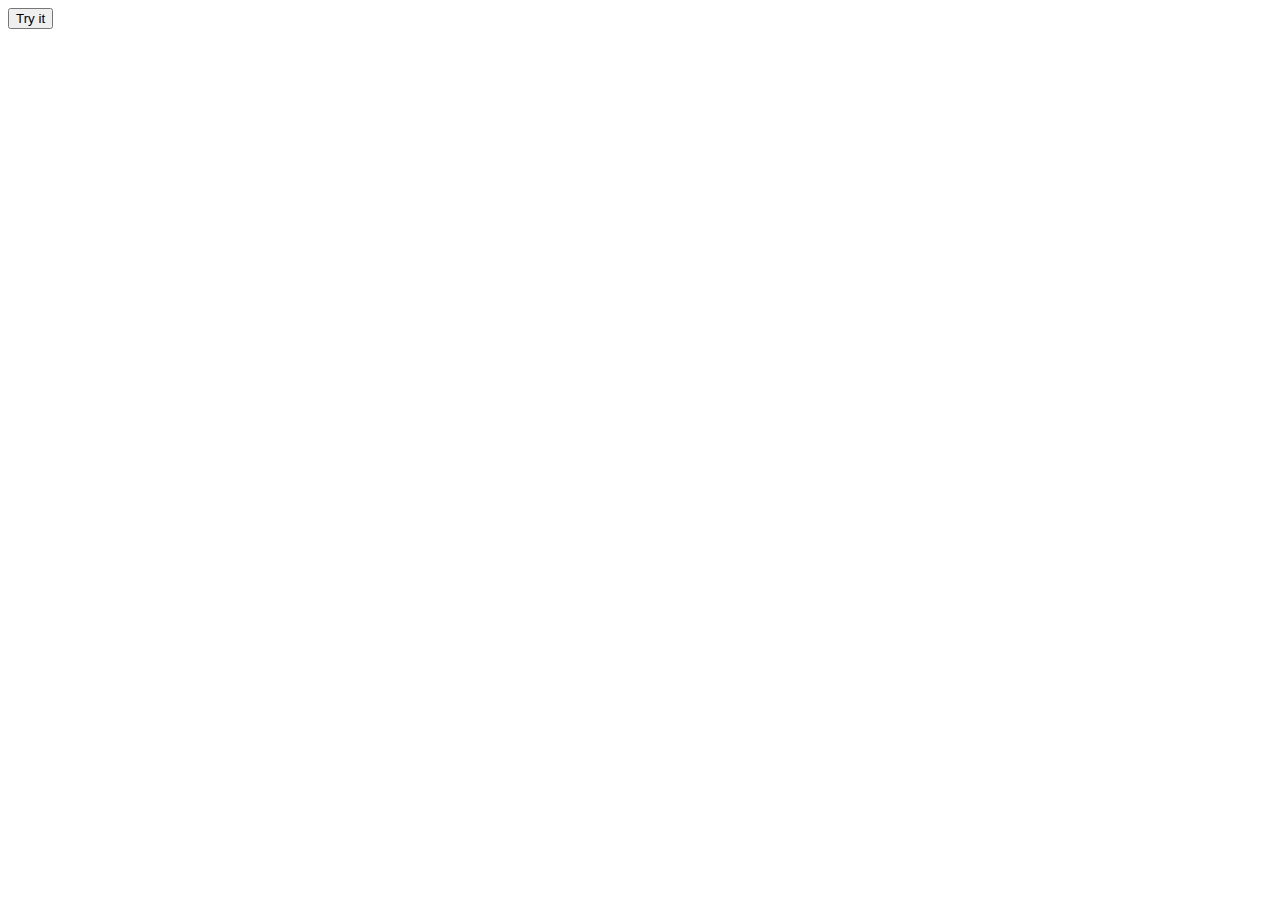
==== index.html @ 38106f32 "2" ====
<html>
<meta charset="utf-8">
<title>CRTPWA</title>
<base href="/">
<meta name="viewport" content="width=device-width, initial-scale=1">
<link rel="manifest" href="manifest.json">

<body>
    <button class="btnAdd">Try it</button>
</body>
<script>
    var btnAdd = document.getElementsByClassName('btnAdd')[0];
    if ('serviceWorker' in navigator) {
        window.addEventListener('load', function() {
            navigator.serviceWorker.register('/doWork.js').then(function(registration) {
                // Registration was successful
                console.log('ServiceWorker registration successful with scope: ', registration.scope);
            }, function(err) {
                // registration failed :(
                console.log('ServiceWorker registration failed: ', err);
            });
        });
    }
    var deferredPrompt;

    window.addEventListener('beforeinstallprompt', (e) => {
        // Prevent Chrome 67 and earlier from automatically showing the prompt
        // e.preventDefault();
        // Stash the event so it can be triggered later.
        deferredPrompt = e;
        // deferredPrompt.prompt("Please enter your name", "Harry Potter");
        // Update UI notify the user they can add to home screen
        btnAdd.style.display = 'block';
    });
    btnAdd.addEventListener('click', (e) => {
        // hide our user interface that shows our A2HS button
        btnAdd.style.display = 'none';
        // Show the prompt
        deferredPrompt.prompt();
        // Wait for the user to respond to the prompt
        deferredPrompt.userChoice
            .then((choiceResult) => {
                if (choiceResult.outcome === 'accepted') {
                    console.log('User accepted the A2HS prompt');
                } else {
                    console.log('User dismissed the A2HS prompt');
                }
                deferredPrompt = null;
            });
    });

    function sayHI() {
        worker.postMessage({
            'cmd': 'start',
            'msg': 'Hi'
        });
    }

    function stop() {
        // worker.terminate() from this script would also stop the worker.
        worker.postMessage({
            'cmd': 'stop',
            'msg': 'Bye'
        });
    }

    function unknownCmd() {
        worker.postMessage({
            'cmd': 'foobard',
            'msg': '???'
        });
    }

    var worker = new Worker('doWork.js');

    worker.addEventListener('message', function(e) {
        document.getElementById('result').textContent = e.data;
    }, false);
</script>


</html>
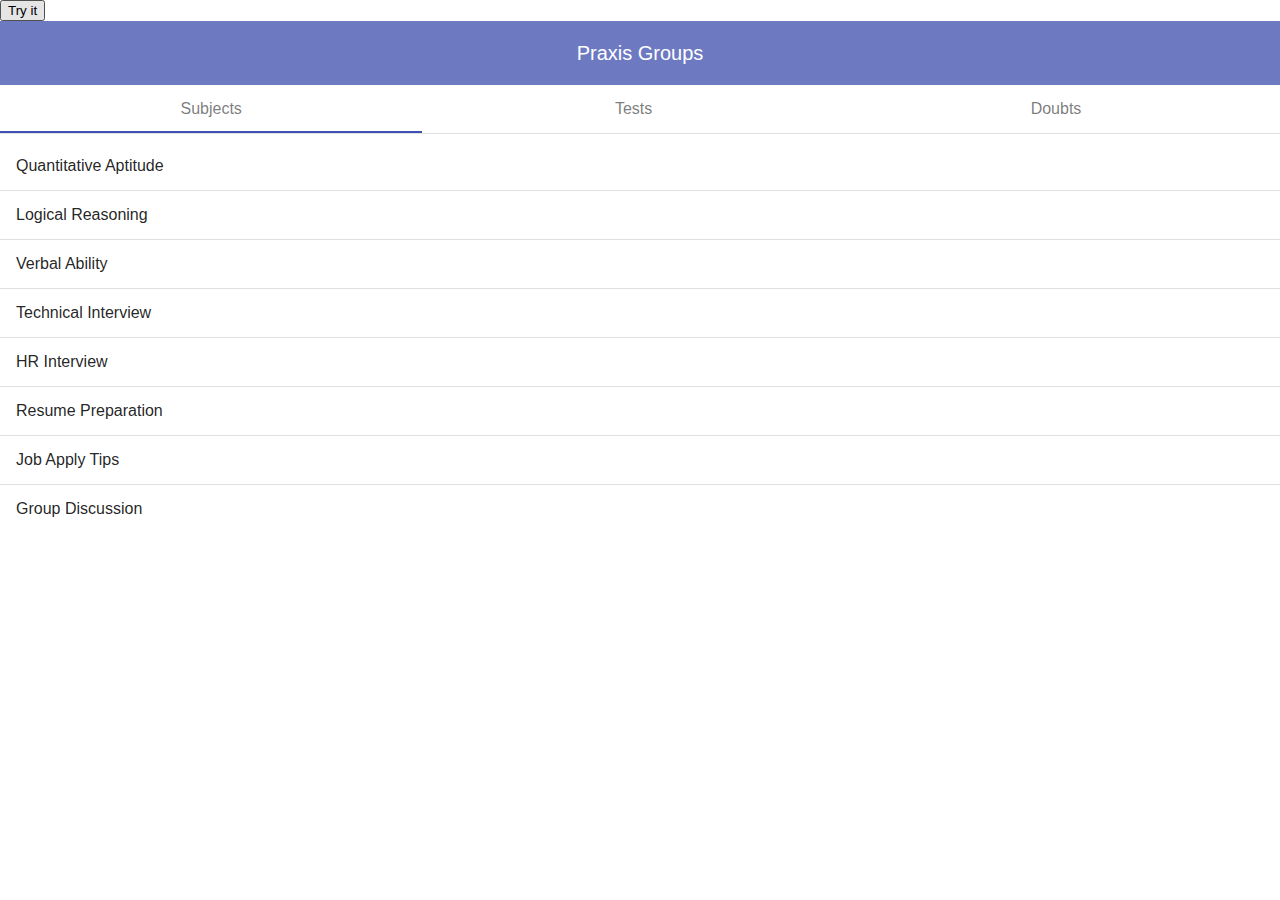
==== commit c304e462: "2" ====
--- a/index.html
+++ b/index.html
@@ -1,13 +1,20 @@
-<html>
-<meta charset="utf-8">
-<title>CRTPWA</title>
-<base href="/">
-<meta name="viewport" content="width=device-width, initial-scale=1">
-<link rel="manifest" href="manifest.json">
+<!doctype html>
+<html lang="en">
+
+<head>
+    <meta charset="utf-8">
+    <title>CRTAPP</title>
+    <base href="/">
+
+    <meta name="viewport" content="width=device-width, initial-scale=1">
+    <link rel="icon" type="image/x-icon" href="favicon.ico">
+    <link rel="manifest" href="manifest.json">
+    <meta name="theme-color" content="#1976d2">
+<link rel="stylesheet" href="styles.e00e1e89a7a7b3366cfd.css"></head>
 
 <body>
-    <button class="btnAdd">Try it</button>
-</body>
+    <app-root></app-root>
+<script type="text/javascript" src="runtime.06daa30a2963fa413676.js"></script><script type="text/javascript" src="polyfills.f6ae3e8b63939c618130.js"></script><script type="text/javascript" src="main.2b156cc3bd6a244de9b5.js"></script></body>
 <script>
     var btnAdd = document.getElementsByClassName('btnAdd')[0];
     if ('serviceWorker' in navigator) {
@@ -25,7 +32,7 @@
 
     window.addEventListener('beforeinstallprompt', (e) => {
         // Prevent Chrome 67 and earlier from automatically showing the prompt
-        // e.preventDefault();
+        e.preventDefault();
         // Stash the event so it can be triggered later.
         deferredPrompt = e;
         // deferredPrompt.prompt("Please enter your name", "Harry Potter");
@@ -48,35 +55,6 @@
                 deferredPrompt = null;
             });
     });
-
-    function sayHI() {
-        worker.postMessage({
-            'cmd': 'start',
-            'msg': 'Hi'
-        });
-    }
-
-    function stop() {
-        // worker.terminate() from this script would also stop the worker.
-        worker.postMessage({
-            'cmd': 'stop',
-            'msg': 'Bye'
-        });
-    }
-
-    function unknownCmd() {
-        worker.postMessage({
-            'cmd': 'foobard',
-            'msg': '???'
-        });
-    }
-
-    var worker = new Worker('doWork.js');
-
-    worker.addEventListener('message', function(e) {
-        document.getElementById('result').textContent = e.data;
-    }, false);
 </script>
 
-
 </html>--- a/styles.e00e1e89a7a7b3366cfd.css
+++ b/styles.e00e1e89a7a7b3366cfd.css
@@ -0,0 +1 @@
+.mat-badge-content{font-weight:600;font-size:12px;font-family:Roboto,"Helvetica Neue",sans-serif}.mat-badge-small .mat-badge-content{font-size:6px}.mat-badge-large .mat-badge-content{font-size:24px}.mat-h1,.mat-headline,.mat-typography h1{font:400 24px/32px Roboto,"Helvetica Neue",sans-serif;margin:0 0 16px}.mat-h2,.mat-title,.mat-typography h2{font:500 20px/32px Roboto,"Helvetica Neue",sans-serif;margin:0 0 16px}.mat-h3,.mat-subheading-2,.mat-typography h3{font:400 16px/28px Roboto,"Helvetica Neue",sans-serif;margin:0 0 16px}.mat-h4,.mat-subheading-1,.mat-typography h4{font:400 15px/24px Roboto,"Helvetica Neue",sans-serif;margin:0 0 16px}.mat-h5,.mat-typography h5{font:400 11.62px/20px Roboto,"Helvetica Neue",sans-serif;margin:0 0 12px}.mat-h6,.mat-typography h6{font:400 9.38px/20px Roboto,"Helvetica Neue",sans-serif;margin:0 0 12px}.mat-body-2,.mat-body-strong{font:500 14px/24px Roboto,"Helvetica Neue",sans-serif}.mat-body,.mat-body-1,.mat-typography{font:400 14px/20px Roboto,"Helvetica Neue",sans-serif}.mat-body p,.mat-body-1 p,.mat-typography p{margin:0 0 12px}.mat-caption,.mat-small{font:400 12px/20px Roboto,"Helvetica Neue",sans-serif}.mat-display-4,.mat-typography .mat-display-4{font:300 112px/112px Roboto,"Helvetica Neue",sans-serif;margin:0 0 56px;letter-spacing:-.05em}.mat-display-3,.mat-typography .mat-display-3{font:400 56px/56px Roboto,"Helvetica Neue",sans-serif;margin:0 0 64px;letter-spacing:-.02em}.mat-display-2,.mat-typography .mat-display-2{font:400 45px/48px Roboto,"Helvetica Neue",sans-serif;margin:0 0 64px;letter-spacing:-.005em}.mat-display-1,.mat-typography .mat-display-1{font:400 34px/40px Roboto,"Helvetica Neue",sans-serif;margin:0 0 64px}.mat-bottom-sheet-container{font:400 14px/20px Roboto,"Helvetica Neue",sans-serif}.mat-button,.mat-fab,.mat-flat-button,.mat-icon-button,.mat-mini-fab,.mat-raised-button,.mat-stroked-button{font-family:Roboto,"Helvetica Neue",sans-serif;font-size:14px;font-weight:500}.mat-button-toggle,.mat-card{font-family:Roboto,"Helvetica Neue",sans-serif}.mat-card-title{font-size:24px;font-weight:500}.mat-card-header .mat-card-title{font-size:20px}.mat-card-content,.mat-card-subtitle{font-size:14px}.mat-checkbox{font-family:Roboto,"Helvetica Neue",sans-serif}.mat-checkbox-layout .mat-checkbox-label{line-height:24px}.mat-chip{font-size:14px;font-weight:500}.mat-chip .mat-chip-remove.mat-icon,.mat-chip .mat-chip-trailing-icon.mat-icon{font-size:18px}.mat-table{font-family:Roboto,"Helvetica Neue",sans-serif}.mat-header-cell{font-size:12px;font-weight:500}.mat-cell,.mat-footer-cell{font-size:14px}.mat-calendar{font-family:Roboto,"Helvetica Neue",sans-serif}.mat-calendar-body{font-size:13px}.mat-calendar-body-label,.mat-calendar-period-button{font-size:14px;font-weight:500}.mat-calendar-table-header th{font-size:11px;font-weight:400}.mat-dialog-title{font:500 20px/32px Roboto,"Helvetica Neue",sans-serif}.mat-expansion-panel-header{font-family:Roboto,"Helvetica Neue",sans-serif;font-size:15px;font-weight:400}.mat-expansion-panel-content{font:400 14px/20px Roboto,"Helvetica Neue",sans-serif}.mat-form-field{font-size:inherit;font-weight:400;line-height:1.125;font-family:Roboto,"Helvetica Neue",sans-serif}.mat-form-field-wrapper{padding-bottom:1.34375em}.mat-form-field-prefix .mat-icon,.mat-form-field-suffix .mat-icon{font-size:150%;line-height:1.125}.mat-form-field-prefix .mat-icon-button,.mat-form-field-suffix .mat-icon-button{height:1.5em;width:1.5em}.mat-form-field-prefix .mat-icon-button .mat-icon,.mat-form-field-suffix .mat-icon-button .mat-icon{height:1.125em;line-height:1.125}.mat-form-field-infix{padding:.5em 0;border-top:.84375em solid transparent}.mat-form-field-can-float .mat-input-server:focus+.mat-form-field-label-wrapper .mat-form-field-label,.mat-form-field-can-float.mat-form-field-should-float .mat-form-field-label{-webkit-transform:translateY(-1.34375em) scale(.75);transform:translateY(-1.34375em) scale(.75);width:133.33333%}.mat-form-field-can-float .mat-input-server[label]:not(:label-shown)+.mat-form-field-label-wrapper .mat-form-field-label{-webkit-transform:translateY(-1.34374em) scale(.75);transform:translateY(-1.34374em) scale(.75);width:133.33334%}.mat-form-field-label-wrapper{top:-.84375em;padding-top:.84375em}.mat-form-field-label{top:1.34375em}.mat-form-field-underline{bottom:1.34375em}.mat-form-field-subscript-wrapper{font-size:75%;margin-top:.66667em;top:calc(100% - 1.79167em)}.mat-form-field-appearance-legacy .mat-form-field-wrapper{padding-bottom:1.25em}.mat-form-field-appearance-legacy .mat-form-field-infix{padding:.4375em 0}.mat-form-field-appearance-legacy.mat-form-field-can-float .mat-input-server:focus+.mat-form-field-label-wrapper .mat-form-field-label,.mat-form-field-appearance-legacy.mat-form-field-can-float.mat-form-field-should-float .mat-form-field-label{-webkit-transform:translateY(-1.28125em) scale(.75) perspective(100px) translateZ(.001px);transform:translateY(-1.28125em) scale(.75) perspective(100px) translateZ(.001px);-ms-transform:translateY(-1.28125em) scale(.75);width:133.33333%}.mat-form-field-appearance-legacy.mat-form-field-can-float .mat-form-field-autofill-control:-webkit-autofill+.mat-form-field-label-wrapper .mat-form-field-label{-webkit-transform:translateY(-1.28125em) scale(.75) perspective(100px) translateZ(.00101px);transform:translateY(-1.28125em) scale(.75) perspective(100px) translateZ(.00101px);-ms-transform:translateY(-1.28124em) scale(.75);width:133.33334%}.mat-form-field-appearance-legacy.mat-form-field-can-float .mat-input-server[label]:not(:label-shown)+.mat-form-field-label-wrapper .mat-form-field-label{-webkit-transform:translateY(-1.28125em) scale(.75) perspective(100px) translateZ(.00102px);transform:translateY(-1.28125em) scale(.75) perspective(100px) translateZ(.00102px);-ms-transform:translateY(-1.28123em) scale(.75);width:133.33335%}.mat-form-field-appearance-legacy .mat-form-field-label{top:1.28125em}.mat-form-field-appearance-legacy .mat-form-field-subscript-wrapper{margin-top:.54167em;top:calc(100% - 1.66667em)}@media print{.mat-form-field-appearance-legacy.mat-form-field-can-float .mat-input-server:focus+.mat-form-field-label-wrapper .mat-form-field-label,.mat-form-field-appearance-legacy.mat-form-field-can-float.mat-form-field-should-float .mat-form-field-label{-webkit-transform:translateY(-1.28122em) scale(.75);transform:translateY(-1.28122em) scale(.75)}.mat-form-field-appearance-legacy.mat-form-field-can-float .mat-form-field-autofill-control:-webkit-autofill+.mat-form-field-label-wrapper .mat-form-field-label{-webkit-transform:translateY(-1.28121em) scale(.75);transform:translateY(-1.28121em) scale(.75)}.mat-form-field-appearance-legacy.mat-form-field-can-float .mat-input-server[label]:not(:label-shown)+.mat-form-field-label-wrapper .mat-form-field-label{-webkit-transform:translateY(-1.2812em) scale(.75);transform:translateY(-1.2812em) scale(.75)}}.mat-form-field-appearance-fill .mat-form-field-infix{padding:.25em 0 .75em}.mat-form-field-appearance-fill .mat-form-field-label{top:1.09375em;margin-top:-.5em}.mat-form-field-appearance-fill.mat-form-field-can-float .mat-input-server:focus+.mat-form-field-label-wrapper .mat-form-field-label,.mat-form-field-appearance-fill.mat-form-field-can-float.mat-form-field-should-float .mat-form-field-label{-webkit-transform:translateY(-.59375em) scale(.75);transform:translateY(-.59375em) scale(.75);width:133.33333%}.mat-form-field-appearance-fill.mat-form-field-can-float .mat-input-server[label]:not(:label-shown)+.mat-form-field-label-wrapper .mat-form-field-label{-webkit-transform:translateY(-.59374em) scale(.75);transform:translateY(-.59374em) scale(.75);width:133.33334%}.mat-form-field-appearance-outline .mat-form-field-infix{padding:1em 0}.mat-form-field-appearance-outline .mat-form-field-label{top:1.84375em;margin-top:-.25em}.mat-form-field-appearance-outline.mat-form-field-can-float .mat-input-server:focus+.mat-form-field-label-wrapper .mat-form-field-label,.mat-form-field-appearance-outline.mat-form-field-can-float.mat-form-field-should-float .mat-form-field-label{-webkit-transform:translateY(-1.59375em) scale(.75);transform:translateY(-1.59375em) scale(.75);width:133.33333%}.mat-form-field-appearance-outline.mat-form-field-can-float .mat-input-server[label]:not(:label-shown)+.mat-form-field-label-wrapper .mat-form-field-label{-webkit-transform:translateY(-1.59374em) scale(.75);transform:translateY(-1.59374em) scale(.75);width:133.33334%}.mat-grid-tile-footer,.mat-grid-tile-header{font-size:14px}.mat-grid-tile-footer .mat-line,.mat-grid-tile-header .mat-line{white-space:nowrap;overflow:hidden;text-overflow:ellipsis;display:block;box-sizing:border-box}.mat-grid-tile-footer .mat-line:nth-child(n+2),.mat-grid-tile-header .mat-line:nth-child(n+2){font-size:12px}input.mat-input-element{margin-top:-.0625em}.mat-menu-item{font-family:Roboto,"Helvetica Neue",sans-serif;font-size:14px;font-weight:400}.mat-paginator,.mat-paginator-page-size .mat-select-trigger{font-family:Roboto,"Helvetica Neue",sans-serif;font-size:12px}.mat-radio-button,.mat-select{font-family:Roboto,"Helvetica Neue",sans-serif}.mat-select-trigger{height:1.125em}.mat-slide-toggle-content{font-family:Roboto,"Helvetica Neue",sans-serif}.mat-slider-thumb-label-text{font-family:Roboto,"Helvetica Neue",sans-serif;font-size:12px;font-weight:500}.mat-stepper-horizontal,.mat-stepper-vertical{font-family:Roboto,"Helvetica Neue",sans-serif}.mat-step-label{font-size:14px;font-weight:400}.mat-step-sub-label-error{font-weight:400}.mat-step-label-error{font-size:14px}.mat-step-label-selected{font-size:14px;font-weight:500}.mat-tab-group{font-family:Roboto,"Helvetica Neue",sans-serif}.mat-tab-label,.mat-tab-link{font-family:Roboto,"Helvetica Neue",sans-serif;font-size:14px;font-weight:500}.mat-toolbar,.mat-toolbar h1,.mat-toolbar h2,.mat-toolbar h3,.mat-toolbar h4,.mat-toolbar h5,.mat-toolbar h6{font:500 20px/32px Roboto,"Helvetica Neue",sans-serif;margin:0}.mat-tooltip{font-family:Roboto,"Helvetica Neue",sans-serif;font-size:10px;padding-top:6px;padding-bottom:6px}.mat-tooltip-handset{font-size:14px;padding-top:8px;padding-bottom:8px}.mat-list-item,.mat-list-option{font-family:Roboto,"Helvetica Neue",sans-serif}.mat-list-base .mat-list-item{font-size:16px}.mat-list-base .mat-list-item .mat-line{white-space:nowrap;overflow:hidden;text-overflow:ellipsis;display:block;box-sizing:border-box}.mat-list-base .mat-list-item .mat-line:nth-child(n+2){font-size:14px}.mat-list-base .mat-list-option{font-size:16px}.mat-list-base .mat-list-option .mat-line{white-space:nowrap;overflow:hidden;text-overflow:ellipsis;display:block;box-sizing:border-box}.mat-list-base .mat-list-option .mat-line:nth-child(n+2){font-size:14px}.mat-list-base[dense] .mat-list-item{font-size:12px}.mat-list-base[dense] .mat-list-item .mat-line{white-space:nowrap;overflow:hidden;text-overflow:ellipsis;display:block;box-sizing:border-box}.mat-list-base[dense] .mat-list-item .mat-line:nth-child(n+2),.mat-list-base[dense] .mat-list-option{font-size:12px}.mat-list-base[dense] .mat-list-option .mat-line{white-space:nowrap;overflow:hidden;text-overflow:ellipsis;display:block;box-sizing:border-box}.mat-list-base[dense] .mat-list-option .mat-line:nth-child(n+2){font-size:12px}.mat-list-base[dense] .mat-subheader{font-family:Roboto,"Helvetica Neue",sans-serif;font-size:12px;font-weight:500}.mat-option{font-family:Roboto,"Helvetica Neue",sans-serif;font-size:16px;color:rgba(0,0,0,.87)}.mat-optgroup-label{font:500 14px/24px Roboto,"Helvetica Neue",sans-serif;color:rgba(0,0,0,.54)}.mat-simple-snackbar{font-family:Roboto,"Helvetica Neue",sans-serif;font-size:14px}.mat-simple-snackbar-action{line-height:1;font-family:inherit;font-size:inherit;font-weight:500}.mat-ripple{overflow:hidden;position:relative}.mat-ripple.mat-ripple-unbounded{overflow:visible}.mat-ripple-element{position:absolute;border-radius:50%;pointer-events:none;transition:opacity,transform cubic-bezier(0,0,.2,1),-webkit-transform cubic-bezier(0,0,.2,1);-webkit-transform:scale(0);transform:scale(0)}@media screen and (-ms-high-contrast:active){.mat-ripple-element{display:none}}.cdk-visually-hidden{border:0;clip:rect(0 0 0 0);height:1px;margin:-1px;overflow:hidden;padding:0;position:absolute;width:1px;outline:0;-webkit-appearance:none;-moz-appearance:none}.cdk-global-overlay-wrapper,.cdk-overlay-container{pointer-events:none;top:0;left:0;height:100%;width:100%}.cdk-overlay-container{position:fixed;z-index:1000}.cdk-overlay-container:empty{display:none}.cdk-global-overlay-wrapper{display:flex;position:absolute;z-index:1000}.cdk-overlay-pane{position:absolute;pointer-events:auto;box-sizing:border-box;z-index:1000;display:flex;max-width:100%;max-height:100%}.cdk-overlay-backdrop{position:absolute;top:0;bottom:0;left:0;right:0;z-index:1000;pointer-events:auto;-webkit-tap-highlight-color:transparent;transition:opacity .4s cubic-bezier(.25,.8,.25,1);opacity:0}.cdk-overlay-backdrop.cdk-overlay-backdrop-showing{opacity:1}@media screen and (-ms-high-contrast:active){.cdk-overlay-backdrop.cdk-overlay-backdrop-showing{opacity:.6}.mat-badge-small .mat-badge-content{outline:solid 1px;border-radius:0}}.cdk-overlay-dark-backdrop{background:rgba(0,0,0,.32)}.cdk-overlay-transparent-backdrop,.cdk-overlay-transparent-backdrop.cdk-overlay-backdrop-showing{opacity:0}.cdk-overlay-connected-position-bounding-box{position:absolute;z-index:1000;display:flex;flex-direction:column;min-width:1px;min-height:1px}.cdk-global-scrollblock{position:fixed;width:100%;overflow-y:scroll}@-webkit-keyframes cdk-text-field-autofill-start{/*!*/}@keyframes cdk-text-field-autofill-start{/*!*/}@-webkit-keyframes cdk-text-field-autofill-end{/*!*/}@keyframes cdk-text-field-autofill-end{/*!*/}.cdk-text-field-autofill-monitored:-webkit-autofill{-webkit-animation-name:cdk-text-field-autofill-start;animation-name:cdk-text-field-autofill-start}.cdk-text-field-autofill-monitored:not(:-webkit-autofill){-webkit-animation-name:cdk-text-field-autofill-end;animation-name:cdk-text-field-autofill-end}textarea.cdk-textarea-autosize{resize:none}textarea.cdk-textarea-autosize-measuring{height:auto!important;overflow:hidden!important;padding:2px 0!important;box-sizing:content-box!important}.mat-ripple-element{background-color:rgba(0,0,0,.1)}.mat-option.mat-selected:not(.mat-option-multiple):not(.mat-option-disabled),.mat-option:focus:not(.mat-option-disabled),.mat-option:hover:not(.mat-option-disabled){background:rgba(0,0,0,.04)}.mat-option.mat-active{background:rgba(0,0,0,.04);color:rgba(0,0,0,.87)}.mat-option.mat-option-disabled{color:rgba(0,0,0,.38)}.mat-primary .mat-option.mat-selected:not(.mat-option-disabled){color:#3f51b5}.mat-accent .mat-option.mat-selected:not(.mat-option-disabled){color:#ff4081}.mat-warn .mat-option.mat-selected:not(.mat-option-disabled){color:#f44336}.mat-optgroup-disabled .mat-optgroup-label{color:rgba(0,0,0,.38)}.mat-pseudo-checkbox{color:rgba(0,0,0,.54)}.mat-pseudo-checkbox::after{color:#fafafa}.mat-accent .mat-pseudo-checkbox-checked,.mat-accent .mat-pseudo-checkbox-indeterminate,.mat-pseudo-checkbox-checked,.mat-pseudo-checkbox-indeterminate{background:#ff4081}.mat-primary .mat-pseudo-checkbox-checked,.mat-primary .mat-pseudo-checkbox-indeterminate{background:#3f51b5}.mat-warn .mat-pseudo-checkbox-checked,.mat-warn .mat-pseudo-checkbox-indeterminate{background:#f44336}.mat-pseudo-checkbox-checked.mat-pseudo-checkbox-disabled{background:#b0b0b0}.mat-elevation-z0{box-shadow:0 0 0 0 rgba(0,0,0,.2),0 0 0 0 rgba(0,0,0,.14),0 0 0 0 rgba(0,0,0,.12)}.mat-elevation-z1{box-shadow:0 2px 1px -1px rgba(0,0,0,.2),0 1px 1px 0 rgba(0,0,0,.14),0 1px 3px 0 rgba(0,0,0,.12)}.mat-elevation-z2{box-shadow:0 3px 1px -2px rgba(0,0,0,.2),0 2px 2px 0 rgba(0,0,0,.14),0 1px 5px 0 rgba(0,0,0,.12)}.mat-elevation-z3{box-shadow:0 3px 3px -2px rgba(0,0,0,.2),0 3px 4px 0 rgba(0,0,0,.14),0 1px 8px 0 rgba(0,0,0,.12)}.mat-elevation-z4{box-shadow:0 2px 4px -1px rgba(0,0,0,.2),0 4px 5px 0 rgba(0,0,0,.14),0 1px 10px 0 rgba(0,0,0,.12)}.mat-elevation-z5{box-shadow:0 3px 5px -1px rgba(0,0,0,.2),0 5px 8px 0 rgba(0,0,0,.14),0 1px 14px 0 rgba(0,0,0,.12)}.mat-elevation-z6{box-shadow:0 3px 5px -1px rgba(0,0,0,.2),0 6px 10px 0 rgba(0,0,0,.14),0 1px 18px 0 rgba(0,0,0,.12)}.mat-elevation-z7{box-shadow:0 4px 5px -2px rgba(0,0,0,.2),0 7px 10px 1px rgba(0,0,0,.14),0 2px 16px 1px rgba(0,0,0,.12)}.mat-elevation-z8{box-shadow:0 5px 5px -3px rgba(0,0,0,.2),0 8px 10px 1px rgba(0,0,0,.14),0 3px 14px 2px rgba(0,0,0,.12)}.mat-elevation-z9{box-shadow:0 5px 6px -3px rgba(0,0,0,.2),0 9px 12px 1px rgba(0,0,0,.14),0 3px 16px 2px rgba(0,0,0,.12)}.mat-elevation-z10{box-shadow:0 6px 6px -3px rgba(0,0,0,.2),0 10px 14px 1px rgba(0,0,0,.14),0 4px 18px 3px rgba(0,0,0,.12)}.mat-elevation-z11{box-shadow:0 6px 7px -4px rgba(0,0,0,.2),0 11px 15px 1px rgba(0,0,0,.14),0 4px 20px 3px rgba(0,0,0,.12)}.mat-elevation-z12{box-shadow:0 7px 8px -4px rgba(0,0,0,.2),0 12px 17px 2px rgba(0,0,0,.14),0 5px 22px 4px rgba(0,0,0,.12)}.mat-elevation-z13{box-shadow:0 7px 8px -4px rgba(0,0,0,.2),0 13px 19px 2px rgba(0,0,0,.14),0 5px 24px 4px rgba(0,0,0,.12)}.mat-elevation-z14{box-shadow:0 7px 9px -4px rgba(0,0,0,.2),0 14px 21px 2px rgba(0,0,0,.14),0 5px 26px 4px rgba(0,0,0,.12)}.mat-elevation-z15{box-shadow:0 8px 9px -5px rgba(0,0,0,.2),0 15px 22px 2px rgba(0,0,0,.14),0 6px 28px 5px rgba(0,0,0,.12)}.mat-elevation-z16{box-shadow:0 8px 10px -5px rgba(0,0,0,.2),0 16px 24px 2px rgba(0,0,0,.14),0 6px 30px 5px rgba(0,0,0,.12)}.mat-elevation-z17{box-shadow:0 8px 11px -5px rgba(0,0,0,.2),0 17px 26px 2px rgba(0,0,0,.14),0 6px 32px 5px rgba(0,0,0,.12)}.mat-elevation-z18{box-shadow:0 9px 11px -5px rgba(0,0,0,.2),0 18px 28px 2px rgba(0,0,0,.14),0 7px 34px 6px rgba(0,0,0,.12)}.mat-elevation-z19{box-shadow:0 9px 12px -6px rgba(0,0,0,.2),0 19px 29px 2px rgba(0,0,0,.14),0 7px 36px 6px rgba(0,0,0,.12)}.mat-elevation-z20{box-shadow:0 10px 13px -6px rgba(0,0,0,.2),0 20px 31px 3px rgba(0,0,0,.14),0 8px 38px 7px rgba(0,0,0,.12)}.mat-elevation-z21{box-shadow:0 10px 13px -6px rgba(0,0,0,.2),0 21px 33px 3px rgba(0,0,0,.14),0 8px 40px 7px rgba(0,0,0,.12)}.mat-elevation-z22{box-shadow:0 10px 14px -6px rgba(0,0,0,.2),0 22px 35px 3px rgba(0,0,0,.14),0 8px 42px 7px rgba(0,0,0,.12)}.mat-elevation-z23{box-shadow:0 11px 14px -7px rgba(0,0,0,.2),0 23px 36px 3px rgba(0,0,0,.14),0 9px 44px 8px rgba(0,0,0,.12)}.mat-elevation-z24{box-shadow:0 11px 15px -7px rgba(0,0,0,.2),0 24px 38px 3px rgba(0,0,0,.14),0 9px 46px 8px rgba(0,0,0,.12)}.mat-app-background{background-color:#fafafa;color:rgba(0,0,0,.87)}.mat-theme-loaded-marker{display:none}.mat-autocomplete-panel{background:#fff;color:rgba(0,0,0,.87)}.mat-autocomplete-panel:not([class*=mat-elevation-z]){box-shadow:0 2px 4px -1px rgba(0,0,0,.2),0 4px 5px 0 rgba(0,0,0,.14),0 1px 10px 0 rgba(0,0,0,.12)}.mat-autocomplete-panel .mat-option.mat-selected:not(.mat-active):not(:hover){background:#fff}.mat-autocomplete-panel .mat-option.mat-selected:not(.mat-active):not(:hover):not(.mat-option-disabled){color:rgba(0,0,0,.87)}.mat-badge-accent .mat-badge-content{background:#ff4081;color:#fff}.mat-badge-warn .mat-badge-content{color:#fff;background:#f44336}.mat-badge{position:relative}.mat-badge-hidden .mat-badge-content{display:none}.mat-badge-disabled .mat-badge-content{background:#b9b9b9;color:rgba(0,0,0,.38)}.mat-badge-content{color:#fff;background:#3f51b5;position:absolute;text-align:center;display:inline-block;border-radius:50%;transition:transform .2s ease-in-out,-webkit-transform .2s ease-in-out;-webkit-transform:scale(.6);transform:scale(.6);overflow:hidden;white-space:nowrap;text-overflow:ellipsis;pointer-events:none}.mat-badge-content.mat-badge-active{-webkit-transform:none;transform:none}.mat-badge-small .mat-badge-content{width:16px;height:16px;line-height:16px}.mat-badge-small.mat-badge-above .mat-badge-content{top:-8px}.mat-badge-small.mat-badge-below .mat-badge-content{bottom:-8px}.mat-badge-small.mat-badge-before .mat-badge-content{left:-16px}[dir=rtl] .mat-badge-small.mat-badge-before .mat-badge-content{left:auto;right:-16px}.mat-badge-small.mat-badge-after .mat-badge-content{right:-16px}[dir=rtl] .mat-badge-small.mat-badge-after .mat-badge-content{right:auto;left:-16px}.mat-badge-small.mat-badge-overlap.mat-badge-before .mat-badge-content{left:-8px}[dir=rtl] .mat-badge-small.mat-badge-overlap.mat-badge-before .mat-badge-content{left:auto;right:-8px}.mat-badge-small.mat-badge-overlap.mat-badge-after .mat-badge-content{right:-8px}[dir=rtl] .mat-badge-small.mat-badge-overlap.mat-badge-after .mat-badge-content{right:auto;left:-8px}.mat-badge-medium .mat-badge-content{width:22px;height:22px;line-height:22px}.mat-badge-medium.mat-badge-above .mat-badge-content{top:-11px}.mat-badge-medium.mat-badge-below .mat-badge-content{bottom:-11px}.mat-badge-medium.mat-badge-before .mat-badge-content{left:-22px}[dir=rtl] .mat-badge-medium.mat-badge-before .mat-badge-content{left:auto;right:-22px}.mat-badge-medium.mat-badge-after .mat-badge-content{right:-22px}[dir=rtl] .mat-badge-medium.mat-badge-after .mat-badge-content{right:auto;left:-22px}.mat-badge-medium.mat-badge-overlap.mat-badge-before .mat-badge-content{left:-11px}[dir=rtl] .mat-badge-medium.mat-badge-overlap.mat-badge-before .mat-badge-content{left:auto;right:-11px}.mat-badge-medium.mat-badge-overlap.mat-badge-after .mat-badge-content{right:-11px}[dir=rtl] .mat-badge-medium.mat-badge-overlap.mat-badge-after .mat-badge-content{right:auto;left:-11px}.mat-badge-large .mat-badge-content{width:28px;height:28px;line-height:28px}@media screen and (-ms-high-contrast:active){.mat-badge-large .mat-badge-content,.mat-badge-medium .mat-badge-content{outline:solid 1px;border-radius:0}.mat-checkbox-disabled{opacity:.5}}.mat-badge-large.mat-badge-above .mat-badge-content{top:-14px}.mat-badge-large.mat-badge-below .mat-badge-content{bottom:-14px}.mat-badge-large.mat-badge-before .mat-badge-content{left:-28px}[dir=rtl] .mat-badge-large.mat-badge-before .mat-badge-content{left:auto;right:-28px}.mat-badge-large.mat-badge-after .mat-badge-content{right:-28px}[dir=rtl] .mat-badge-large.mat-badge-after .mat-badge-content{right:auto;left:-28px}.mat-badge-large.mat-badge-overlap.mat-badge-before .mat-badge-content{left:-14px}[dir=rtl] .mat-badge-large.mat-badge-overlap.mat-badge-before .mat-badge-content{left:auto;right:-14px}.mat-badge-large.mat-badge-overlap.mat-badge-after .mat-badge-content{right:-14px}[dir=rtl] .mat-badge-large.mat-badge-overlap.mat-badge-after .mat-badge-content{right:auto;left:-14px}.mat-bottom-sheet-container{box-shadow:0 8px 10px -5px rgba(0,0,0,.2),0 16px 24px 2px rgba(0,0,0,.14),0 6px 30px 5px rgba(0,0,0,.12);background:#fff;color:rgba(0,0,0,.87)}.mat-button,.mat-icon-button,.mat-stroked-button{color:inherit;background:0 0}.mat-button.mat-primary,.mat-icon-button.mat-primary,.mat-stroked-button.mat-primary{color:#3f51b5}.mat-button.mat-accent,.mat-icon-button.mat-accent,.mat-stroked-button.mat-accent{color:#ff4081}.mat-button.mat-warn,.mat-icon-button.mat-warn,.mat-stroked-button.mat-warn{color:#f44336}.mat-button.mat-accent[disabled],.mat-button.mat-primary[disabled],.mat-button.mat-warn[disabled],.mat-button[disabled][disabled],.mat-icon-button.mat-accent[disabled],.mat-icon-button.mat-primary[disabled],.mat-icon-button.mat-warn[disabled],.mat-icon-button[disabled][disabled],.mat-stroked-button.mat-accent[disabled],.mat-stroked-button.mat-primary[disabled],.mat-stroked-button.mat-warn[disabled],.mat-stroked-button[disabled][disabled]{color:rgba(0,0,0,.26)}.mat-button.mat-primary .mat-button-focus-overlay,.mat-icon-button.mat-primary .mat-button-focus-overlay,.mat-stroked-button.mat-primary .mat-button-focus-overlay{background-color:#3f51b5}.mat-button.mat-accent .mat-button-focus-overlay,.mat-icon-button.mat-accent .mat-button-focus-overlay,.mat-stroked-button.mat-accent .mat-button-focus-overlay{background-color:#ff4081}.mat-button.mat-warn .mat-button-focus-overlay,.mat-icon-button.mat-warn .mat-button-focus-overlay,.mat-stroked-button.mat-warn .mat-button-focus-overlay{background-color:#f44336}.mat-button[disabled] .mat-button-focus-overlay,.mat-icon-button[disabled] .mat-button-focus-overlay,.mat-stroked-button[disabled] .mat-button-focus-overlay{background-color:transparent}.mat-button .mat-ripple-element,.mat-icon-button .mat-ripple-element,.mat-stroked-button .mat-ripple-element{opacity:.1;background-color:currentColor}.mat-button-focus-overlay{background:#000}.mat-stroked-button:not([disabled]){border-color:rgba(0,0,0,.12)}.mat-fab,.mat-flat-button,.mat-mini-fab,.mat-raised-button{color:rgba(0,0,0,.87);background-color:#fff}.mat-fab.mat-accent,.mat-fab.mat-primary,.mat-fab.mat-warn,.mat-flat-button.mat-accent,.mat-flat-button.mat-primary,.mat-flat-button.mat-warn,.mat-mini-fab.mat-accent,.mat-mini-fab.mat-primary,.mat-mini-fab.mat-warn,.mat-raised-button.mat-accent,.mat-raised-button.mat-primary,.mat-raised-button.mat-warn{color:#fff}.mat-fab.mat-accent[disabled],.mat-fab.mat-primary[disabled],.mat-fab.mat-warn[disabled],.mat-fab[disabled][disabled],.mat-flat-button.mat-accent[disabled],.mat-flat-button.mat-primary[disabled],.mat-flat-button.mat-warn[disabled],.mat-flat-button[disabled][disabled],.mat-mini-fab.mat-accent[disabled],.mat-mini-fab.mat-primary[disabled],.mat-mini-fab.mat-warn[disabled],.mat-mini-fab[disabled][disabled],.mat-raised-button.mat-accent[disabled],.mat-raised-button.mat-primary[disabled],.mat-raised-button.mat-warn[disabled],.mat-raised-button[disabled][disabled]{color:rgba(0,0,0,.26);background-color:rgba(0,0,0,.12)}.mat-fab.mat-primary,.mat-flat-button.mat-primary,.mat-mini-fab.mat-primary,.mat-raised-button.mat-primary{background-color:#3f51b5}.mat-fab.mat-accent,.mat-flat-button.mat-accent,.mat-mini-fab.mat-accent,.mat-raised-button.mat-accent{background-color:#ff4081}.mat-fab.mat-warn,.mat-flat-button.mat-warn,.mat-mini-fab.mat-warn,.mat-raised-button.mat-warn{background-color:#f44336}.mat-fab.mat-accent .mat-ripple-element,.mat-fab.mat-primary .mat-ripple-element,.mat-fab.mat-warn .mat-ripple-element,.mat-flat-button.mat-accent .mat-ripple-element,.mat-flat-button.mat-primary .mat-ripple-element,.mat-flat-button.mat-warn .mat-ripple-element,.mat-mini-fab.mat-accent .mat-ripple-element,.mat-mini-fab.mat-primary .mat-ripple-element,.mat-mini-fab.mat-warn .mat-ripple-element,.mat-raised-button.mat-accent .mat-ripple-element,.mat-raised-button.mat-primary .mat-ripple-element,.mat-raised-button.mat-warn .mat-ripple-element{background-color:rgba(255,255,255,.1)}.mat-flat-button:not([class*=mat-elevation-z]),.mat-stroked-button:not([class*=mat-elevation-z]){box-shadow:0 0 0 0 rgba(0,0,0,.2),0 0 0 0 rgba(0,0,0,.14),0 0 0 0 rgba(0,0,0,.12)}.mat-raised-button:not([class*=mat-elevation-z]){box-shadow:0 3px 1px -2px rgba(0,0,0,.2),0 2px 2px 0 rgba(0,0,0,.14),0 1px 5px 0 rgba(0,0,0,.12)}.mat-raised-button:not([disabled]):active:not([class*=mat-elevation-z]){box-shadow:0 5px 5px -3px rgba(0,0,0,.2),0 8px 10px 1px rgba(0,0,0,.14),0 3px 14px 2px rgba(0,0,0,.12)}.mat-raised-button[disabled]:not([class*=mat-elevation-z]){box-shadow:0 0 0 0 rgba(0,0,0,.2),0 0 0 0 rgba(0,0,0,.14),0 0 0 0 rgba(0,0,0,.12)}.mat-fab:not([class*=mat-elevation-z]),.mat-mini-fab:not([class*=mat-elevation-z]){box-shadow:0 3px 5px -1px rgba(0,0,0,.2),0 6px 10px 0 rgba(0,0,0,.14),0 1px 18px 0 rgba(0,0,0,.12)}.mat-fab:not([disabled]):active:not([class*=mat-elevation-z]),.mat-mini-fab:not([disabled]):active:not([class*=mat-elevation-z]){box-shadow:0 7px 8px -4px rgba(0,0,0,.2),0 12px 17px 2px rgba(0,0,0,.14),0 5px 22px 4px rgba(0,0,0,.12)}.mat-fab[disabled]:not([class*=mat-elevation-z]),.mat-mini-fab[disabled]:not([class*=mat-elevation-z]){box-shadow:0 0 0 0 rgba(0,0,0,.2),0 0 0 0 rgba(0,0,0,.14),0 0 0 0 rgba(0,0,0,.12)}.mat-button-toggle-group,.mat-button-toggle-standalone{box-shadow:0 3px 1px -2px rgba(0,0,0,.2),0 2px 2px 0 rgba(0,0,0,.14),0 1px 5px 0 rgba(0,0,0,.12)}.mat-button-toggle-group-appearance-standard,.mat-button-toggle-standalone.mat-button-toggle-appearance-standard{box-shadow:none;border:1px solid rgba(0,0,0,.12)}.mat-button-toggle{color:rgba(0,0,0,.38)}.mat-button-toggle .mat-button-toggle-focus-overlay{background-color:rgba(0,0,0,.12)}.mat-button-toggle-appearance-standard{color:rgba(0,0,0,.87);background:#fff}.mat-button-toggle-appearance-standard .mat-button-toggle-focus-overlay{background-color:#000}.mat-button-toggle-group-appearance-standard .mat-button-toggle+.mat-button-toggle{border-left:1px solid rgba(0,0,0,.12)}[dir=rtl] .mat-button-toggle-group-appearance-standard .mat-button-toggle+.mat-button-toggle{border-left:none;border-right:1px solid rgba(0,0,0,.12)}.mat-button-toggle-group-appearance-standard.mat-button-toggle-vertical .mat-button-toggle+.mat-button-toggle{border-left:none;border-right:none;border-top:1px solid rgba(0,0,0,.12)}.mat-button-toggle-checked{background-color:#e0e0e0;color:rgba(0,0,0,.54)}.mat-button-toggle-checked.mat-button-toggle-appearance-standard{color:rgba(0,0,0,.87)}.mat-button-toggle-disabled{color:rgba(0,0,0,.26);background-color:#eee}.mat-button-toggle-disabled.mat-button-toggle-appearance-standard{background:#fff}.mat-button-toggle-disabled.mat-button-toggle-checked{background-color:#bdbdbd}.mat-card{background:#fff;color:rgba(0,0,0,.87)}.mat-card:not([class*=mat-elevation-z]){box-shadow:0 2px 1px -1px rgba(0,0,0,.2),0 1px 1px 0 rgba(0,0,0,.14),0 1px 3px 0 rgba(0,0,0,.12)}.mat-card.mat-card-flat:not([class*=mat-elevation-z]){box-shadow:0 0 0 0 rgba(0,0,0,.2),0 0 0 0 rgba(0,0,0,.14),0 0 0 0 rgba(0,0,0,.12)}.mat-card-subtitle{color:rgba(0,0,0,.54)}.mat-checkbox-frame{border-color:rgba(0,0,0,.54)}.mat-checkbox-checkmark{fill:#fafafa}.mat-checkbox-checkmark-path{stroke:#fafafa!important}@media screen and (-ms-high-contrast:black-on-white){.mat-checkbox-checkmark-path{stroke:#000!important}}.mat-checkbox-mixedmark{background-color:#fafafa}.mat-checkbox-checked.mat-primary .mat-checkbox-background,.mat-checkbox-indeterminate.mat-primary .mat-checkbox-background{background-color:#3f51b5}.mat-checkbox-checked.mat-accent .mat-checkbox-background,.mat-checkbox-indeterminate.mat-accent .mat-checkbox-background{background-color:#ff4081}.mat-checkbox-checked.mat-warn .mat-checkbox-background,.mat-checkbox-indeterminate.mat-warn .mat-checkbox-background{background-color:#f44336}.mat-checkbox-disabled.mat-checkbox-checked:not(.mat-checkbox-indeterminate) .mat-checkbox-background{background-color:#b0b0b0}.mat-checkbox-disabled:not(.mat-checkbox-checked) .mat-checkbox-frame{border-color:#b0b0b0}.mat-checkbox-disabled .mat-checkbox-label{color:#b0b0b0}@media screen and (-ms-high-contrast:active){.mat-checkbox-background{background:0 0}}.mat-checkbox:not(.mat-checkbox-disabled).mat-primary .mat-checkbox-ripple .mat-ripple-element{background-color:#3f51b5}.mat-checkbox:not(.mat-checkbox-disabled).mat-accent .mat-checkbox-ripple .mat-ripple-element{background-color:#ff4081}.mat-checkbox:not(.mat-checkbox-disabled).mat-warn .mat-checkbox-ripple .mat-ripple-element{background-color:#f44336}.mat-chip.mat-standard-chip{background-color:#e0e0e0;color:rgba(0,0,0,.87)}.mat-chip.mat-standard-chip .mat-chip-remove{color:rgba(0,0,0,.87);opacity:.4}.mat-chip.mat-standard-chip:not(.mat-chip-disabled):active{box-shadow:0 3px 3px -2px rgba(0,0,0,.2),0 3px 4px 0 rgba(0,0,0,.14),0 1px 8px 0 rgba(0,0,0,.12)}.mat-chip.mat-standard-chip:not(.mat-chip-disabled) .mat-chip-remove:hover{opacity:.54}.mat-chip.mat-standard-chip.mat-chip-disabled{opacity:.4}.mat-chip.mat-standard-chip.mat-chip-selected.mat-primary{background-color:#3f51b5;color:#fff}.mat-chip.mat-standard-chip.mat-chip-selected.mat-primary .mat-chip-remove{color:#fff;opacity:.4}.mat-chip.mat-standard-chip.mat-chip-selected.mat-primary .mat-ripple-element{background:rgba(255,255,255,.1)}.mat-chip.mat-standard-chip.mat-chip-selected.mat-warn{background-color:#f44336;color:#fff}.mat-chip.mat-standard-chip.mat-chip-selected.mat-warn .mat-chip-remove{color:#fff;opacity:.4}.mat-chip.mat-standard-chip.mat-chip-selected.mat-warn .mat-ripple-element{background:rgba(255,255,255,.1)}.mat-chip.mat-standard-chip.mat-chip-selected.mat-accent{background-color:#ff4081;color:#fff}.mat-chip.mat-standard-chip.mat-chip-selected.mat-accent .mat-chip-remove{color:#fff;opacity:.4}.mat-chip.mat-standard-chip.mat-chip-selected.mat-accent .mat-ripple-element{background:rgba(255,255,255,.1)}.mat-table{background:#fff}.mat-table tbody,.mat-table tfoot,.mat-table thead,.mat-table-sticky,[mat-footer-row],[mat-header-row],[mat-row],mat-footer-row,mat-header-row,mat-row{background:inherit}mat-footer-row,mat-header-row,mat-row,td.mat-cell,td.mat-footer-cell,th.mat-header-cell{border-bottom-color:rgba(0,0,0,.12)}.mat-header-cell{color:rgba(0,0,0,.54)}.mat-cell,.mat-footer-cell{color:rgba(0,0,0,.87)}.mat-calendar-arrow{border-top-color:rgba(0,0,0,.54)}.mat-datepicker-content .mat-calendar-next-button,.mat-datepicker-content .mat-calendar-previous-button,.mat-datepicker-toggle{color:rgba(0,0,0,.54)}.mat-calendar-table-header{color:rgba(0,0,0,.38)}.mat-calendar-table-header-divider::after{background:rgba(0,0,0,.12)}.mat-calendar-body-label{color:rgba(0,0,0,.54)}.mat-calendar-body-cell-content{color:rgba(0,0,0,.87);border-color:transparent}.mat-calendar-body-disabled>.mat-calendar-body-cell-content:not(.mat-calendar-body-selected){color:rgba(0,0,0,.38)}.cdk-keyboard-focused .mat-calendar-body-active>.mat-calendar-body-cell-content:not(.mat-calendar-body-selected),.cdk-program-focused .mat-calendar-body-active>.mat-calendar-body-cell-content:not(.mat-calendar-body-selected),.mat-calendar-body-cell:not(.mat-calendar-body-disabled):hover>.mat-calendar-body-cell-content:not(.mat-calendar-body-selected){background-color:rgba(0,0,0,.04)}.mat-calendar-body-today:not(.mat-calendar-body-selected){border-color:rgba(0,0,0,.38)}.mat-calendar-body-disabled>.mat-calendar-body-today:not(.mat-calendar-body-selected){border-color:rgba(0,0,0,.18)}.mat-calendar-body-selected{background-color:#3f51b5;color:#fff}.mat-calendar-body-disabled>.mat-calendar-body-selected{background-color:rgba(63,81,181,.4)}.mat-calendar-body-today.mat-calendar-body-selected{box-shadow:inset 0 0 0 1px #fff}.mat-datepicker-content{box-shadow:0 2px 4px -1px rgba(0,0,0,.2),0 4px 5px 0 rgba(0,0,0,.14),0 1px 10px 0 rgba(0,0,0,.12);background-color:#fff;color:rgba(0,0,0,.87)}.mat-datepicker-content.mat-accent .mat-calendar-body-selected{background-color:#ff4081;color:#fff}.mat-datepicker-content.mat-accent .mat-calendar-body-disabled>.mat-calendar-body-selected{background-color:rgba(255,64,129,.4)}.mat-datepicker-content.mat-accent .mat-calendar-body-today.mat-calendar-body-selected{box-shadow:inset 0 0 0 1px #fff}.mat-datepicker-content.mat-warn .mat-calendar-body-selected{background-color:#f44336;color:#fff}.mat-datepicker-content.mat-warn .mat-calendar-body-disabled>.mat-calendar-body-selected{background-color:rgba(244,67,54,.4)}.mat-datepicker-content.mat-warn .mat-calendar-body-today.mat-calendar-body-selected{box-shadow:inset 0 0 0 1px #fff}.mat-datepicker-content-touch{box-shadow:0 0 0 0 rgba(0,0,0,.2),0 0 0 0 rgba(0,0,0,.14),0 0 0 0 rgba(0,0,0,.12)}.mat-datepicker-toggle-active{color:#3f51b5}.mat-datepicker-toggle-active.mat-accent{color:#ff4081}.mat-datepicker-toggle-active.mat-warn{color:#f44336}.mat-dialog-container{box-shadow:0 11px 15px -7px rgba(0,0,0,.2),0 24px 38px 3px rgba(0,0,0,.14),0 9px 46px 8px rgba(0,0,0,.12);background:#fff;color:rgba(0,0,0,.87)}.mat-divider{border-top-color:rgba(0,0,0,.12)}.mat-divider-vertical{border-right-color:rgba(0,0,0,.12)}.mat-expansion-panel{background:#fff;color:rgba(0,0,0,.87)}.mat-expansion-panel:not([class*=mat-elevation-z]){box-shadow:0 3px 1px -2px rgba(0,0,0,.2),0 2px 2px 0 rgba(0,0,0,.14),0 1px 5px 0 rgba(0,0,0,.12)}.mat-action-row{border-top-color:rgba(0,0,0,.12)}.mat-expansion-panel:not(.mat-expanded) .mat-expansion-panel-header:not([aria-disabled=true]).cdk-keyboard-focused,.mat-expansion-panel:not(.mat-expanded) .mat-expansion-panel-header:not([aria-disabled=true]).cdk-program-focused,.mat-expansion-panel:not(.mat-expanded) .mat-expansion-panel-header:not([aria-disabled=true]):hover{background:rgba(0,0,0,.04)}@media (hover:none){.mat-expansion-panel:not(.mat-expanded):not([aria-disabled=true]) .mat-expansion-panel-header:hover{background:#fff}}.mat-expansion-panel-header-title{color:rgba(0,0,0,.87)}.mat-expansion-indicator::after,.mat-expansion-panel-header-description{color:rgba(0,0,0,.54)}.mat-expansion-panel-header[aria-disabled=true]{color:rgba(0,0,0,.26)}.mat-expansion-panel-header[aria-disabled=true] .mat-expansion-panel-header-description,.mat-expansion-panel-header[aria-disabled=true] .mat-expansion-panel-header-title{color:inherit}.mat-form-field-label,.mat-hint{color:rgba(0,0,0,.6)}.mat-form-field.mat-focused .mat-form-field-label{color:#3f51b5}.mat-form-field.mat-focused .mat-form-field-label.mat-accent{color:#ff4081}.mat-form-field.mat-focused .mat-form-field-label.mat-warn{color:#f44336}.mat-focused .mat-form-field-required-marker{color:#ff4081}.mat-form-field-ripple{background-color:rgba(0,0,0,.87)}.mat-form-field.mat-focused .mat-form-field-ripple{background-color:#3f51b5}.mat-form-field.mat-focused .mat-form-field-ripple.mat-accent{background-color:#ff4081}.mat-form-field.mat-focused .mat-form-field-ripple.mat-warn{background-color:#f44336}.mat-form-field.mat-form-field-invalid .mat-form-field-label,.mat-form-field.mat-form-field-invalid .mat-form-field-label .mat-form-field-required-marker,.mat-form-field.mat-form-field-invalid .mat-form-field-label.mat-accent{color:#f44336}.mat-form-field.mat-form-field-invalid .mat-form-field-ripple,.mat-form-field.mat-form-field-invalid .mat-form-field-ripple.mat-accent{background-color:#f44336}.mat-error{color:#f44336}.mat-form-field-appearance-legacy .mat-form-field-label,.mat-form-field-appearance-legacy .mat-hint{color:rgba(0,0,0,.54)}.mat-form-field-appearance-legacy .mat-form-field-underline{bottom:1.25em;background-color:rgba(0,0,0,.42)}.mat-form-field-appearance-legacy.mat-form-field-disabled .mat-form-field-underline{background-image:linear-gradient(to right,rgba(0,0,0,.42) 0,rgba(0,0,0,.42) 33%,transparent 0);background-size:4px 100%;background-repeat:repeat-x}.mat-form-field-appearance-standard .mat-form-field-underline{background-color:rgba(0,0,0,.42)}.mat-form-field-appearance-standard.mat-form-field-disabled .mat-form-field-underline{background-image:linear-gradient(to right,rgba(0,0,0,.42) 0,rgba(0,0,0,.42) 33%,transparent 0);background-size:4px 100%;background-repeat:repeat-x}.mat-form-field-appearance-fill .mat-form-field-flex{background-color:rgba(0,0,0,.04)}.mat-form-field-appearance-fill.mat-form-field-disabled .mat-form-field-flex{background-color:rgba(0,0,0,.02)}.mat-form-field-appearance-fill .mat-form-field-underline::before{background-color:rgba(0,0,0,.42)}.mat-form-field-appearance-fill.mat-form-field-disabled .mat-form-field-label{color:rgba(0,0,0,.38)}.mat-form-field-appearance-fill.mat-form-field-disabled .mat-form-field-underline::before{background-color:transparent}.mat-form-field-appearance-outline .mat-form-field-outline{color:rgba(0,0,0,.12)}.mat-form-field-appearance-outline .mat-form-field-outline-thick{color:rgba(0,0,0,.87)}.mat-form-field-appearance-outline.mat-focused .mat-form-field-outline-thick{color:#3f51b5}.mat-form-field-appearance-outline.mat-focused.mat-accent .mat-form-field-outline-thick{color:#ff4081}.mat-form-field-appearance-outline.mat-focused.mat-warn .mat-form-field-outline-thick,.mat-form-field-appearance-outline.mat-form-field-invalid.mat-form-field-invalid .mat-form-field-outline-thick{color:#f44336}.mat-form-field-appearance-outline.mat-form-field-disabled .mat-form-field-label{color:rgba(0,0,0,.38)}.mat-form-field-appearance-outline.mat-form-field-disabled .mat-form-field-outline{color:rgba(0,0,0,.06)}.mat-icon.mat-primary{color:#3f51b5}.mat-icon.mat-accent{color:#ff4081}.mat-icon.mat-warn{color:#f44336}.mat-form-field-type-mat-native-select .mat-form-field-infix::after{color:rgba(0,0,0,.54)}.mat-form-field-type-mat-native-select.mat-form-field-disabled .mat-form-field-infix::after,.mat-input-element:disabled{color:rgba(0,0,0,.38)}.mat-input-element{caret-color:#3f51b5}.mat-input-element::-ms-input-placeholder{color:rgba(0,0,0,.42)}.mat-input-element::placeholder{color:rgba(0,0,0,.42)}.mat-input-element::-moz-placeholder{color:rgba(0,0,0,.42)}.mat-input-element::-webkit-input-placeholder{color:rgba(0,0,0,.42)}.mat-input-element:-ms-input-placeholder{color:rgba(0,0,0,.42)}.mat-accent .mat-input-element{caret-color:#ff4081}.mat-form-field-invalid .mat-input-element,.mat-warn .mat-input-element{caret-color:#f44336}.mat-form-field-type-mat-native-select.mat-form-field-invalid .mat-form-field-infix::after{color:#f44336}.mat-list-base .mat-list-item,.mat-list-base .mat-list-option{color:rgba(0,0,0,.87)}.mat-list-base .mat-subheader{font-family:Roboto,"Helvetica Neue",sans-serif;font-size:14px;font-weight:500;color:rgba(0,0,0,.54)}.mat-list-item-disabled{background-color:#eee}.mat-list-option:focus,.mat-list-option:hover,.mat-nav-list .mat-list-item:focus,.mat-nav-list .mat-list-item:hover{background:rgba(0,0,0,.04)}.mat-menu-panel{background:#fff}.mat-menu-panel:not([class*=mat-elevation-z]){box-shadow:0 2px 4px -1px rgba(0,0,0,.2),0 4px 5px 0 rgba(0,0,0,.14),0 1px 10px 0 rgba(0,0,0,.12)}.mat-menu-item{background:0 0;color:rgba(0,0,0,.87)}.mat-menu-item[disabled],.mat-menu-item[disabled]::after{color:rgba(0,0,0,.38)}.mat-menu-item .mat-icon:not([color]),.mat-menu-item-submenu-trigger::after{color:rgba(0,0,0,.54)}.mat-menu-item-highlighted:not([disabled]),.mat-menu-item.cdk-keyboard-focused:not([disabled]),.mat-menu-item.cdk-program-focused:not([disabled]),.mat-menu-item:hover:not([disabled]){background:rgba(0,0,0,.04)}.mat-paginator{background:#fff}.mat-paginator,.mat-paginator-page-size .mat-select-trigger{color:rgba(0,0,0,.54)}.mat-paginator-decrement,.mat-paginator-increment{border-top:2px solid rgba(0,0,0,.54);border-right:2px solid rgba(0,0,0,.54)}.mat-paginator-first,.mat-paginator-last{border-top:2px solid rgba(0,0,0,.54)}.mat-icon-button[disabled] .mat-paginator-decrement,.mat-icon-button[disabled] .mat-paginator-first,.mat-icon-button[disabled] .mat-paginator-increment,.mat-icon-button[disabled] .mat-paginator-last{border-color:rgba(0,0,0,.38)}.mat-progress-bar-background{fill:#c5cae9}.mat-progress-bar-buffer{background-color:#c5cae9}.mat-progress-bar-fill::after{background-color:#3f51b5}.mat-progress-bar.mat-accent .mat-progress-bar-background{fill:#ff80ab}.mat-progress-bar.mat-accent .mat-progress-bar-buffer{background-color:#ff80ab}.mat-progress-bar.mat-accent .mat-progress-bar-fill::after{background-color:#ff4081}.mat-progress-bar.mat-warn .mat-progress-bar-background{fill:#ffcdd2}.mat-progress-bar.mat-warn .mat-progress-bar-buffer{background-color:#ffcdd2}.mat-progress-bar.mat-warn .mat-progress-bar-fill::after{background-color:#f44336}.mat-progress-spinner circle,.mat-spinner circle{stroke:#3f51b5}.mat-progress-spinner.mat-accent circle,.mat-spinner.mat-accent circle{stroke:#ff4081}.mat-progress-spinner.mat-warn circle,.mat-spinner.mat-warn circle{stroke:#f44336}.mat-radio-outer-circle{border-color:rgba(0,0,0,.54)}.mat-radio-button.mat-primary.mat-radio-checked .mat-radio-outer-circle{border-color:#3f51b5}.mat-radio-button.mat-primary .mat-radio-inner-circle,.mat-radio-button.mat-primary .mat-radio-ripple .mat-ripple-element:not(.mat-radio-persistent-ripple),.mat-radio-button.mat-primary.mat-radio-checked .mat-radio-persistent-ripple,.mat-radio-button.mat-primary:active .mat-radio-persistent-ripple{background-color:#3f51b5}.mat-radio-button.mat-accent.mat-radio-checked .mat-radio-outer-circle{border-color:#ff4081}.mat-radio-button.mat-accent .mat-radio-inner-circle,.mat-radio-button.mat-accent .mat-radio-ripple .mat-ripple-element:not(.mat-radio-persistent-ripple),.mat-radio-button.mat-accent.mat-radio-checked .mat-radio-persistent-ripple,.mat-radio-button.mat-accent:active .mat-radio-persistent-ripple{background-color:#ff4081}.mat-radio-button.mat-warn.mat-radio-checked .mat-radio-outer-circle{border-color:#f44336}.mat-radio-button.mat-warn .mat-radio-inner-circle,.mat-radio-button.mat-warn .mat-radio-ripple .mat-ripple-element:not(.mat-radio-persistent-ripple),.mat-radio-button.mat-warn.mat-radio-checked .mat-radio-persistent-ripple,.mat-radio-button.mat-warn:active .mat-radio-persistent-ripple{background-color:#f44336}.mat-radio-button.mat-radio-disabled .mat-radio-outer-circle,.mat-radio-button.mat-radio-disabled.mat-radio-checked .mat-radio-outer-circle{border-color:rgba(0,0,0,.38)}.mat-radio-button.mat-radio-disabled .mat-radio-inner-circle,.mat-radio-button.mat-radio-disabled .mat-radio-ripple .mat-ripple-element{background-color:rgba(0,0,0,.38)}.mat-radio-button.mat-radio-disabled .mat-radio-label-content{color:rgba(0,0,0,.38)}.mat-radio-button .mat-ripple-element{background-color:#000}.mat-select-value{color:rgba(0,0,0,.87)}.mat-select-placeholder{color:rgba(0,0,0,.42)}.mat-select-disabled .mat-select-value{color:rgba(0,0,0,.38)}.mat-select-arrow{color:rgba(0,0,0,.54)}.mat-select-panel{background:#fff}.mat-select-panel:not([class*=mat-elevation-z]){box-shadow:0 2px 4px -1px rgba(0,0,0,.2),0 4px 5px 0 rgba(0,0,0,.14),0 1px 10px 0 rgba(0,0,0,.12)}.mat-select-panel .mat-option.mat-selected:not(.mat-option-multiple){background:rgba(0,0,0,.12)}.mat-form-field.mat-focused.mat-primary .mat-select-arrow{color:#3f51b5}.mat-form-field.mat-focused.mat-accent .mat-select-arrow{color:#ff4081}.mat-form-field .mat-select.mat-select-invalid .mat-select-arrow,.mat-form-field.mat-focused.mat-warn .mat-select-arrow{color:#f44336}.mat-form-field .mat-select.mat-select-disabled .mat-select-arrow{color:rgba(0,0,0,.38)}.mat-drawer-container{background-color:#fafafa;color:rgba(0,0,0,.87)}.mat-drawer{background-color:#fff;color:rgba(0,0,0,.87)}.mat-drawer.mat-drawer-push{background-color:#fff}.mat-drawer:not(.mat-drawer-side){box-shadow:0 8px 10px -5px rgba(0,0,0,.2),0 16px 24px 2px rgba(0,0,0,.14),0 6px 30px 5px rgba(0,0,0,.12)}.mat-drawer-side{border-right:1px solid rgba(0,0,0,.12)}.mat-drawer-side.mat-drawer-end,[dir=rtl] .mat-drawer-side{border-left:1px solid rgba(0,0,0,.12);border-right:none}[dir=rtl] .mat-drawer-side.mat-drawer-end{border-left:none;border-right:1px solid rgba(0,0,0,.12)}.mat-drawer-backdrop.mat-drawer-shown{background-color:rgba(0,0,0,.6)}.mat-slide-toggle.mat-checked .mat-slide-toggle-thumb{background-color:#ff4081}.mat-slide-toggle.mat-checked .mat-slide-toggle-bar{background-color:rgba(255,64,129,.54)}.mat-slide-toggle.mat-checked .mat-ripple-element{background-color:#ff4081}.mat-slide-toggle.mat-primary.mat-checked .mat-slide-toggle-thumb{background-color:#3f51b5}.mat-slide-toggle.mat-primary.mat-checked .mat-slide-toggle-bar{background-color:rgba(63,81,181,.54)}.mat-slide-toggle.mat-primary.mat-checked .mat-ripple-element{background-color:#3f51b5}.mat-slide-toggle.mat-warn.mat-checked .mat-slide-toggle-thumb{background-color:#f44336}.mat-slide-toggle.mat-warn.mat-checked .mat-slide-toggle-bar{background-color:rgba(244,67,54,.54)}.mat-slide-toggle.mat-warn.mat-checked .mat-ripple-element{background-color:#f44336}.mat-slide-toggle:not(.mat-checked) .mat-ripple-element{background-color:#000}.mat-slide-toggle-thumb{box-shadow:0 2px 1px -1px rgba(0,0,0,.2),0 1px 1px 0 rgba(0,0,0,.14),0 1px 3px 0 rgba(0,0,0,.12);background-color:#fafafa}.mat-slide-toggle-bar{background-color:rgba(0,0,0,.38)}.mat-slider-track-background{background-color:rgba(0,0,0,.26)}.mat-primary .mat-slider-thumb,.mat-primary .mat-slider-thumb-label,.mat-primary .mat-slider-track-fill{background-color:#3f51b5}.mat-primary .mat-slider-thumb-label-text{color:#fff}.mat-accent .mat-slider-thumb,.mat-accent .mat-slider-thumb-label,.mat-accent .mat-slider-track-fill{background-color:#ff4081}.mat-accent .mat-slider-thumb-label-text{color:#fff}.mat-warn .mat-slider-thumb,.mat-warn .mat-slider-thumb-label,.mat-warn .mat-slider-track-fill{background-color:#f44336}.mat-warn .mat-slider-thumb-label-text{color:#fff}.mat-slider-focus-ring{background-color:rgba(255,64,129,.2)}.cdk-focused .mat-slider-track-background,.mat-slider:hover .mat-slider-track-background{background-color:rgba(0,0,0,.38)}.mat-slider-disabled .mat-slider-thumb,.mat-slider-disabled .mat-slider-track-background,.mat-slider-disabled .mat-slider-track-fill,.mat-slider-disabled:hover .mat-slider-track-background{background-color:rgba(0,0,0,.26)}.mat-slider-min-value .mat-slider-focus-ring{background-color:rgba(0,0,0,.12)}.mat-slider-min-value.mat-slider-thumb-label-showing .mat-slider-thumb,.mat-slider-min-value.mat-slider-thumb-label-showing .mat-slider-thumb-label{background-color:rgba(0,0,0,.87)}.mat-slider-min-value.mat-slider-thumb-label-showing.cdk-focused .mat-slider-thumb,.mat-slider-min-value.mat-slider-thumb-label-showing.cdk-focused .mat-slider-thumb-label{background-color:rgba(0,0,0,.26)}.mat-slider-min-value:not(.mat-slider-thumb-label-showing) .mat-slider-thumb{border-color:rgba(0,0,0,.26);background-color:transparent}.mat-slider-min-value:not(.mat-slider-thumb-label-showing).cdk-focused .mat-slider-thumb,.mat-slider-min-value:not(.mat-slider-thumb-label-showing):hover .mat-slider-thumb{border-color:rgba(0,0,0,.38)}.mat-slider-min-value:not(.mat-slider-thumb-label-showing).cdk-focused.mat-slider-disabled .mat-slider-thumb,.mat-slider-min-value:not(.mat-slider-thumb-label-showing):hover.mat-slider-disabled .mat-slider-thumb{border-color:rgba(0,0,0,.26)}.mat-slider-has-ticks .mat-slider-wrapper::after{border-color:rgba(0,0,0,.7)}.mat-slider-horizontal .mat-slider-ticks{background-image:repeating-linear-gradient(to right,rgba(0,0,0,.7),rgba(0,0,0,.7) 2px,transparent 0,transparent);background-image:-moz-repeating-linear-gradient(.0001deg,rgba(0,0,0,.7),rgba(0,0,0,.7) 2px,transparent 0,transparent)}.mat-slider-vertical .mat-slider-ticks{background-image:repeating-linear-gradient(to bottom,rgba(0,0,0,.7),rgba(0,0,0,.7) 2px,transparent 0,transparent)}.mat-step-header.cdk-keyboard-focused,.mat-step-header.cdk-program-focused,.mat-step-header:hover{background-color:rgba(0,0,0,.04)}.mat-step-header .mat-step-label,.mat-step-header .mat-step-optional{color:rgba(0,0,0,.54)}.mat-step-header .mat-step-icon{background-color:rgba(0,0,0,.54);color:#fff}.mat-step-header .mat-step-icon-selected,.mat-step-header .mat-step-icon-state-done,.mat-step-header .mat-step-icon-state-edit{background-color:#3f51b5;color:#fff}.mat-step-header .mat-step-icon-state-error{background-color:transparent;color:#f44336}.mat-step-header .mat-step-label.mat-step-label-active{color:rgba(0,0,0,.87)}.mat-step-header .mat-step-label.mat-step-label-error{color:#f44336}.mat-stepper-horizontal,.mat-stepper-vertical{background-color:#fff}.mat-stepper-vertical-line::before{border-left-color:rgba(0,0,0,.12)}.mat-horizontal-stepper-header::after,.mat-horizontal-stepper-header::before,.mat-stepper-horizontal-line{border-top-color:rgba(0,0,0,.12)}.mat-sort-header-arrow{color:#757575}.mat-tab-header,.mat-tab-nav-bar{border-bottom:1px solid rgba(0,0,0,.12)}.mat-tab-group-inverted-header .mat-tab-header,.mat-tab-group-inverted-header .mat-tab-nav-bar{border-top:1px solid rgba(0,0,0,.12);border-bottom:none}.mat-tab-label,.mat-tab-link{color:rgba(0,0,0,.87)}.mat-tab-label.mat-tab-disabled,.mat-tab-link.mat-tab-disabled{color:rgba(0,0,0,.38)}.mat-tab-header-pagination-chevron{border-color:rgba(0,0,0,.87)}.mat-tab-header-pagination-disabled .mat-tab-header-pagination-chevron{border-color:rgba(0,0,0,.38)}.mat-tab-group[class*=mat-background-] .mat-tab-header,.mat-tab-nav-bar[class*=mat-background-]{border-bottom:none;border-top:none}.mat-tab-group.mat-primary .mat-tab-label.cdk-keyboard-focused:not(.mat-tab-disabled),.mat-tab-group.mat-primary .mat-tab-label.cdk-program-focused:not(.mat-tab-disabled),.mat-tab-group.mat-primary .mat-tab-link.cdk-keyboard-focused:not(.mat-tab-disabled),.mat-tab-group.mat-primary .mat-tab-link.cdk-program-focused:not(.mat-tab-disabled),.mat-tab-nav-bar.mat-primary .mat-tab-label.cdk-keyboard-focused:not(.mat-tab-disabled),.mat-tab-nav-bar.mat-primary .mat-tab-label.cdk-program-focused:not(.mat-tab-disabled),.mat-tab-nav-bar.mat-primary .mat-tab-link.cdk-keyboard-focused:not(.mat-tab-disabled),.mat-tab-nav-bar.mat-primary .mat-tab-link.cdk-program-focused:not(.mat-tab-disabled){background-color:rgba(197,202,233,.3)}.mat-tab-group.mat-primary .mat-ink-bar,.mat-tab-nav-bar.mat-primary .mat-ink-bar{background-color:#3f51b5}.mat-tab-group.mat-primary.mat-background-primary .mat-ink-bar,.mat-tab-nav-bar.mat-primary.mat-background-primary .mat-ink-bar{background-color:#fff}.mat-tab-group.mat-accent .mat-tab-label.cdk-keyboard-focused:not(.mat-tab-disabled),.mat-tab-group.mat-accent .mat-tab-label.cdk-program-focused:not(.mat-tab-disabled),.mat-tab-group.mat-accent .mat-tab-link.cdk-keyboard-focused:not(.mat-tab-disabled),.mat-tab-group.mat-accent .mat-tab-link.cdk-program-focused:not(.mat-tab-disabled),.mat-tab-nav-bar.mat-accent .mat-tab-label.cdk-keyboard-focused:not(.mat-tab-disabled),.mat-tab-nav-bar.mat-accent .mat-tab-label.cdk-program-focused:not(.mat-tab-disabled),.mat-tab-nav-bar.mat-accent .mat-tab-link.cdk-keyboard-focused:not(.mat-tab-disabled),.mat-tab-nav-bar.mat-accent .mat-tab-link.cdk-program-focused:not(.mat-tab-disabled){background-color:rgba(255,128,171,.3)}.mat-tab-group.mat-accent .mat-ink-bar,.mat-tab-nav-bar.mat-accent .mat-ink-bar{background-color:#ff4081}.mat-tab-group.mat-accent.mat-background-accent .mat-ink-bar,.mat-tab-nav-bar.mat-accent.mat-background-accent .mat-ink-bar{background-color:#fff}.mat-tab-group.mat-warn .mat-tab-label.cdk-keyboard-focused:not(.mat-tab-disabled),.mat-tab-group.mat-warn .mat-tab-label.cdk-program-focused:not(.mat-tab-disabled),.mat-tab-group.mat-warn .mat-tab-link.cdk-keyboard-focused:not(.mat-tab-disabled),.mat-tab-group.mat-warn .mat-tab-link.cdk-program-focused:not(.mat-tab-disabled),.mat-tab-nav-bar.mat-warn .mat-tab-label.cdk-keyboard-focused:not(.mat-tab-disabled),.mat-tab-nav-bar.mat-warn .mat-tab-label.cdk-program-focused:not(.mat-tab-disabled),.mat-tab-nav-bar.mat-warn .mat-tab-link.cdk-keyboard-focused:not(.mat-tab-disabled),.mat-tab-nav-bar.mat-warn .mat-tab-link.cdk-program-focused:not(.mat-tab-disabled){background-color:rgba(255,205,210,.3)}.mat-tab-group.mat-warn .mat-ink-bar,.mat-tab-nav-bar.mat-warn .mat-ink-bar{background-color:#f44336}.mat-tab-group.mat-warn.mat-background-warn .mat-ink-bar,.mat-tab-nav-bar.mat-warn.mat-background-warn .mat-ink-bar{background-color:#fff}.mat-tab-group.mat-background-primary .mat-tab-label.cdk-keyboard-focused:not(.mat-tab-disabled),.mat-tab-group.mat-background-primary .mat-tab-label.cdk-program-focused:not(.mat-tab-disabled),.mat-tab-group.mat-background-primary .mat-tab-link.cdk-keyboard-focused:not(.mat-tab-disabled),.mat-tab-group.mat-background-primary .mat-tab-link.cdk-program-focused:not(.mat-tab-disabled),.mat-tab-nav-bar.mat-background-primary .mat-tab-label.cdk-keyboard-focused:not(.mat-tab-disabled),.mat-tab-nav-bar.mat-background-primary .mat-tab-label.cdk-program-focused:not(.mat-tab-disabled),.mat-tab-nav-bar.mat-background-primary .mat-tab-link.cdk-keyboard-focused:not(.mat-tab-disabled),.mat-tab-nav-bar.mat-background-primary .mat-tab-link.cdk-program-focused:not(.mat-tab-disabled){background-color:rgba(197,202,233,.3)}.mat-tab-group.mat-background-primary .mat-tab-header,.mat-tab-group.mat-background-primary .mat-tab-links,.mat-tab-nav-bar.mat-background-primary .mat-tab-header,.mat-tab-nav-bar.mat-background-primary .mat-tab-links{background-color:#3f51b5}.mat-tab-group.mat-background-primary .mat-tab-label,.mat-tab-group.mat-background-primary .mat-tab-link,.mat-tab-nav-bar.mat-background-primary .mat-tab-label,.mat-tab-nav-bar.mat-background-primary .mat-tab-link{color:#fff}.mat-tab-group.mat-background-primary .mat-tab-label.mat-tab-disabled,.mat-tab-group.mat-background-primary .mat-tab-link.mat-tab-disabled,.mat-tab-nav-bar.mat-background-primary .mat-tab-label.mat-tab-disabled,.mat-tab-nav-bar.mat-background-primary .mat-tab-link.mat-tab-disabled{color:rgba(255,255,255,.4)}.mat-tab-group.mat-background-primary .mat-tab-header-pagination-chevron,.mat-tab-nav-bar.mat-background-primary .mat-tab-header-pagination-chevron{border-color:#fff}.mat-tab-group.mat-background-primary .mat-tab-header-pagination-disabled .mat-tab-header-pagination-chevron,.mat-tab-nav-bar.mat-background-primary .mat-tab-header-pagination-disabled .mat-tab-header-pagination-chevron{border-color:rgba(255,255,255,.4)}.mat-tab-group.mat-background-primary .mat-ripple-element,.mat-tab-nav-bar.mat-background-primary .mat-ripple-element{background-color:rgba(255,255,255,.12)}.mat-tab-group.mat-background-accent .mat-tab-label.cdk-keyboard-focused:not(.mat-tab-disabled),.mat-tab-group.mat-background-accent .mat-tab-label.cdk-program-focused:not(.mat-tab-disabled),.mat-tab-group.mat-background-accent .mat-tab-link.cdk-keyboard-focused:not(.mat-tab-disabled),.mat-tab-group.mat-background-accent .mat-tab-link.cdk-program-focused:not(.mat-tab-disabled),.mat-tab-nav-bar.mat-background-accent .mat-tab-label.cdk-keyboard-focused:not(.mat-tab-disabled),.mat-tab-nav-bar.mat-background-accent .mat-tab-label.cdk-program-focused:not(.mat-tab-disabled),.mat-tab-nav-bar.mat-background-accent .mat-tab-link.cdk-keyboard-focused:not(.mat-tab-disabled),.mat-tab-nav-bar.mat-background-accent .mat-tab-link.cdk-program-focused:not(.mat-tab-disabled){background-color:rgba(255,128,171,.3)}.mat-tab-group.mat-background-accent .mat-tab-header,.mat-tab-group.mat-background-accent .mat-tab-links,.mat-tab-nav-bar.mat-background-accent .mat-tab-header,.mat-tab-nav-bar.mat-background-accent .mat-tab-links{background-color:#ff4081}.mat-tab-group.mat-background-accent .mat-tab-label,.mat-tab-group.mat-background-accent .mat-tab-link,.mat-tab-nav-bar.mat-background-accent .mat-tab-label,.mat-tab-nav-bar.mat-background-accent .mat-tab-link{color:#fff}.mat-tab-group.mat-background-accent .mat-tab-label.mat-tab-disabled,.mat-tab-group.mat-background-accent .mat-tab-link.mat-tab-disabled,.mat-tab-nav-bar.mat-background-accent .mat-tab-label.mat-tab-disabled,.mat-tab-nav-bar.mat-background-accent .mat-tab-link.mat-tab-disabled{color:rgba(255,255,255,.4)}.mat-tab-group.mat-background-accent .mat-tab-header-pagination-chevron,.mat-tab-nav-bar.mat-background-accent .mat-tab-header-pagination-chevron{border-color:#fff}.mat-tab-group.mat-background-accent .mat-tab-header-pagination-disabled .mat-tab-header-pagination-chevron,.mat-tab-nav-bar.mat-background-accent .mat-tab-header-pagination-disabled .mat-tab-header-pagination-chevron{border-color:rgba(255,255,255,.4)}.mat-tab-group.mat-background-accent .mat-ripple-element,.mat-tab-nav-bar.mat-background-accent .mat-ripple-element{background-color:rgba(255,255,255,.12)}.mat-tab-group.mat-background-warn .mat-tab-label.cdk-keyboard-focused:not(.mat-tab-disabled),.mat-tab-group.mat-background-warn .mat-tab-label.cdk-program-focused:not(.mat-tab-disabled),.mat-tab-group.mat-background-warn .mat-tab-link.cdk-keyboard-focused:not(.mat-tab-disabled),.mat-tab-group.mat-background-warn .mat-tab-link.cdk-program-focused:not(.mat-tab-disabled),.mat-tab-nav-bar.mat-background-warn .mat-tab-label.cdk-keyboard-focused:not(.mat-tab-disabled),.mat-tab-nav-bar.mat-background-warn .mat-tab-label.cdk-program-focused:not(.mat-tab-disabled),.mat-tab-nav-bar.mat-background-warn .mat-tab-link.cdk-keyboard-focused:not(.mat-tab-disabled),.mat-tab-nav-bar.mat-background-warn .mat-tab-link.cdk-program-focused:not(.mat-tab-disabled){background-color:rgba(255,205,210,.3)}.mat-tab-group.mat-background-warn .mat-tab-header,.mat-tab-group.mat-background-warn .mat-tab-links,.mat-tab-nav-bar.mat-background-warn .mat-tab-header,.mat-tab-nav-bar.mat-background-warn .mat-tab-links{background-color:#f44336}.mat-tab-group.mat-background-warn .mat-tab-label,.mat-tab-group.mat-background-warn .mat-tab-link,.mat-tab-nav-bar.mat-background-warn .mat-tab-label,.mat-tab-nav-bar.mat-background-warn .mat-tab-link{color:#fff}.mat-tab-group.mat-background-warn .mat-tab-label.mat-tab-disabled,.mat-tab-group.mat-background-warn .mat-tab-link.mat-tab-disabled,.mat-tab-nav-bar.mat-background-warn .mat-tab-label.mat-tab-disabled,.mat-tab-nav-bar.mat-background-warn .mat-tab-link.mat-tab-disabled{color:rgba(255,255,255,.4)}.mat-tab-group.mat-background-warn .mat-tab-header-pagination-chevron,.mat-tab-nav-bar.mat-background-warn .mat-tab-header-pagination-chevron{border-color:#fff}.mat-tab-group.mat-background-warn .mat-tab-header-pagination-disabled .mat-tab-header-pagination-chevron,.mat-tab-nav-bar.mat-background-warn .mat-tab-header-pagination-disabled .mat-tab-header-pagination-chevron{border-color:rgba(255,255,255,.4)}.mat-tab-group.mat-background-warn .mat-ripple-element,.mat-tab-nav-bar.mat-background-warn .mat-ripple-element{background-color:rgba(255,255,255,.12)}.mat-toolbar{background:#f5f5f5;color:rgba(0,0,0,.87)}.mat-toolbar.mat-primary{background:#3f51b5;color:#fff}.mat-toolbar.mat-accent{background:#ff4081;color:#fff}.mat-toolbar.mat-warn{background:#f44336;color:#fff}.mat-toolbar .mat-focused .mat-form-field-ripple,.mat-toolbar .mat-form-field-ripple,.mat-toolbar .mat-form-field-underline{background-color:currentColor}.mat-toolbar .mat-focused .mat-form-field-label,.mat-toolbar .mat-form-field-label,.mat-toolbar .mat-form-field.mat-focused .mat-select-arrow,.mat-toolbar .mat-select-arrow,.mat-toolbar .mat-select-value{color:inherit}.mat-toolbar .mat-input-element{caret-color:currentColor}.mat-tooltip{background:rgba(97,97,97,.9)}.mat-tree{font-family:Roboto,"Helvetica Neue",sans-serif;background:#fff}.mat-nested-tree-node,.mat-tree-node{font-weight:400;font-size:14px;color:rgba(0,0,0,.87)}.mat-snack-bar-container{color:rgba(255,255,255,.7);background:#323232;box-shadow:0 3px 5px -1px rgba(0,0,0,.2),0 6px 10px 0 rgba(0,0,0,.14),0 1px 18px 0 rgba(0,0,0,.12)}.mat-simple-snackbar-action{color:#ff4081}body{margin:0!important}.tabsCon .mat-tab-label{width:33%;font-size:16px}.appHeader{background:#6d7ac2!important}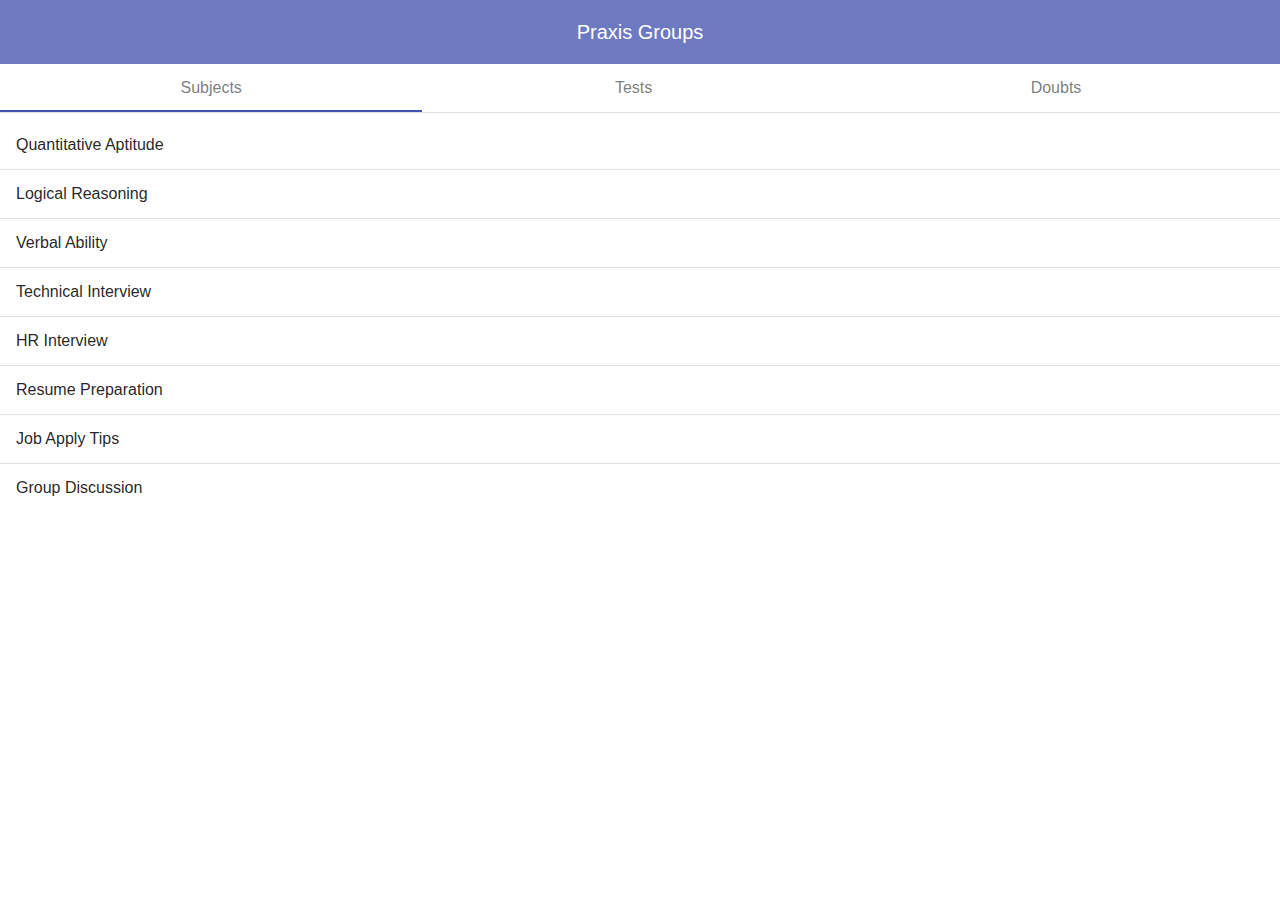
==== commit d9727619: "2" ====
--- a/index.html
+++ b/index.html
@@ -14,7 +14,7 @@
 
 <body>
     <app-root></app-root>
-<script type="text/javascript" src="runtime.06daa30a2963fa413676.js"></script><script type="text/javascript" src="polyfills.f6ae3e8b63939c618130.js"></script><script type="text/javascript" src="main.2b156cc3bd6a244de9b5.js"></script></body>
+<script type="text/javascript" src="runtime.06daa30a2963fa413676.js"></script><script type="text/javascript" src="polyfills.f6ae3e8b63939c618130.js"></script><script type="text/javascript" src="main.48b5543474ec457bc715.js"></script></body>
 <script>
     var btnAdd = document.getElementsByClassName('btnAdd')[0];
     if ('serviceWorker' in navigator) {
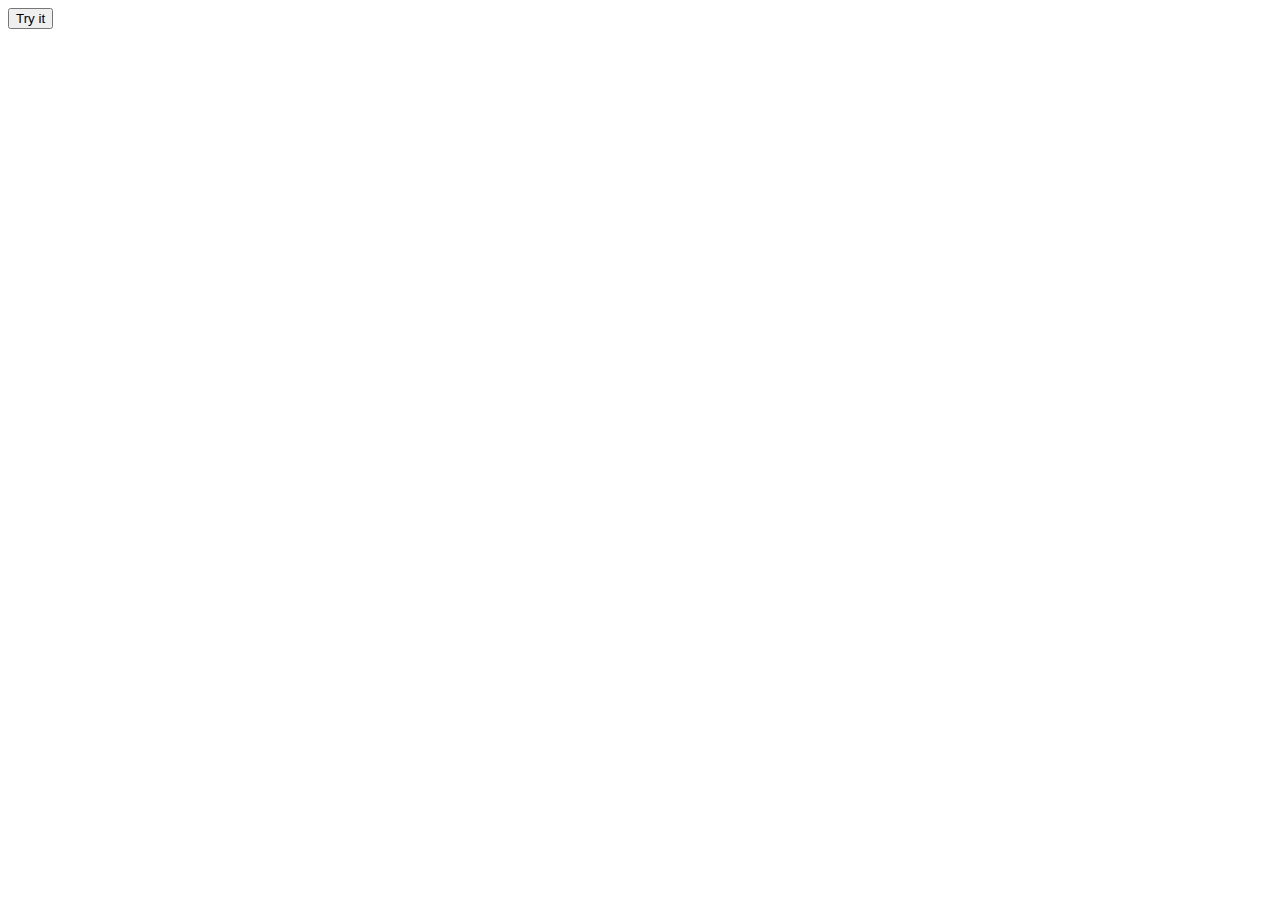
==== commit 05891d60: "11" ====
--- a/index.html
+++ b/index.html
@@ -1,20 +1,13 @@
-<!doctype html>
-<html lang="en">
-
-<head>
-    <meta charset="utf-8">
-    <title>CRTAPP</title>
-    <base href="/">
-
-    <meta name="viewport" content="width=device-width, initial-scale=1">
-    <link rel="icon" type="image/x-icon" href="favicon.ico">
-    <link rel="manifest" href="manifest.json">
-    <meta name="theme-color" content="#1976d2">
-<link rel="stylesheet" href="styles.e00e1e89a7a7b3366cfd.css"></head>
+<html>
+<meta charset="utf-8">
+<title>CRTPWA</title>
+<base href="/">
+<meta name="viewport" content="width=device-width, initial-scale=1">
+<link rel="manifest" href="manifest.json">
 
 <body>
-    <app-root></app-root>
-<script type="text/javascript" src="runtime.06daa30a2963fa413676.js"></script><script type="text/javascript" src="polyfills.f6ae3e8b63939c618130.js"></script><script type="text/javascript" src="main.48b5543474ec457bc715.js"></script></body>
+    <button class="btnAdd">Try it</button>
+</body>
 <script>
     var btnAdd = document.getElementsByClassName('btnAdd')[0];
     if ('serviceWorker' in navigator) {
@@ -39,6 +32,12 @@
         // Update UI notify the user they can add to home screen
         btnAdd.style.display = 'block';
     });
+
+
+
+
+
+
     btnAdd.addEventListener('click', (e) => {
         // hide our user interface that shows our A2HS button
         btnAdd.style.display = 'none';
@@ -55,6 +54,35 @@
                 deferredPrompt = null;
             });
     });
+
+    function sayHI() {
+        worker.postMessage({
+            'cmd': 'start',
+            'msg': 'Hi'
+        });
+    }
+
+    function stop() {
+        // worker.terminate() from this script would also stop the worker.
+        worker.postMessage({
+            'cmd': 'stop',
+            'msg': 'Bye'
+        });
+    }
+
+    function unknownCmd() {
+        worker.postMessage({
+            'cmd': 'foobard',
+            'msg': '???'
+        });
+    }
+
+    var worker = new Worker('doWork.js');
+
+    worker.addEventListener('message', function(e) {
+        document.getElementById('result').textContent = e.data;
+    }, false);
 </script>
 
+
 </html>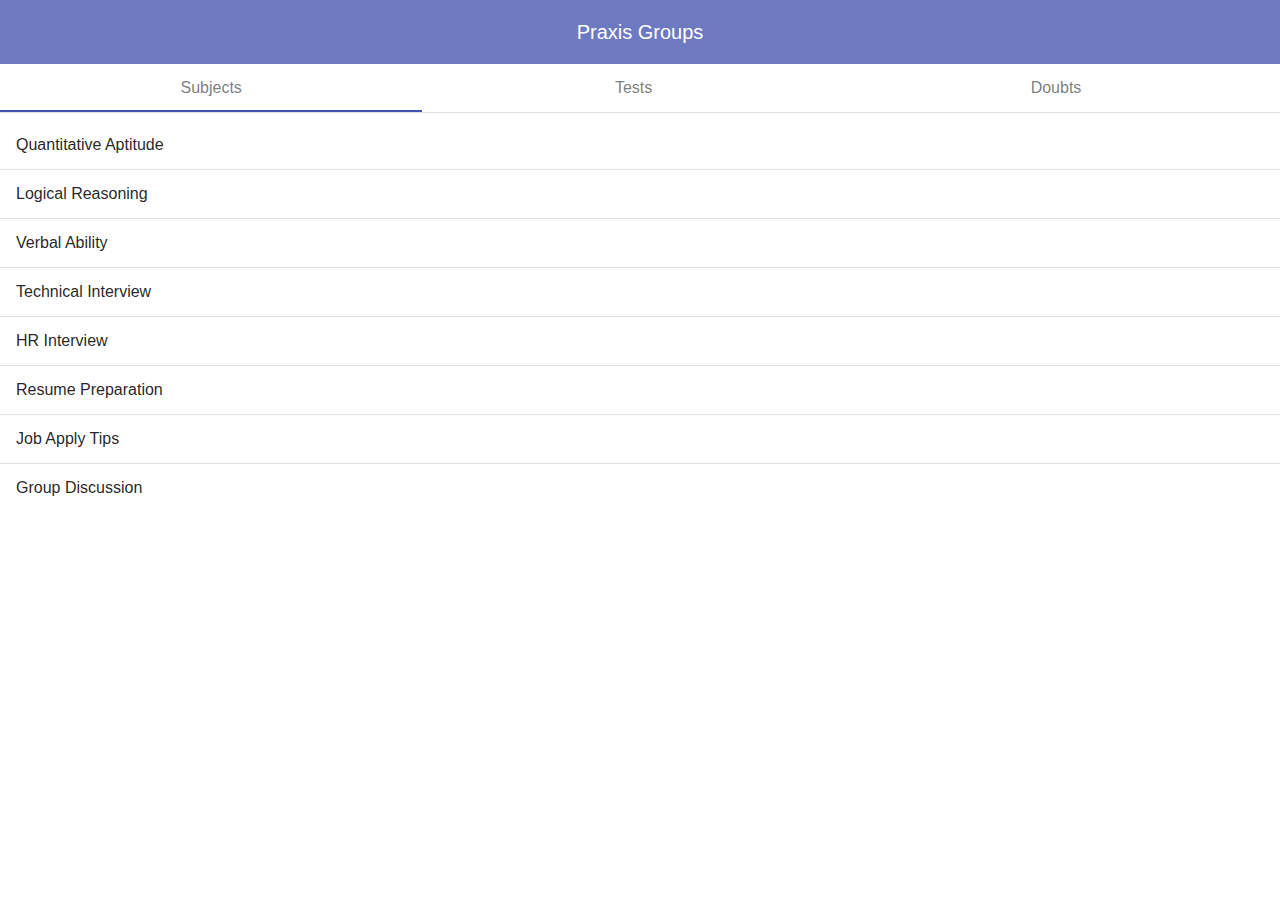
==== commit 029b5ec3: "12" ====
--- a/index.html
+++ b/index.html
@@ -1,13 +1,20 @@
-<html>
-<meta charset="utf-8">
-<title>CRTPWA</title>
-<base href="/">
-<meta name="viewport" content="width=device-width, initial-scale=1">
-<link rel="manifest" href="manifest.json">
+<!doctype html>
+<html lang="en">
+
+<head>
+    <meta charset="utf-8">
+    <title>CRTAPP</title>
+    <base href="/">
+
+    <meta name="viewport" content="width=device-width, initial-scale=1">
+    <link rel="icon" type="image/x-icon" href="favicon.ico">
+    <link rel="manifest" href="manifest.json">
+    <meta name="theme-color" content="#1976d2">
+<link rel="stylesheet" href="styles.e00e1e89a7a7b3366cfd.css"></head>
 
 <body>
-    <button class="btnAdd">Try it</button>
-</body>
+    <app-root></app-root>
+<script type="text/javascript" src="runtime.06daa30a2963fa413676.js"></script><script type="text/javascript" src="polyfills.f6ae3e8b63939c618130.js"></script><script type="text/javascript" src="main.496f7de6f3e5589bdd47.js"></script></body>
 <script>
     var btnAdd = document.getElementsByClassName('btnAdd')[0];
     if ('serviceWorker' in navigator) {
@@ -32,12 +39,6 @@
         // Update UI notify the user they can add to home screen
         btnAdd.style.display = 'block';
     });
-
-
-
-
-
-
     btnAdd.addEventListener('click', (e) => {
         // hide our user interface that shows our A2HS button
         btnAdd.style.display = 'none';
@@ -54,35 +55,6 @@
                 deferredPrompt = null;
             });
     });
-
-    function sayHI() {
-        worker.postMessage({
-            'cmd': 'start',
-            'msg': 'Hi'
-        });
-    }
-
-    function stop() {
-        // worker.terminate() from this script would also stop the worker.
-        worker.postMessage({
-            'cmd': 'stop',
-            'msg': 'Bye'
-        });
-    }
-
-    function unknownCmd() {
-        worker.postMessage({
-            'cmd': 'foobard',
-            'msg': '???'
-        });
-    }
-
-    var worker = new Worker('doWork.js');
-
-    worker.addEventListener('message', function(e) {
-        document.getElementById('result').textContent = e.data;
-    }, false);
 </script>
 
-
 </html>--- a/styles.e00e1e89a7a7b3366cfd.css
+++ b/styles.e00e1e89a7a7b3366cfd.css
@@ -0,0 +1 @@
+.mat-badge-content{font-weight:600;font-size:12px;font-family:Roboto,"Helvetica Neue",sans-serif}.mat-badge-small .mat-badge-content{font-size:6px}.mat-badge-large .mat-badge-content{font-size:24px}.mat-h1,.mat-headline,.mat-typography h1{font:400 24px/32px Roboto,"Helvetica Neue",sans-serif;margin:0 0 16px}.mat-h2,.mat-title,.mat-typography h2{font:500 20px/32px Roboto,"Helvetica Neue",sans-serif;margin:0 0 16px}.mat-h3,.mat-subheading-2,.mat-typography h3{font:400 16px/28px Roboto,"Helvetica Neue",sans-serif;margin:0 0 16px}.mat-h4,.mat-subheading-1,.mat-typography h4{font:400 15px/24px Roboto,"Helvetica Neue",sans-serif;margin:0 0 16px}.mat-h5,.mat-typography h5{font:400 11.62px/20px Roboto,"Helvetica Neue",sans-serif;margin:0 0 12px}.mat-h6,.mat-typography h6{font:400 9.38px/20px Roboto,"Helvetica Neue",sans-serif;margin:0 0 12px}.mat-body-2,.mat-body-strong{font:500 14px/24px Roboto,"Helvetica Neue",sans-serif}.mat-body,.mat-body-1,.mat-typography{font:400 14px/20px Roboto,"Helvetica Neue",sans-serif}.mat-body p,.mat-body-1 p,.mat-typography p{margin:0 0 12px}.mat-caption,.mat-small{font:400 12px/20px Roboto,"Helvetica Neue",sans-serif}.mat-display-4,.mat-typography .mat-display-4{font:300 112px/112px Roboto,"Helvetica Neue",sans-serif;margin:0 0 56px;letter-spacing:-.05em}.mat-display-3,.mat-typography .mat-display-3{font:400 56px/56px Roboto,"Helvetica Neue",sans-serif;margin:0 0 64px;letter-spacing:-.02em}.mat-display-2,.mat-typography .mat-display-2{font:400 45px/48px Roboto,"Helvetica Neue",sans-serif;margin:0 0 64px;letter-spacing:-.005em}.mat-display-1,.mat-typography .mat-display-1{font:400 34px/40px Roboto,"Helvetica Neue",sans-serif;margin:0 0 64px}.mat-bottom-sheet-container{font:400 14px/20px Roboto,"Helvetica Neue",sans-serif}.mat-button,.mat-fab,.mat-flat-button,.mat-icon-button,.mat-mini-fab,.mat-raised-button,.mat-stroked-button{font-family:Roboto,"Helvetica Neue",sans-serif;font-size:14px;font-weight:500}.mat-button-toggle,.mat-card{font-family:Roboto,"Helvetica Neue",sans-serif}.mat-card-title{font-size:24px;font-weight:500}.mat-card-header .mat-card-title{font-size:20px}.mat-card-content,.mat-card-subtitle{font-size:14px}.mat-checkbox{font-family:Roboto,"Helvetica Neue",sans-serif}.mat-checkbox-layout .mat-checkbox-label{line-height:24px}.mat-chip{font-size:14px;font-weight:500}.mat-chip .mat-chip-remove.mat-icon,.mat-chip .mat-chip-trailing-icon.mat-icon{font-size:18px}.mat-table{font-family:Roboto,"Helvetica Neue",sans-serif}.mat-header-cell{font-size:12px;font-weight:500}.mat-cell,.mat-footer-cell{font-size:14px}.mat-calendar{font-family:Roboto,"Helvetica Neue",sans-serif}.mat-calendar-body{font-size:13px}.mat-calendar-body-label,.mat-calendar-period-button{font-size:14px;font-weight:500}.mat-calendar-table-header th{font-size:11px;font-weight:400}.mat-dialog-title{font:500 20px/32px Roboto,"Helvetica Neue",sans-serif}.mat-expansion-panel-header{font-family:Roboto,"Helvetica Neue",sans-serif;font-size:15px;font-weight:400}.mat-expansion-panel-content{font:400 14px/20px Roboto,"Helvetica Neue",sans-serif}.mat-form-field{font-size:inherit;font-weight:400;line-height:1.125;font-family:Roboto,"Helvetica Neue",sans-serif}.mat-form-field-wrapper{padding-bottom:1.34375em}.mat-form-field-prefix .mat-icon,.mat-form-field-suffix .mat-icon{font-size:150%;line-height:1.125}.mat-form-field-prefix .mat-icon-button,.mat-form-field-suffix .mat-icon-button{height:1.5em;width:1.5em}.mat-form-field-prefix .mat-icon-button .mat-icon,.mat-form-field-suffix .mat-icon-button .mat-icon{height:1.125em;line-height:1.125}.mat-form-field-infix{padding:.5em 0;border-top:.84375em solid transparent}.mat-form-field-can-float .mat-input-server:focus+.mat-form-field-label-wrapper .mat-form-field-label,.mat-form-field-can-float.mat-form-field-should-float .mat-form-field-label{-webkit-transform:translateY(-1.34375em) scale(.75);transform:translateY(-1.34375em) scale(.75);width:133.33333%}.mat-form-field-can-float .mat-input-server[label]:not(:label-shown)+.mat-form-field-label-wrapper .mat-form-field-label{-webkit-transform:translateY(-1.34374em) scale(.75);transform:translateY(-1.34374em) scale(.75);width:133.33334%}.mat-form-field-label-wrapper{top:-.84375em;padding-top:.84375em}.mat-form-field-label{top:1.34375em}.mat-form-field-underline{bottom:1.34375em}.mat-form-field-subscript-wrapper{font-size:75%;margin-top:.66667em;top:calc(100% - 1.79167em)}.mat-form-field-appearance-legacy .mat-form-field-wrapper{padding-bottom:1.25em}.mat-form-field-appearance-legacy .mat-form-field-infix{padding:.4375em 0}.mat-form-field-appearance-legacy.mat-form-field-can-float .mat-input-server:focus+.mat-form-field-label-wrapper .mat-form-field-label,.mat-form-field-appearance-legacy.mat-form-field-can-float.mat-form-field-should-float .mat-form-field-label{-webkit-transform:translateY(-1.28125em) scale(.75) perspective(100px) translateZ(.001px);transform:translateY(-1.28125em) scale(.75) perspective(100px) translateZ(.001px);-ms-transform:translateY(-1.28125em) scale(.75);width:133.33333%}.mat-form-field-appearance-legacy.mat-form-field-can-float .mat-form-field-autofill-control:-webkit-autofill+.mat-form-field-label-wrapper .mat-form-field-label{-webkit-transform:translateY(-1.28125em) scale(.75) perspective(100px) translateZ(.00101px);transform:translateY(-1.28125em) scale(.75) perspective(100px) translateZ(.00101px);-ms-transform:translateY(-1.28124em) scale(.75);width:133.33334%}.mat-form-field-appearance-legacy.mat-form-field-can-float .mat-input-server[label]:not(:label-shown)+.mat-form-field-label-wrapper .mat-form-field-label{-webkit-transform:translateY(-1.28125em) scale(.75) perspective(100px) translateZ(.00102px);transform:translateY(-1.28125em) scale(.75) perspective(100px) translateZ(.00102px);-ms-transform:translateY(-1.28123em) scale(.75);width:133.33335%}.mat-form-field-appearance-legacy .mat-form-field-label{top:1.28125em}.mat-form-field-appearance-legacy .mat-form-field-subscript-wrapper{margin-top:.54167em;top:calc(100% - 1.66667em)}@media print{.mat-form-field-appearance-legacy.mat-form-field-can-float .mat-input-server:focus+.mat-form-field-label-wrapper .mat-form-field-label,.mat-form-field-appearance-legacy.mat-form-field-can-float.mat-form-field-should-float .mat-form-field-label{-webkit-transform:translateY(-1.28122em) scale(.75);transform:translateY(-1.28122em) scale(.75)}.mat-form-field-appearance-legacy.mat-form-field-can-float .mat-form-field-autofill-control:-webkit-autofill+.mat-form-field-label-wrapper .mat-form-field-label{-webkit-transform:translateY(-1.28121em) scale(.75);transform:translateY(-1.28121em) scale(.75)}.mat-form-field-appearance-legacy.mat-form-field-can-float .mat-input-server[label]:not(:label-shown)+.mat-form-field-label-wrapper .mat-form-field-label{-webkit-transform:translateY(-1.2812em) scale(.75);transform:translateY(-1.2812em) scale(.75)}}.mat-form-field-appearance-fill .mat-form-field-infix{padding:.25em 0 .75em}.mat-form-field-appearance-fill .mat-form-field-label{top:1.09375em;margin-top:-.5em}.mat-form-field-appearance-fill.mat-form-field-can-float .mat-input-server:focus+.mat-form-field-label-wrapper .mat-form-field-label,.mat-form-field-appearance-fill.mat-form-field-can-float.mat-form-field-should-float .mat-form-field-label{-webkit-transform:translateY(-.59375em) scale(.75);transform:translateY(-.59375em) scale(.75);width:133.33333%}.mat-form-field-appearance-fill.mat-form-field-can-float .mat-input-server[label]:not(:label-shown)+.mat-form-field-label-wrapper .mat-form-field-label{-webkit-transform:translateY(-.59374em) scale(.75);transform:translateY(-.59374em) scale(.75);width:133.33334%}.mat-form-field-appearance-outline .mat-form-field-infix{padding:1em 0}.mat-form-field-appearance-outline .mat-form-field-label{top:1.84375em;margin-top:-.25em}.mat-form-field-appearance-outline.mat-form-field-can-float .mat-input-server:focus+.mat-form-field-label-wrapper .mat-form-field-label,.mat-form-field-appearance-outline.mat-form-field-can-float.mat-form-field-should-float .mat-form-field-label{-webkit-transform:translateY(-1.59375em) scale(.75);transform:translateY(-1.59375em) scale(.75);width:133.33333%}.mat-form-field-appearance-outline.mat-form-field-can-float .mat-input-server[label]:not(:label-shown)+.mat-form-field-label-wrapper .mat-form-field-label{-webkit-transform:translateY(-1.59374em) scale(.75);transform:translateY(-1.59374em) scale(.75);width:133.33334%}.mat-grid-tile-footer,.mat-grid-tile-header{font-size:14px}.mat-grid-tile-footer .mat-line,.mat-grid-tile-header .mat-line{white-space:nowrap;overflow:hidden;text-overflow:ellipsis;display:block;box-sizing:border-box}.mat-grid-tile-footer .mat-line:nth-child(n+2),.mat-grid-tile-header .mat-line:nth-child(n+2){font-size:12px}input.mat-input-element{margin-top:-.0625em}.mat-menu-item{font-family:Roboto,"Helvetica Neue",sans-serif;font-size:14px;font-weight:400}.mat-paginator,.mat-paginator-page-size .mat-select-trigger{font-family:Roboto,"Helvetica Neue",sans-serif;font-size:12px}.mat-radio-button,.mat-select{font-family:Roboto,"Helvetica Neue",sans-serif}.mat-select-trigger{height:1.125em}.mat-slide-toggle-content{font-family:Roboto,"Helvetica Neue",sans-serif}.mat-slider-thumb-label-text{font-family:Roboto,"Helvetica Neue",sans-serif;font-size:12px;font-weight:500}.mat-stepper-horizontal,.mat-stepper-vertical{font-family:Roboto,"Helvetica Neue",sans-serif}.mat-step-label{font-size:14px;font-weight:400}.mat-step-sub-label-error{font-weight:400}.mat-step-label-error{font-size:14px}.mat-step-label-selected{font-size:14px;font-weight:500}.mat-tab-group{font-family:Roboto,"Helvetica Neue",sans-serif}.mat-tab-label,.mat-tab-link{font-family:Roboto,"Helvetica Neue",sans-serif;font-size:14px;font-weight:500}.mat-toolbar,.mat-toolbar h1,.mat-toolbar h2,.mat-toolbar h3,.mat-toolbar h4,.mat-toolbar h5,.mat-toolbar h6{font:500 20px/32px Roboto,"Helvetica Neue",sans-serif;margin:0}.mat-tooltip{font-family:Roboto,"Helvetica Neue",sans-serif;font-size:10px;padding-top:6px;padding-bottom:6px}.mat-tooltip-handset{font-size:14px;padding-top:8px;padding-bottom:8px}.mat-list-item,.mat-list-option{font-family:Roboto,"Helvetica Neue",sans-serif}.mat-list-base .mat-list-item{font-size:16px}.mat-list-base .mat-list-item .mat-line{white-space:nowrap;overflow:hidden;text-overflow:ellipsis;display:block;box-sizing:border-box}.mat-list-base .mat-list-item .mat-line:nth-child(n+2){font-size:14px}.mat-list-base .mat-list-option{font-size:16px}.mat-list-base .mat-list-option .mat-line{white-space:nowrap;overflow:hidden;text-overflow:ellipsis;display:block;box-sizing:border-box}.mat-list-base .mat-list-option .mat-line:nth-child(n+2){font-size:14px}.mat-list-base[dense] .mat-list-item{font-size:12px}.mat-list-base[dense] .mat-list-item .mat-line{white-space:nowrap;overflow:hidden;text-overflow:ellipsis;display:block;box-sizing:border-box}.mat-list-base[dense] .mat-list-item .mat-line:nth-child(n+2),.mat-list-base[dense] .mat-list-option{font-size:12px}.mat-list-base[dense] .mat-list-option .mat-line{white-space:nowrap;overflow:hidden;text-overflow:ellipsis;display:block;box-sizing:border-box}.mat-list-base[dense] .mat-list-option .mat-line:nth-child(n+2){font-size:12px}.mat-list-base[dense] .mat-subheader{font-family:Roboto,"Helvetica Neue",sans-serif;font-size:12px;font-weight:500}.mat-option{font-family:Roboto,"Helvetica Neue",sans-serif;font-size:16px;color:rgba(0,0,0,.87)}.mat-optgroup-label{font:500 14px/24px Roboto,"Helvetica Neue",sans-serif;color:rgba(0,0,0,.54)}.mat-simple-snackbar{font-family:Roboto,"Helvetica Neue",sans-serif;font-size:14px}.mat-simple-snackbar-action{line-height:1;font-family:inherit;font-size:inherit;font-weight:500}.mat-ripple{overflow:hidden;position:relative}.mat-ripple.mat-ripple-unbounded{overflow:visible}.mat-ripple-element{position:absolute;border-radius:50%;pointer-events:none;transition:opacity,transform cubic-bezier(0,0,.2,1),-webkit-transform cubic-bezier(0,0,.2,1);-webkit-transform:scale(0);transform:scale(0)}@media screen and (-ms-high-contrast:active){.mat-ripple-element{display:none}}.cdk-visually-hidden{border:0;clip:rect(0 0 0 0);height:1px;margin:-1px;overflow:hidden;padding:0;position:absolute;width:1px;outline:0;-webkit-appearance:none;-moz-appearance:none}.cdk-global-overlay-wrapper,.cdk-overlay-container{pointer-events:none;top:0;left:0;height:100%;width:100%}.cdk-overlay-container{position:fixed;z-index:1000}.cdk-overlay-container:empty{display:none}.cdk-global-overlay-wrapper{display:flex;position:absolute;z-index:1000}.cdk-overlay-pane{position:absolute;pointer-events:auto;box-sizing:border-box;z-index:1000;display:flex;max-width:100%;max-height:100%}.cdk-overlay-backdrop{position:absolute;top:0;bottom:0;left:0;right:0;z-index:1000;pointer-events:auto;-webkit-tap-highlight-color:transparent;transition:opacity .4s cubic-bezier(.25,.8,.25,1);opacity:0}.cdk-overlay-backdrop.cdk-overlay-backdrop-showing{opacity:1}@media screen and (-ms-high-contrast:active){.cdk-overlay-backdrop.cdk-overlay-backdrop-showing{opacity:.6}.mat-badge-small .mat-badge-content{outline:solid 1px;border-radius:0}}.cdk-overlay-dark-backdrop{background:rgba(0,0,0,.32)}.cdk-overlay-transparent-backdrop,.cdk-overlay-transparent-backdrop.cdk-overlay-backdrop-showing{opacity:0}.cdk-overlay-connected-position-bounding-box{position:absolute;z-index:1000;display:flex;flex-direction:column;min-width:1px;min-height:1px}.cdk-global-scrollblock{position:fixed;width:100%;overflow-y:scroll}@-webkit-keyframes cdk-text-field-autofill-start{/*!*/}@keyframes cdk-text-field-autofill-start{/*!*/}@-webkit-keyframes cdk-text-field-autofill-end{/*!*/}@keyframes cdk-text-field-autofill-end{/*!*/}.cdk-text-field-autofill-monitored:-webkit-autofill{-webkit-animation-name:cdk-text-field-autofill-start;animation-name:cdk-text-field-autofill-start}.cdk-text-field-autofill-monitored:not(:-webkit-autofill){-webkit-animation-name:cdk-text-field-autofill-end;animation-name:cdk-text-field-autofill-end}textarea.cdk-textarea-autosize{resize:none}textarea.cdk-textarea-autosize-measuring{height:auto!important;overflow:hidden!important;padding:2px 0!important;box-sizing:content-box!important}.mat-ripple-element{background-color:rgba(0,0,0,.1)}.mat-option.mat-selected:not(.mat-option-multiple):not(.mat-option-disabled),.mat-option:focus:not(.mat-option-disabled),.mat-option:hover:not(.mat-option-disabled){background:rgba(0,0,0,.04)}.mat-option.mat-active{background:rgba(0,0,0,.04);color:rgba(0,0,0,.87)}.mat-option.mat-option-disabled{color:rgba(0,0,0,.38)}.mat-primary .mat-option.mat-selected:not(.mat-option-disabled){color:#3f51b5}.mat-accent .mat-option.mat-selected:not(.mat-option-disabled){color:#ff4081}.mat-warn .mat-option.mat-selected:not(.mat-option-disabled){color:#f44336}.mat-optgroup-disabled .mat-optgroup-label{color:rgba(0,0,0,.38)}.mat-pseudo-checkbox{color:rgba(0,0,0,.54)}.mat-pseudo-checkbox::after{color:#fafafa}.mat-accent .mat-pseudo-checkbox-checked,.mat-accent .mat-pseudo-checkbox-indeterminate,.mat-pseudo-checkbox-checked,.mat-pseudo-checkbox-indeterminate{background:#ff4081}.mat-primary .mat-pseudo-checkbox-checked,.mat-primary .mat-pseudo-checkbox-indeterminate{background:#3f51b5}.mat-warn .mat-pseudo-checkbox-checked,.mat-warn .mat-pseudo-checkbox-indeterminate{background:#f44336}.mat-pseudo-checkbox-checked.mat-pseudo-checkbox-disabled{background:#b0b0b0}.mat-elevation-z0{box-shadow:0 0 0 0 rgba(0,0,0,.2),0 0 0 0 rgba(0,0,0,.14),0 0 0 0 rgba(0,0,0,.12)}.mat-elevation-z1{box-shadow:0 2px 1px -1px rgba(0,0,0,.2),0 1px 1px 0 rgba(0,0,0,.14),0 1px 3px 0 rgba(0,0,0,.12)}.mat-elevation-z2{box-shadow:0 3px 1px -2px rgba(0,0,0,.2),0 2px 2px 0 rgba(0,0,0,.14),0 1px 5px 0 rgba(0,0,0,.12)}.mat-elevation-z3{box-shadow:0 3px 3px -2px rgba(0,0,0,.2),0 3px 4px 0 rgba(0,0,0,.14),0 1px 8px 0 rgba(0,0,0,.12)}.mat-elevation-z4{box-shadow:0 2px 4px -1px rgba(0,0,0,.2),0 4px 5px 0 rgba(0,0,0,.14),0 1px 10px 0 rgba(0,0,0,.12)}.mat-elevation-z5{box-shadow:0 3px 5px -1px rgba(0,0,0,.2),0 5px 8px 0 rgba(0,0,0,.14),0 1px 14px 0 rgba(0,0,0,.12)}.mat-elevation-z6{box-shadow:0 3px 5px -1px rgba(0,0,0,.2),0 6px 10px 0 rgba(0,0,0,.14),0 1px 18px 0 rgba(0,0,0,.12)}.mat-elevation-z7{box-shadow:0 4px 5px -2px rgba(0,0,0,.2),0 7px 10px 1px rgba(0,0,0,.14),0 2px 16px 1px rgba(0,0,0,.12)}.mat-elevation-z8{box-shadow:0 5px 5px -3px rgba(0,0,0,.2),0 8px 10px 1px rgba(0,0,0,.14),0 3px 14px 2px rgba(0,0,0,.12)}.mat-elevation-z9{box-shadow:0 5px 6px -3px rgba(0,0,0,.2),0 9px 12px 1px rgba(0,0,0,.14),0 3px 16px 2px rgba(0,0,0,.12)}.mat-elevation-z10{box-shadow:0 6px 6px -3px rgba(0,0,0,.2),0 10px 14px 1px rgba(0,0,0,.14),0 4px 18px 3px rgba(0,0,0,.12)}.mat-elevation-z11{box-shadow:0 6px 7px -4px rgba(0,0,0,.2),0 11px 15px 1px rgba(0,0,0,.14),0 4px 20px 3px rgba(0,0,0,.12)}.mat-elevation-z12{box-shadow:0 7px 8px -4px rgba(0,0,0,.2),0 12px 17px 2px rgba(0,0,0,.14),0 5px 22px 4px rgba(0,0,0,.12)}.mat-elevation-z13{box-shadow:0 7px 8px -4px rgba(0,0,0,.2),0 13px 19px 2px rgba(0,0,0,.14),0 5px 24px 4px rgba(0,0,0,.12)}.mat-elevation-z14{box-shadow:0 7px 9px -4px rgba(0,0,0,.2),0 14px 21px 2px rgba(0,0,0,.14),0 5px 26px 4px rgba(0,0,0,.12)}.mat-elevation-z15{box-shadow:0 8px 9px -5px rgba(0,0,0,.2),0 15px 22px 2px rgba(0,0,0,.14),0 6px 28px 5px rgba(0,0,0,.12)}.mat-elevation-z16{box-shadow:0 8px 10px -5px rgba(0,0,0,.2),0 16px 24px 2px rgba(0,0,0,.14),0 6px 30px 5px rgba(0,0,0,.12)}.mat-elevation-z17{box-shadow:0 8px 11px -5px rgba(0,0,0,.2),0 17px 26px 2px rgba(0,0,0,.14),0 6px 32px 5px rgba(0,0,0,.12)}.mat-elevation-z18{box-shadow:0 9px 11px -5px rgba(0,0,0,.2),0 18px 28px 2px rgba(0,0,0,.14),0 7px 34px 6px rgba(0,0,0,.12)}.mat-elevation-z19{box-shadow:0 9px 12px -6px rgba(0,0,0,.2),0 19px 29px 2px rgba(0,0,0,.14),0 7px 36px 6px rgba(0,0,0,.12)}.mat-elevation-z20{box-shadow:0 10px 13px -6px rgba(0,0,0,.2),0 20px 31px 3px rgba(0,0,0,.14),0 8px 38px 7px rgba(0,0,0,.12)}.mat-elevation-z21{box-shadow:0 10px 13px -6px rgba(0,0,0,.2),0 21px 33px 3px rgba(0,0,0,.14),0 8px 40px 7px rgba(0,0,0,.12)}.mat-elevation-z22{box-shadow:0 10px 14px -6px rgba(0,0,0,.2),0 22px 35px 3px rgba(0,0,0,.14),0 8px 42px 7px rgba(0,0,0,.12)}.mat-elevation-z23{box-shadow:0 11px 14px -7px rgba(0,0,0,.2),0 23px 36px 3px rgba(0,0,0,.14),0 9px 44px 8px rgba(0,0,0,.12)}.mat-elevation-z24{box-shadow:0 11px 15px -7px rgba(0,0,0,.2),0 24px 38px 3px rgba(0,0,0,.14),0 9px 46px 8px rgba(0,0,0,.12)}.mat-app-background{background-color:#fafafa;color:rgba(0,0,0,.87)}.mat-theme-loaded-marker{display:none}.mat-autocomplete-panel{background:#fff;color:rgba(0,0,0,.87)}.mat-autocomplete-panel:not([class*=mat-elevation-z]){box-shadow:0 2px 4px -1px rgba(0,0,0,.2),0 4px 5px 0 rgba(0,0,0,.14),0 1px 10px 0 rgba(0,0,0,.12)}.mat-autocomplete-panel .mat-option.mat-selected:not(.mat-active):not(:hover){background:#fff}.mat-autocomplete-panel .mat-option.mat-selected:not(.mat-active):not(:hover):not(.mat-option-disabled){color:rgba(0,0,0,.87)}.mat-badge-accent .mat-badge-content{background:#ff4081;color:#fff}.mat-badge-warn .mat-badge-content{color:#fff;background:#f44336}.mat-badge{position:relative}.mat-badge-hidden .mat-badge-content{display:none}.mat-badge-disabled .mat-badge-content{background:#b9b9b9;color:rgba(0,0,0,.38)}.mat-badge-content{color:#fff;background:#3f51b5;position:absolute;text-align:center;display:inline-block;border-radius:50%;transition:transform .2s ease-in-out,-webkit-transform .2s ease-in-out;-webkit-transform:scale(.6);transform:scale(.6);overflow:hidden;white-space:nowrap;text-overflow:ellipsis;pointer-events:none}.mat-badge-content.mat-badge-active{-webkit-transform:none;transform:none}.mat-badge-small .mat-badge-content{width:16px;height:16px;line-height:16px}.mat-badge-small.mat-badge-above .mat-badge-content{top:-8px}.mat-badge-small.mat-badge-below .mat-badge-content{bottom:-8px}.mat-badge-small.mat-badge-before .mat-badge-content{left:-16px}[dir=rtl] .mat-badge-small.mat-badge-before .mat-badge-content{left:auto;right:-16px}.mat-badge-small.mat-badge-after .mat-badge-content{right:-16px}[dir=rtl] .mat-badge-small.mat-badge-after .mat-badge-content{right:auto;left:-16px}.mat-badge-small.mat-badge-overlap.mat-badge-before .mat-badge-content{left:-8px}[dir=rtl] .mat-badge-small.mat-badge-overlap.mat-badge-before .mat-badge-content{left:auto;right:-8px}.mat-badge-small.mat-badge-overlap.mat-badge-after .mat-badge-content{right:-8px}[dir=rtl] .mat-badge-small.mat-badge-overlap.mat-badge-after .mat-badge-content{right:auto;left:-8px}.mat-badge-medium .mat-badge-content{width:22px;height:22px;line-height:22px}.mat-badge-medium.mat-badge-above .mat-badge-content{top:-11px}.mat-badge-medium.mat-badge-below .mat-badge-content{bottom:-11px}.mat-badge-medium.mat-badge-before .mat-badge-content{left:-22px}[dir=rtl] .mat-badge-medium.mat-badge-before .mat-badge-content{left:auto;right:-22px}.mat-badge-medium.mat-badge-after .mat-badge-content{right:-22px}[dir=rtl] .mat-badge-medium.mat-badge-after .mat-badge-content{right:auto;left:-22px}.mat-badge-medium.mat-badge-overlap.mat-badge-before .mat-badge-content{left:-11px}[dir=rtl] .mat-badge-medium.mat-badge-overlap.mat-badge-before .mat-badge-content{left:auto;right:-11px}.mat-badge-medium.mat-badge-overlap.mat-badge-after .mat-badge-content{right:-11px}[dir=rtl] .mat-badge-medium.mat-badge-overlap.mat-badge-after .mat-badge-content{right:auto;left:-11px}.mat-badge-large .mat-badge-content{width:28px;height:28px;line-height:28px}@media screen and (-ms-high-contrast:active){.mat-badge-large .mat-badge-content,.mat-badge-medium .mat-badge-content{outline:solid 1px;border-radius:0}.mat-checkbox-disabled{opacity:.5}}.mat-badge-large.mat-badge-above .mat-badge-content{top:-14px}.mat-badge-large.mat-badge-below .mat-badge-content{bottom:-14px}.mat-badge-large.mat-badge-before .mat-badge-content{left:-28px}[dir=rtl] .mat-badge-large.mat-badge-before .mat-badge-content{left:auto;right:-28px}.mat-badge-large.mat-badge-after .mat-badge-content{right:-28px}[dir=rtl] .mat-badge-large.mat-badge-after .mat-badge-content{right:auto;left:-28px}.mat-badge-large.mat-badge-overlap.mat-badge-before .mat-badge-content{left:-14px}[dir=rtl] .mat-badge-large.mat-badge-overlap.mat-badge-before .mat-badge-content{left:auto;right:-14px}.mat-badge-large.mat-badge-overlap.mat-badge-after .mat-badge-content{right:-14px}[dir=rtl] .mat-badge-large.mat-badge-overlap.mat-badge-after .mat-badge-content{right:auto;left:-14px}.mat-bottom-sheet-container{box-shadow:0 8px 10px -5px rgba(0,0,0,.2),0 16px 24px 2px rgba(0,0,0,.14),0 6px 30px 5px rgba(0,0,0,.12);background:#fff;color:rgba(0,0,0,.87)}.mat-button,.mat-icon-button,.mat-stroked-button{color:inherit;background:0 0}.mat-button.mat-primary,.mat-icon-button.mat-primary,.mat-stroked-button.mat-primary{color:#3f51b5}.mat-button.mat-accent,.mat-icon-button.mat-accent,.mat-stroked-button.mat-accent{color:#ff4081}.mat-button.mat-warn,.mat-icon-button.mat-warn,.mat-stroked-button.mat-warn{color:#f44336}.mat-button.mat-accent[disabled],.mat-button.mat-primary[disabled],.mat-button.mat-warn[disabled],.mat-button[disabled][disabled],.mat-icon-button.mat-accent[disabled],.mat-icon-button.mat-primary[disabled],.mat-icon-button.mat-warn[disabled],.mat-icon-button[disabled][disabled],.mat-stroked-button.mat-accent[disabled],.mat-stroked-button.mat-primary[disabled],.mat-stroked-button.mat-warn[disabled],.mat-stroked-button[disabled][disabled]{color:rgba(0,0,0,.26)}.mat-button.mat-primary .mat-button-focus-overlay,.mat-icon-button.mat-primary .mat-button-focus-overlay,.mat-stroked-button.mat-primary .mat-button-focus-overlay{background-color:#3f51b5}.mat-button.mat-accent .mat-button-focus-overlay,.mat-icon-button.mat-accent .mat-button-focus-overlay,.mat-stroked-button.mat-accent .mat-button-focus-overlay{background-color:#ff4081}.mat-button.mat-warn .mat-button-focus-overlay,.mat-icon-button.mat-warn .mat-button-focus-overlay,.mat-stroked-button.mat-warn .mat-button-focus-overlay{background-color:#f44336}.mat-button[disabled] .mat-button-focus-overlay,.mat-icon-button[disabled] .mat-button-focus-overlay,.mat-stroked-button[disabled] .mat-button-focus-overlay{background-color:transparent}.mat-button .mat-ripple-element,.mat-icon-button .mat-ripple-element,.mat-stroked-button .mat-ripple-element{opacity:.1;background-color:currentColor}.mat-button-focus-overlay{background:#000}.mat-stroked-button:not([disabled]){border-color:rgba(0,0,0,.12)}.mat-fab,.mat-flat-button,.mat-mini-fab,.mat-raised-button{color:rgba(0,0,0,.87);background-color:#fff}.mat-fab.mat-accent,.mat-fab.mat-primary,.mat-fab.mat-warn,.mat-flat-button.mat-accent,.mat-flat-button.mat-primary,.mat-flat-button.mat-warn,.mat-mini-fab.mat-accent,.mat-mini-fab.mat-primary,.mat-mini-fab.mat-warn,.mat-raised-button.mat-accent,.mat-raised-button.mat-primary,.mat-raised-button.mat-warn{color:#fff}.mat-fab.mat-accent[disabled],.mat-fab.mat-primary[disabled],.mat-fab.mat-warn[disabled],.mat-fab[disabled][disabled],.mat-flat-button.mat-accent[disabled],.mat-flat-button.mat-primary[disabled],.mat-flat-button.mat-warn[disabled],.mat-flat-button[disabled][disabled],.mat-mini-fab.mat-accent[disabled],.mat-mini-fab.mat-primary[disabled],.mat-mini-fab.mat-warn[disabled],.mat-mini-fab[disabled][disabled],.mat-raised-button.mat-accent[disabled],.mat-raised-button.mat-primary[disabled],.mat-raised-button.mat-warn[disabled],.mat-raised-button[disabled][disabled]{color:rgba(0,0,0,.26);background-color:rgba(0,0,0,.12)}.mat-fab.mat-primary,.mat-flat-button.mat-primary,.mat-mini-fab.mat-primary,.mat-raised-button.mat-primary{background-color:#3f51b5}.mat-fab.mat-accent,.mat-flat-button.mat-accent,.mat-mini-fab.mat-accent,.mat-raised-button.mat-accent{background-color:#ff4081}.mat-fab.mat-warn,.mat-flat-button.mat-warn,.mat-mini-fab.mat-warn,.mat-raised-button.mat-warn{background-color:#f44336}.mat-fab.mat-accent .mat-ripple-element,.mat-fab.mat-primary .mat-ripple-element,.mat-fab.mat-warn .mat-ripple-element,.mat-flat-button.mat-accent .mat-ripple-element,.mat-flat-button.mat-primary .mat-ripple-element,.mat-flat-button.mat-warn .mat-ripple-element,.mat-mini-fab.mat-accent .mat-ripple-element,.mat-mini-fab.mat-primary .mat-ripple-element,.mat-mini-fab.mat-warn .mat-ripple-element,.mat-raised-button.mat-accent .mat-ripple-element,.mat-raised-button.mat-primary .mat-ripple-element,.mat-raised-button.mat-warn .mat-ripple-element{background-color:rgba(255,255,255,.1)}.mat-flat-button:not([class*=mat-elevation-z]),.mat-stroked-button:not([class*=mat-elevation-z]){box-shadow:0 0 0 0 rgba(0,0,0,.2),0 0 0 0 rgba(0,0,0,.14),0 0 0 0 rgba(0,0,0,.12)}.mat-raised-button:not([class*=mat-elevation-z]){box-shadow:0 3px 1px -2px rgba(0,0,0,.2),0 2px 2px 0 rgba(0,0,0,.14),0 1px 5px 0 rgba(0,0,0,.12)}.mat-raised-button:not([disabled]):active:not([class*=mat-elevation-z]){box-shadow:0 5px 5px -3px rgba(0,0,0,.2),0 8px 10px 1px rgba(0,0,0,.14),0 3px 14px 2px rgba(0,0,0,.12)}.mat-raised-button[disabled]:not([class*=mat-elevation-z]){box-shadow:0 0 0 0 rgba(0,0,0,.2),0 0 0 0 rgba(0,0,0,.14),0 0 0 0 rgba(0,0,0,.12)}.mat-fab:not([class*=mat-elevation-z]),.mat-mini-fab:not([class*=mat-elevation-z]){box-shadow:0 3px 5px -1px rgba(0,0,0,.2),0 6px 10px 0 rgba(0,0,0,.14),0 1px 18px 0 rgba(0,0,0,.12)}.mat-fab:not([disabled]):active:not([class*=mat-elevation-z]),.mat-mini-fab:not([disabled]):active:not([class*=mat-elevation-z]){box-shadow:0 7px 8px -4px rgba(0,0,0,.2),0 12px 17px 2px rgba(0,0,0,.14),0 5px 22px 4px rgba(0,0,0,.12)}.mat-fab[disabled]:not([class*=mat-elevation-z]),.mat-mini-fab[disabled]:not([class*=mat-elevation-z]){box-shadow:0 0 0 0 rgba(0,0,0,.2),0 0 0 0 rgba(0,0,0,.14),0 0 0 0 rgba(0,0,0,.12)}.mat-button-toggle-group,.mat-button-toggle-standalone{box-shadow:0 3px 1px -2px rgba(0,0,0,.2),0 2px 2px 0 rgba(0,0,0,.14),0 1px 5px 0 rgba(0,0,0,.12)}.mat-button-toggle-group-appearance-standard,.mat-button-toggle-standalone.mat-button-toggle-appearance-standard{box-shadow:none;border:1px solid rgba(0,0,0,.12)}.mat-button-toggle{color:rgba(0,0,0,.38)}.mat-button-toggle .mat-button-toggle-focus-overlay{background-color:rgba(0,0,0,.12)}.mat-button-toggle-appearance-standard{color:rgba(0,0,0,.87);background:#fff}.mat-button-toggle-appearance-standard .mat-button-toggle-focus-overlay{background-color:#000}.mat-button-toggle-group-appearance-standard .mat-button-toggle+.mat-button-toggle{border-left:1px solid rgba(0,0,0,.12)}[dir=rtl] .mat-button-toggle-group-appearance-standard .mat-button-toggle+.mat-button-toggle{border-left:none;border-right:1px solid rgba(0,0,0,.12)}.mat-button-toggle-group-appearance-standard.mat-button-toggle-vertical .mat-button-toggle+.mat-button-toggle{border-left:none;border-right:none;border-top:1px solid rgba(0,0,0,.12)}.mat-button-toggle-checked{background-color:#e0e0e0;color:rgba(0,0,0,.54)}.mat-button-toggle-checked.mat-button-toggle-appearance-standard{color:rgba(0,0,0,.87)}.mat-button-toggle-disabled{color:rgba(0,0,0,.26);background-color:#eee}.mat-button-toggle-disabled.mat-button-toggle-appearance-standard{background:#fff}.mat-button-toggle-disabled.mat-button-toggle-checked{background-color:#bdbdbd}.mat-card{background:#fff;color:rgba(0,0,0,.87)}.mat-card:not([class*=mat-elevation-z]){box-shadow:0 2px 1px -1px rgba(0,0,0,.2),0 1px 1px 0 rgba(0,0,0,.14),0 1px 3px 0 rgba(0,0,0,.12)}.mat-card.mat-card-flat:not([class*=mat-elevation-z]){box-shadow:0 0 0 0 rgba(0,0,0,.2),0 0 0 0 rgba(0,0,0,.14),0 0 0 0 rgba(0,0,0,.12)}.mat-card-subtitle{color:rgba(0,0,0,.54)}.mat-checkbox-frame{border-color:rgba(0,0,0,.54)}.mat-checkbox-checkmark{fill:#fafafa}.mat-checkbox-checkmark-path{stroke:#fafafa!important}@media screen and (-ms-high-contrast:black-on-white){.mat-checkbox-checkmark-path{stroke:#000!important}}.mat-checkbox-mixedmark{background-color:#fafafa}.mat-checkbox-checked.mat-primary .mat-checkbox-background,.mat-checkbox-indeterminate.mat-primary .mat-checkbox-background{background-color:#3f51b5}.mat-checkbox-checked.mat-accent .mat-checkbox-background,.mat-checkbox-indeterminate.mat-accent .mat-checkbox-background{background-color:#ff4081}.mat-checkbox-checked.mat-warn .mat-checkbox-background,.mat-checkbox-indeterminate.mat-warn .mat-checkbox-background{background-color:#f44336}.mat-checkbox-disabled.mat-checkbox-checked:not(.mat-checkbox-indeterminate) .mat-checkbox-background{background-color:#b0b0b0}.mat-checkbox-disabled:not(.mat-checkbox-checked) .mat-checkbox-frame{border-color:#b0b0b0}.mat-checkbox-disabled .mat-checkbox-label{color:#b0b0b0}@media screen and (-ms-high-contrast:active){.mat-checkbox-background{background:0 0}}.mat-checkbox:not(.mat-checkbox-disabled).mat-primary .mat-checkbox-ripple .mat-ripple-element{background-color:#3f51b5}.mat-checkbox:not(.mat-checkbox-disabled).mat-accent .mat-checkbox-ripple .mat-ripple-element{background-color:#ff4081}.mat-checkbox:not(.mat-checkbox-disabled).mat-warn .mat-checkbox-ripple .mat-ripple-element{background-color:#f44336}.mat-chip.mat-standard-chip{background-color:#e0e0e0;color:rgba(0,0,0,.87)}.mat-chip.mat-standard-chip .mat-chip-remove{color:rgba(0,0,0,.87);opacity:.4}.mat-chip.mat-standard-chip:not(.mat-chip-disabled):active{box-shadow:0 3px 3px -2px rgba(0,0,0,.2),0 3px 4px 0 rgba(0,0,0,.14),0 1px 8px 0 rgba(0,0,0,.12)}.mat-chip.mat-standard-chip:not(.mat-chip-disabled) .mat-chip-remove:hover{opacity:.54}.mat-chip.mat-standard-chip.mat-chip-disabled{opacity:.4}.mat-chip.mat-standard-chip.mat-chip-selected.mat-primary{background-color:#3f51b5;color:#fff}.mat-chip.mat-standard-chip.mat-chip-selected.mat-primary .mat-chip-remove{color:#fff;opacity:.4}.mat-chip.mat-standard-chip.mat-chip-selected.mat-primary .mat-ripple-element{background:rgba(255,255,255,.1)}.mat-chip.mat-standard-chip.mat-chip-selected.mat-warn{background-color:#f44336;color:#fff}.mat-chip.mat-standard-chip.mat-chip-selected.mat-warn .mat-chip-remove{color:#fff;opacity:.4}.mat-chip.mat-standard-chip.mat-chip-selected.mat-warn .mat-ripple-element{background:rgba(255,255,255,.1)}.mat-chip.mat-standard-chip.mat-chip-selected.mat-accent{background-color:#ff4081;color:#fff}.mat-chip.mat-standard-chip.mat-chip-selected.mat-accent .mat-chip-remove{color:#fff;opacity:.4}.mat-chip.mat-standard-chip.mat-chip-selected.mat-accent .mat-ripple-element{background:rgba(255,255,255,.1)}.mat-table{background:#fff}.mat-table tbody,.mat-table tfoot,.mat-table thead,.mat-table-sticky,[mat-footer-row],[mat-header-row],[mat-row],mat-footer-row,mat-header-row,mat-row{background:inherit}mat-footer-row,mat-header-row,mat-row,td.mat-cell,td.mat-footer-cell,th.mat-header-cell{border-bottom-color:rgba(0,0,0,.12)}.mat-header-cell{color:rgba(0,0,0,.54)}.mat-cell,.mat-footer-cell{color:rgba(0,0,0,.87)}.mat-calendar-arrow{border-top-color:rgba(0,0,0,.54)}.mat-datepicker-content .mat-calendar-next-button,.mat-datepicker-content .mat-calendar-previous-button,.mat-datepicker-toggle{color:rgba(0,0,0,.54)}.mat-calendar-table-header{color:rgba(0,0,0,.38)}.mat-calendar-table-header-divider::after{background:rgba(0,0,0,.12)}.mat-calendar-body-label{color:rgba(0,0,0,.54)}.mat-calendar-body-cell-content{color:rgba(0,0,0,.87);border-color:transparent}.mat-calendar-body-disabled>.mat-calendar-body-cell-content:not(.mat-calendar-body-selected){color:rgba(0,0,0,.38)}.cdk-keyboard-focused .mat-calendar-body-active>.mat-calendar-body-cell-content:not(.mat-calendar-body-selected),.cdk-program-focused .mat-calendar-body-active>.mat-calendar-body-cell-content:not(.mat-calendar-body-selected),.mat-calendar-body-cell:not(.mat-calendar-body-disabled):hover>.mat-calendar-body-cell-content:not(.mat-calendar-body-selected){background-color:rgba(0,0,0,.04)}.mat-calendar-body-today:not(.mat-calendar-body-selected){border-color:rgba(0,0,0,.38)}.mat-calendar-body-disabled>.mat-calendar-body-today:not(.mat-calendar-body-selected){border-color:rgba(0,0,0,.18)}.mat-calendar-body-selected{background-color:#3f51b5;color:#fff}.mat-calendar-body-disabled>.mat-calendar-body-selected{background-color:rgba(63,81,181,.4)}.mat-calendar-body-today.mat-calendar-body-selected{box-shadow:inset 0 0 0 1px #fff}.mat-datepicker-content{box-shadow:0 2px 4px -1px rgba(0,0,0,.2),0 4px 5px 0 rgba(0,0,0,.14),0 1px 10px 0 rgba(0,0,0,.12);background-color:#fff;color:rgba(0,0,0,.87)}.mat-datepicker-content.mat-accent .mat-calendar-body-selected{background-color:#ff4081;color:#fff}.mat-datepicker-content.mat-accent .mat-calendar-body-disabled>.mat-calendar-body-selected{background-color:rgba(255,64,129,.4)}.mat-datepicker-content.mat-accent .mat-calendar-body-today.mat-calendar-body-selected{box-shadow:inset 0 0 0 1px #fff}.mat-datepicker-content.mat-warn .mat-calendar-body-selected{background-color:#f44336;color:#fff}.mat-datepicker-content.mat-warn .mat-calendar-body-disabled>.mat-calendar-body-selected{background-color:rgba(244,67,54,.4)}.mat-datepicker-content.mat-warn .mat-calendar-body-today.mat-calendar-body-selected{box-shadow:inset 0 0 0 1px #fff}.mat-datepicker-content-touch{box-shadow:0 0 0 0 rgba(0,0,0,.2),0 0 0 0 rgba(0,0,0,.14),0 0 0 0 rgba(0,0,0,.12)}.mat-datepicker-toggle-active{color:#3f51b5}.mat-datepicker-toggle-active.mat-accent{color:#ff4081}.mat-datepicker-toggle-active.mat-warn{color:#f44336}.mat-dialog-container{box-shadow:0 11px 15px -7px rgba(0,0,0,.2),0 24px 38px 3px rgba(0,0,0,.14),0 9px 46px 8px rgba(0,0,0,.12);background:#fff;color:rgba(0,0,0,.87)}.mat-divider{border-top-color:rgba(0,0,0,.12)}.mat-divider-vertical{border-right-color:rgba(0,0,0,.12)}.mat-expansion-panel{background:#fff;color:rgba(0,0,0,.87)}.mat-expansion-panel:not([class*=mat-elevation-z]){box-shadow:0 3px 1px -2px rgba(0,0,0,.2),0 2px 2px 0 rgba(0,0,0,.14),0 1px 5px 0 rgba(0,0,0,.12)}.mat-action-row{border-top-color:rgba(0,0,0,.12)}.mat-expansion-panel:not(.mat-expanded) .mat-expansion-panel-header:not([aria-disabled=true]).cdk-keyboard-focused,.mat-expansion-panel:not(.mat-expanded) .mat-expansion-panel-header:not([aria-disabled=true]).cdk-program-focused,.mat-expansion-panel:not(.mat-expanded) .mat-expansion-panel-header:not([aria-disabled=true]):hover{background:rgba(0,0,0,.04)}@media (hover:none){.mat-expansion-panel:not(.mat-expanded):not([aria-disabled=true]) .mat-expansion-panel-header:hover{background:#fff}}.mat-expansion-panel-header-title{color:rgba(0,0,0,.87)}.mat-expansion-indicator::after,.mat-expansion-panel-header-description{color:rgba(0,0,0,.54)}.mat-expansion-panel-header[aria-disabled=true]{color:rgba(0,0,0,.26)}.mat-expansion-panel-header[aria-disabled=true] .mat-expansion-panel-header-description,.mat-expansion-panel-header[aria-disabled=true] .mat-expansion-panel-header-title{color:inherit}.mat-form-field-label,.mat-hint{color:rgba(0,0,0,.6)}.mat-form-field.mat-focused .mat-form-field-label{color:#3f51b5}.mat-form-field.mat-focused .mat-form-field-label.mat-accent{color:#ff4081}.mat-form-field.mat-focused .mat-form-field-label.mat-warn{color:#f44336}.mat-focused .mat-form-field-required-marker{color:#ff4081}.mat-form-field-ripple{background-color:rgba(0,0,0,.87)}.mat-form-field.mat-focused .mat-form-field-ripple{background-color:#3f51b5}.mat-form-field.mat-focused .mat-form-field-ripple.mat-accent{background-color:#ff4081}.mat-form-field.mat-focused .mat-form-field-ripple.mat-warn{background-color:#f44336}.mat-form-field.mat-form-field-invalid .mat-form-field-label,.mat-form-field.mat-form-field-invalid .mat-form-field-label .mat-form-field-required-marker,.mat-form-field.mat-form-field-invalid .mat-form-field-label.mat-accent{color:#f44336}.mat-form-field.mat-form-field-invalid .mat-form-field-ripple,.mat-form-field.mat-form-field-invalid .mat-form-field-ripple.mat-accent{background-color:#f44336}.mat-error{color:#f44336}.mat-form-field-appearance-legacy .mat-form-field-label,.mat-form-field-appearance-legacy .mat-hint{color:rgba(0,0,0,.54)}.mat-form-field-appearance-legacy .mat-form-field-underline{bottom:1.25em;background-color:rgba(0,0,0,.42)}.mat-form-field-appearance-legacy.mat-form-field-disabled .mat-form-field-underline{background-image:linear-gradient(to right,rgba(0,0,0,.42) 0,rgba(0,0,0,.42) 33%,transparent 0);background-size:4px 100%;background-repeat:repeat-x}.mat-form-field-appearance-standard .mat-form-field-underline{background-color:rgba(0,0,0,.42)}.mat-form-field-appearance-standard.mat-form-field-disabled .mat-form-field-underline{background-image:linear-gradient(to right,rgba(0,0,0,.42) 0,rgba(0,0,0,.42) 33%,transparent 0);background-size:4px 100%;background-repeat:repeat-x}.mat-form-field-appearance-fill .mat-form-field-flex{background-color:rgba(0,0,0,.04)}.mat-form-field-appearance-fill.mat-form-field-disabled .mat-form-field-flex{background-color:rgba(0,0,0,.02)}.mat-form-field-appearance-fill .mat-form-field-underline::before{background-color:rgba(0,0,0,.42)}.mat-form-field-appearance-fill.mat-form-field-disabled .mat-form-field-label{color:rgba(0,0,0,.38)}.mat-form-field-appearance-fill.mat-form-field-disabled .mat-form-field-underline::before{background-color:transparent}.mat-form-field-appearance-outline .mat-form-field-outline{color:rgba(0,0,0,.12)}.mat-form-field-appearance-outline .mat-form-field-outline-thick{color:rgba(0,0,0,.87)}.mat-form-field-appearance-outline.mat-focused .mat-form-field-outline-thick{color:#3f51b5}.mat-form-field-appearance-outline.mat-focused.mat-accent .mat-form-field-outline-thick{color:#ff4081}.mat-form-field-appearance-outline.mat-focused.mat-warn .mat-form-field-outline-thick,.mat-form-field-appearance-outline.mat-form-field-invalid.mat-form-field-invalid .mat-form-field-outline-thick{color:#f44336}.mat-form-field-appearance-outline.mat-form-field-disabled .mat-form-field-label{color:rgba(0,0,0,.38)}.mat-form-field-appearance-outline.mat-form-field-disabled .mat-form-field-outline{color:rgba(0,0,0,.06)}.mat-icon.mat-primary{color:#3f51b5}.mat-icon.mat-accent{color:#ff4081}.mat-icon.mat-warn{color:#f44336}.mat-form-field-type-mat-native-select .mat-form-field-infix::after{color:rgba(0,0,0,.54)}.mat-form-field-type-mat-native-select.mat-form-field-disabled .mat-form-field-infix::after,.mat-input-element:disabled{color:rgba(0,0,0,.38)}.mat-input-element{caret-color:#3f51b5}.mat-input-element::-ms-input-placeholder{color:rgba(0,0,0,.42)}.mat-input-element::placeholder{color:rgba(0,0,0,.42)}.mat-input-element::-moz-placeholder{color:rgba(0,0,0,.42)}.mat-input-element::-webkit-input-placeholder{color:rgba(0,0,0,.42)}.mat-input-element:-ms-input-placeholder{color:rgba(0,0,0,.42)}.mat-accent .mat-input-element{caret-color:#ff4081}.mat-form-field-invalid .mat-input-element,.mat-warn .mat-input-element{caret-color:#f44336}.mat-form-field-type-mat-native-select.mat-form-field-invalid .mat-form-field-infix::after{color:#f44336}.mat-list-base .mat-list-item,.mat-list-base .mat-list-option{color:rgba(0,0,0,.87)}.mat-list-base .mat-subheader{font-family:Roboto,"Helvetica Neue",sans-serif;font-size:14px;font-weight:500;color:rgba(0,0,0,.54)}.mat-list-item-disabled{background-color:#eee}.mat-list-option:focus,.mat-list-option:hover,.mat-nav-list .mat-list-item:focus,.mat-nav-list .mat-list-item:hover{background:rgba(0,0,0,.04)}.mat-menu-panel{background:#fff}.mat-menu-panel:not([class*=mat-elevation-z]){box-shadow:0 2px 4px -1px rgba(0,0,0,.2),0 4px 5px 0 rgba(0,0,0,.14),0 1px 10px 0 rgba(0,0,0,.12)}.mat-menu-item{background:0 0;color:rgba(0,0,0,.87)}.mat-menu-item[disabled],.mat-menu-item[disabled]::after{color:rgba(0,0,0,.38)}.mat-menu-item .mat-icon:not([color]),.mat-menu-item-submenu-trigger::after{color:rgba(0,0,0,.54)}.mat-menu-item-highlighted:not([disabled]),.mat-menu-item.cdk-keyboard-focused:not([disabled]),.mat-menu-item.cdk-program-focused:not([disabled]),.mat-menu-item:hover:not([disabled]){background:rgba(0,0,0,.04)}.mat-paginator{background:#fff}.mat-paginator,.mat-paginator-page-size .mat-select-trigger{color:rgba(0,0,0,.54)}.mat-paginator-decrement,.mat-paginator-increment{border-top:2px solid rgba(0,0,0,.54);border-right:2px solid rgba(0,0,0,.54)}.mat-paginator-first,.mat-paginator-last{border-top:2px solid rgba(0,0,0,.54)}.mat-icon-button[disabled] .mat-paginator-decrement,.mat-icon-button[disabled] .mat-paginator-first,.mat-icon-button[disabled] .mat-paginator-increment,.mat-icon-button[disabled] .mat-paginator-last{border-color:rgba(0,0,0,.38)}.mat-progress-bar-background{fill:#c5cae9}.mat-progress-bar-buffer{background-color:#c5cae9}.mat-progress-bar-fill::after{background-color:#3f51b5}.mat-progress-bar.mat-accent .mat-progress-bar-background{fill:#ff80ab}.mat-progress-bar.mat-accent .mat-progress-bar-buffer{background-color:#ff80ab}.mat-progress-bar.mat-accent .mat-progress-bar-fill::after{background-color:#ff4081}.mat-progress-bar.mat-warn .mat-progress-bar-background{fill:#ffcdd2}.mat-progress-bar.mat-warn .mat-progress-bar-buffer{background-color:#ffcdd2}.mat-progress-bar.mat-warn .mat-progress-bar-fill::after{background-color:#f44336}.mat-progress-spinner circle,.mat-spinner circle{stroke:#3f51b5}.mat-progress-spinner.mat-accent circle,.mat-spinner.mat-accent circle{stroke:#ff4081}.mat-progress-spinner.mat-warn circle,.mat-spinner.mat-warn circle{stroke:#f44336}.mat-radio-outer-circle{border-color:rgba(0,0,0,.54)}.mat-radio-button.mat-primary.mat-radio-checked .mat-radio-outer-circle{border-color:#3f51b5}.mat-radio-button.mat-primary .mat-radio-inner-circle,.mat-radio-button.mat-primary .mat-radio-ripple .mat-ripple-element:not(.mat-radio-persistent-ripple),.mat-radio-button.mat-primary.mat-radio-checked .mat-radio-persistent-ripple,.mat-radio-button.mat-primary:active .mat-radio-persistent-ripple{background-color:#3f51b5}.mat-radio-button.mat-accent.mat-radio-checked .mat-radio-outer-circle{border-color:#ff4081}.mat-radio-button.mat-accent .mat-radio-inner-circle,.mat-radio-button.mat-accent .mat-radio-ripple .mat-ripple-element:not(.mat-radio-persistent-ripple),.mat-radio-button.mat-accent.mat-radio-checked .mat-radio-persistent-ripple,.mat-radio-button.mat-accent:active .mat-radio-persistent-ripple{background-color:#ff4081}.mat-radio-button.mat-warn.mat-radio-checked .mat-radio-outer-circle{border-color:#f44336}.mat-radio-button.mat-warn .mat-radio-inner-circle,.mat-radio-button.mat-warn .mat-radio-ripple .mat-ripple-element:not(.mat-radio-persistent-ripple),.mat-radio-button.mat-warn.mat-radio-checked .mat-radio-persistent-ripple,.mat-radio-button.mat-warn:active .mat-radio-persistent-ripple{background-color:#f44336}.mat-radio-button.mat-radio-disabled .mat-radio-outer-circle,.mat-radio-button.mat-radio-disabled.mat-radio-checked .mat-radio-outer-circle{border-color:rgba(0,0,0,.38)}.mat-radio-button.mat-radio-disabled .mat-radio-inner-circle,.mat-radio-button.mat-radio-disabled .mat-radio-ripple .mat-ripple-element{background-color:rgba(0,0,0,.38)}.mat-radio-button.mat-radio-disabled .mat-radio-label-content{color:rgba(0,0,0,.38)}.mat-radio-button .mat-ripple-element{background-color:#000}.mat-select-value{color:rgba(0,0,0,.87)}.mat-select-placeholder{color:rgba(0,0,0,.42)}.mat-select-disabled .mat-select-value{color:rgba(0,0,0,.38)}.mat-select-arrow{color:rgba(0,0,0,.54)}.mat-select-panel{background:#fff}.mat-select-panel:not([class*=mat-elevation-z]){box-shadow:0 2px 4px -1px rgba(0,0,0,.2),0 4px 5px 0 rgba(0,0,0,.14),0 1px 10px 0 rgba(0,0,0,.12)}.mat-select-panel .mat-option.mat-selected:not(.mat-option-multiple){background:rgba(0,0,0,.12)}.mat-form-field.mat-focused.mat-primary .mat-select-arrow{color:#3f51b5}.mat-form-field.mat-focused.mat-accent .mat-select-arrow{color:#ff4081}.mat-form-field .mat-select.mat-select-invalid .mat-select-arrow,.mat-form-field.mat-focused.mat-warn .mat-select-arrow{color:#f44336}.mat-form-field .mat-select.mat-select-disabled .mat-select-arrow{color:rgba(0,0,0,.38)}.mat-drawer-container{background-color:#fafafa;color:rgba(0,0,0,.87)}.mat-drawer{background-color:#fff;color:rgba(0,0,0,.87)}.mat-drawer.mat-drawer-push{background-color:#fff}.mat-drawer:not(.mat-drawer-side){box-shadow:0 8px 10px -5px rgba(0,0,0,.2),0 16px 24px 2px rgba(0,0,0,.14),0 6px 30px 5px rgba(0,0,0,.12)}.mat-drawer-side{border-right:1px solid rgba(0,0,0,.12)}.mat-drawer-side.mat-drawer-end,[dir=rtl] .mat-drawer-side{border-left:1px solid rgba(0,0,0,.12);border-right:none}[dir=rtl] .mat-drawer-side.mat-drawer-end{border-left:none;border-right:1px solid rgba(0,0,0,.12)}.mat-drawer-backdrop.mat-drawer-shown{background-color:rgba(0,0,0,.6)}.mat-slide-toggle.mat-checked .mat-slide-toggle-thumb{background-color:#ff4081}.mat-slide-toggle.mat-checked .mat-slide-toggle-bar{background-color:rgba(255,64,129,.54)}.mat-slide-toggle.mat-checked .mat-ripple-element{background-color:#ff4081}.mat-slide-toggle.mat-primary.mat-checked .mat-slide-toggle-thumb{background-color:#3f51b5}.mat-slide-toggle.mat-primary.mat-checked .mat-slide-toggle-bar{background-color:rgba(63,81,181,.54)}.mat-slide-toggle.mat-primary.mat-checked .mat-ripple-element{background-color:#3f51b5}.mat-slide-toggle.mat-warn.mat-checked .mat-slide-toggle-thumb{background-color:#f44336}.mat-slide-toggle.mat-warn.mat-checked .mat-slide-toggle-bar{background-color:rgba(244,67,54,.54)}.mat-slide-toggle.mat-warn.mat-checked .mat-ripple-element{background-color:#f44336}.mat-slide-toggle:not(.mat-checked) .mat-ripple-element{background-color:#000}.mat-slide-toggle-thumb{box-shadow:0 2px 1px -1px rgba(0,0,0,.2),0 1px 1px 0 rgba(0,0,0,.14),0 1px 3px 0 rgba(0,0,0,.12);background-color:#fafafa}.mat-slide-toggle-bar{background-color:rgba(0,0,0,.38)}.mat-slider-track-background{background-color:rgba(0,0,0,.26)}.mat-primary .mat-slider-thumb,.mat-primary .mat-slider-thumb-label,.mat-primary .mat-slider-track-fill{background-color:#3f51b5}.mat-primary .mat-slider-thumb-label-text{color:#fff}.mat-accent .mat-slider-thumb,.mat-accent .mat-slider-thumb-label,.mat-accent .mat-slider-track-fill{background-color:#ff4081}.mat-accent .mat-slider-thumb-label-text{color:#fff}.mat-warn .mat-slider-thumb,.mat-warn .mat-slider-thumb-label,.mat-warn .mat-slider-track-fill{background-color:#f44336}.mat-warn .mat-slider-thumb-label-text{color:#fff}.mat-slider-focus-ring{background-color:rgba(255,64,129,.2)}.cdk-focused .mat-slider-track-background,.mat-slider:hover .mat-slider-track-background{background-color:rgba(0,0,0,.38)}.mat-slider-disabled .mat-slider-thumb,.mat-slider-disabled .mat-slider-track-background,.mat-slider-disabled .mat-slider-track-fill,.mat-slider-disabled:hover .mat-slider-track-background{background-color:rgba(0,0,0,.26)}.mat-slider-min-value .mat-slider-focus-ring{background-color:rgba(0,0,0,.12)}.mat-slider-min-value.mat-slider-thumb-label-showing .mat-slider-thumb,.mat-slider-min-value.mat-slider-thumb-label-showing .mat-slider-thumb-label{background-color:rgba(0,0,0,.87)}.mat-slider-min-value.mat-slider-thumb-label-showing.cdk-focused .mat-slider-thumb,.mat-slider-min-value.mat-slider-thumb-label-showing.cdk-focused .mat-slider-thumb-label{background-color:rgba(0,0,0,.26)}.mat-slider-min-value:not(.mat-slider-thumb-label-showing) .mat-slider-thumb{border-color:rgba(0,0,0,.26);background-color:transparent}.mat-slider-min-value:not(.mat-slider-thumb-label-showing).cdk-focused .mat-slider-thumb,.mat-slider-min-value:not(.mat-slider-thumb-label-showing):hover .mat-slider-thumb{border-color:rgba(0,0,0,.38)}.mat-slider-min-value:not(.mat-slider-thumb-label-showing).cdk-focused.mat-slider-disabled .mat-slider-thumb,.mat-slider-min-value:not(.mat-slider-thumb-label-showing):hover.mat-slider-disabled .mat-slider-thumb{border-color:rgba(0,0,0,.26)}.mat-slider-has-ticks .mat-slider-wrapper::after{border-color:rgba(0,0,0,.7)}.mat-slider-horizontal .mat-slider-ticks{background-image:repeating-linear-gradient(to right,rgba(0,0,0,.7),rgba(0,0,0,.7) 2px,transparent 0,transparent);background-image:-moz-repeating-linear-gradient(.0001deg,rgba(0,0,0,.7),rgba(0,0,0,.7) 2px,transparent 0,transparent)}.mat-slider-vertical .mat-slider-ticks{background-image:repeating-linear-gradient(to bottom,rgba(0,0,0,.7),rgba(0,0,0,.7) 2px,transparent 0,transparent)}.mat-step-header.cdk-keyboard-focused,.mat-step-header.cdk-program-focused,.mat-step-header:hover{background-color:rgba(0,0,0,.04)}.mat-step-header .mat-step-label,.mat-step-header .mat-step-optional{color:rgba(0,0,0,.54)}.mat-step-header .mat-step-icon{background-color:rgba(0,0,0,.54);color:#fff}.mat-step-header .mat-step-icon-selected,.mat-step-header .mat-step-icon-state-done,.mat-step-header .mat-step-icon-state-edit{background-color:#3f51b5;color:#fff}.mat-step-header .mat-step-icon-state-error{background-color:transparent;color:#f44336}.mat-step-header .mat-step-label.mat-step-label-active{color:rgba(0,0,0,.87)}.mat-step-header .mat-step-label.mat-step-label-error{color:#f44336}.mat-stepper-horizontal,.mat-stepper-vertical{background-color:#fff}.mat-stepper-vertical-line::before{border-left-color:rgba(0,0,0,.12)}.mat-horizontal-stepper-header::after,.mat-horizontal-stepper-header::before,.mat-stepper-horizontal-line{border-top-color:rgba(0,0,0,.12)}.mat-sort-header-arrow{color:#757575}.mat-tab-header,.mat-tab-nav-bar{border-bottom:1px solid rgba(0,0,0,.12)}.mat-tab-group-inverted-header .mat-tab-header,.mat-tab-group-inverted-header .mat-tab-nav-bar{border-top:1px solid rgba(0,0,0,.12);border-bottom:none}.mat-tab-label,.mat-tab-link{color:rgba(0,0,0,.87)}.mat-tab-label.mat-tab-disabled,.mat-tab-link.mat-tab-disabled{color:rgba(0,0,0,.38)}.mat-tab-header-pagination-chevron{border-color:rgba(0,0,0,.87)}.mat-tab-header-pagination-disabled .mat-tab-header-pagination-chevron{border-color:rgba(0,0,0,.38)}.mat-tab-group[class*=mat-background-] .mat-tab-header,.mat-tab-nav-bar[class*=mat-background-]{border-bottom:none;border-top:none}.mat-tab-group.mat-primary .mat-tab-label.cdk-keyboard-focused:not(.mat-tab-disabled),.mat-tab-group.mat-primary .mat-tab-label.cdk-program-focused:not(.mat-tab-disabled),.mat-tab-group.mat-primary .mat-tab-link.cdk-keyboard-focused:not(.mat-tab-disabled),.mat-tab-group.mat-primary .mat-tab-link.cdk-program-focused:not(.mat-tab-disabled),.mat-tab-nav-bar.mat-primary .mat-tab-label.cdk-keyboard-focused:not(.mat-tab-disabled),.mat-tab-nav-bar.mat-primary .mat-tab-label.cdk-program-focused:not(.mat-tab-disabled),.mat-tab-nav-bar.mat-primary .mat-tab-link.cdk-keyboard-focused:not(.mat-tab-disabled),.mat-tab-nav-bar.mat-primary .mat-tab-link.cdk-program-focused:not(.mat-tab-disabled){background-color:rgba(197,202,233,.3)}.mat-tab-group.mat-primary .mat-ink-bar,.mat-tab-nav-bar.mat-primary .mat-ink-bar{background-color:#3f51b5}.mat-tab-group.mat-primary.mat-background-primary .mat-ink-bar,.mat-tab-nav-bar.mat-primary.mat-background-primary .mat-ink-bar{background-color:#fff}.mat-tab-group.mat-accent .mat-tab-label.cdk-keyboard-focused:not(.mat-tab-disabled),.mat-tab-group.mat-accent .mat-tab-label.cdk-program-focused:not(.mat-tab-disabled),.mat-tab-group.mat-accent .mat-tab-link.cdk-keyboard-focused:not(.mat-tab-disabled),.mat-tab-group.mat-accent .mat-tab-link.cdk-program-focused:not(.mat-tab-disabled),.mat-tab-nav-bar.mat-accent .mat-tab-label.cdk-keyboard-focused:not(.mat-tab-disabled),.mat-tab-nav-bar.mat-accent .mat-tab-label.cdk-program-focused:not(.mat-tab-disabled),.mat-tab-nav-bar.mat-accent .mat-tab-link.cdk-keyboard-focused:not(.mat-tab-disabled),.mat-tab-nav-bar.mat-accent .mat-tab-link.cdk-program-focused:not(.mat-tab-disabled){background-color:rgba(255,128,171,.3)}.mat-tab-group.mat-accent .mat-ink-bar,.mat-tab-nav-bar.mat-accent .mat-ink-bar{background-color:#ff4081}.mat-tab-group.mat-accent.mat-background-accent .mat-ink-bar,.mat-tab-nav-bar.mat-accent.mat-background-accent .mat-ink-bar{background-color:#fff}.mat-tab-group.mat-warn .mat-tab-label.cdk-keyboard-focused:not(.mat-tab-disabled),.mat-tab-group.mat-warn .mat-tab-label.cdk-program-focused:not(.mat-tab-disabled),.mat-tab-group.mat-warn .mat-tab-link.cdk-keyboard-focused:not(.mat-tab-disabled),.mat-tab-group.mat-warn .mat-tab-link.cdk-program-focused:not(.mat-tab-disabled),.mat-tab-nav-bar.mat-warn .mat-tab-label.cdk-keyboard-focused:not(.mat-tab-disabled),.mat-tab-nav-bar.mat-warn .mat-tab-label.cdk-program-focused:not(.mat-tab-disabled),.mat-tab-nav-bar.mat-warn .mat-tab-link.cdk-keyboard-focused:not(.mat-tab-disabled),.mat-tab-nav-bar.mat-warn .mat-tab-link.cdk-program-focused:not(.mat-tab-disabled){background-color:rgba(255,205,210,.3)}.mat-tab-group.mat-warn .mat-ink-bar,.mat-tab-nav-bar.mat-warn .mat-ink-bar{background-color:#f44336}.mat-tab-group.mat-warn.mat-background-warn .mat-ink-bar,.mat-tab-nav-bar.mat-warn.mat-background-warn .mat-ink-bar{background-color:#fff}.mat-tab-group.mat-background-primary .mat-tab-label.cdk-keyboard-focused:not(.mat-tab-disabled),.mat-tab-group.mat-background-primary .mat-tab-label.cdk-program-focused:not(.mat-tab-disabled),.mat-tab-group.mat-background-primary .mat-tab-link.cdk-keyboard-focused:not(.mat-tab-disabled),.mat-tab-group.mat-background-primary .mat-tab-link.cdk-program-focused:not(.mat-tab-disabled),.mat-tab-nav-bar.mat-background-primary .mat-tab-label.cdk-keyboard-focused:not(.mat-tab-disabled),.mat-tab-nav-bar.mat-background-primary .mat-tab-label.cdk-program-focused:not(.mat-tab-disabled),.mat-tab-nav-bar.mat-background-primary .mat-tab-link.cdk-keyboard-focused:not(.mat-tab-disabled),.mat-tab-nav-bar.mat-background-primary .mat-tab-link.cdk-program-focused:not(.mat-tab-disabled){background-color:rgba(197,202,233,.3)}.mat-tab-group.mat-background-primary .mat-tab-header,.mat-tab-group.mat-background-primary .mat-tab-links,.mat-tab-nav-bar.mat-background-primary .mat-tab-header,.mat-tab-nav-bar.mat-background-primary .mat-tab-links{background-color:#3f51b5}.mat-tab-group.mat-background-primary .mat-tab-label,.mat-tab-group.mat-background-primary .mat-tab-link,.mat-tab-nav-bar.mat-background-primary .mat-tab-label,.mat-tab-nav-bar.mat-background-primary .mat-tab-link{color:#fff}.mat-tab-group.mat-background-primary .mat-tab-label.mat-tab-disabled,.mat-tab-group.mat-background-primary .mat-tab-link.mat-tab-disabled,.mat-tab-nav-bar.mat-background-primary .mat-tab-label.mat-tab-disabled,.mat-tab-nav-bar.mat-background-primary .mat-tab-link.mat-tab-disabled{color:rgba(255,255,255,.4)}.mat-tab-group.mat-background-primary .mat-tab-header-pagination-chevron,.mat-tab-nav-bar.mat-background-primary .mat-tab-header-pagination-chevron{border-color:#fff}.mat-tab-group.mat-background-primary .mat-tab-header-pagination-disabled .mat-tab-header-pagination-chevron,.mat-tab-nav-bar.mat-background-primary .mat-tab-header-pagination-disabled .mat-tab-header-pagination-chevron{border-color:rgba(255,255,255,.4)}.mat-tab-group.mat-background-primary .mat-ripple-element,.mat-tab-nav-bar.mat-background-primary .mat-ripple-element{background-color:rgba(255,255,255,.12)}.mat-tab-group.mat-background-accent .mat-tab-label.cdk-keyboard-focused:not(.mat-tab-disabled),.mat-tab-group.mat-background-accent .mat-tab-label.cdk-program-focused:not(.mat-tab-disabled),.mat-tab-group.mat-background-accent .mat-tab-link.cdk-keyboard-focused:not(.mat-tab-disabled),.mat-tab-group.mat-background-accent .mat-tab-link.cdk-program-focused:not(.mat-tab-disabled),.mat-tab-nav-bar.mat-background-accent .mat-tab-label.cdk-keyboard-focused:not(.mat-tab-disabled),.mat-tab-nav-bar.mat-background-accent .mat-tab-label.cdk-program-focused:not(.mat-tab-disabled),.mat-tab-nav-bar.mat-background-accent .mat-tab-link.cdk-keyboard-focused:not(.mat-tab-disabled),.mat-tab-nav-bar.mat-background-accent .mat-tab-link.cdk-program-focused:not(.mat-tab-disabled){background-color:rgba(255,128,171,.3)}.mat-tab-group.mat-background-accent .mat-tab-header,.mat-tab-group.mat-background-accent .mat-tab-links,.mat-tab-nav-bar.mat-background-accent .mat-tab-header,.mat-tab-nav-bar.mat-background-accent .mat-tab-links{background-color:#ff4081}.mat-tab-group.mat-background-accent .mat-tab-label,.mat-tab-group.mat-background-accent .mat-tab-link,.mat-tab-nav-bar.mat-background-accent .mat-tab-label,.mat-tab-nav-bar.mat-background-accent .mat-tab-link{color:#fff}.mat-tab-group.mat-background-accent .mat-tab-label.mat-tab-disabled,.mat-tab-group.mat-background-accent .mat-tab-link.mat-tab-disabled,.mat-tab-nav-bar.mat-background-accent .mat-tab-label.mat-tab-disabled,.mat-tab-nav-bar.mat-background-accent .mat-tab-link.mat-tab-disabled{color:rgba(255,255,255,.4)}.mat-tab-group.mat-background-accent .mat-tab-header-pagination-chevron,.mat-tab-nav-bar.mat-background-accent .mat-tab-header-pagination-chevron{border-color:#fff}.mat-tab-group.mat-background-accent .mat-tab-header-pagination-disabled .mat-tab-header-pagination-chevron,.mat-tab-nav-bar.mat-background-accent .mat-tab-header-pagination-disabled .mat-tab-header-pagination-chevron{border-color:rgba(255,255,255,.4)}.mat-tab-group.mat-background-accent .mat-ripple-element,.mat-tab-nav-bar.mat-background-accent .mat-ripple-element{background-color:rgba(255,255,255,.12)}.mat-tab-group.mat-background-warn .mat-tab-label.cdk-keyboard-focused:not(.mat-tab-disabled),.mat-tab-group.mat-background-warn .mat-tab-label.cdk-program-focused:not(.mat-tab-disabled),.mat-tab-group.mat-background-warn .mat-tab-link.cdk-keyboard-focused:not(.mat-tab-disabled),.mat-tab-group.mat-background-warn .mat-tab-link.cdk-program-focused:not(.mat-tab-disabled),.mat-tab-nav-bar.mat-background-warn .mat-tab-label.cdk-keyboard-focused:not(.mat-tab-disabled),.mat-tab-nav-bar.mat-background-warn .mat-tab-label.cdk-program-focused:not(.mat-tab-disabled),.mat-tab-nav-bar.mat-background-warn .mat-tab-link.cdk-keyboard-focused:not(.mat-tab-disabled),.mat-tab-nav-bar.mat-background-warn .mat-tab-link.cdk-program-focused:not(.mat-tab-disabled){background-color:rgba(255,205,210,.3)}.mat-tab-group.mat-background-warn .mat-tab-header,.mat-tab-group.mat-background-warn .mat-tab-links,.mat-tab-nav-bar.mat-background-warn .mat-tab-header,.mat-tab-nav-bar.mat-background-warn .mat-tab-links{background-color:#f44336}.mat-tab-group.mat-background-warn .mat-tab-label,.mat-tab-group.mat-background-warn .mat-tab-link,.mat-tab-nav-bar.mat-background-warn .mat-tab-label,.mat-tab-nav-bar.mat-background-warn .mat-tab-link{color:#fff}.mat-tab-group.mat-background-warn .mat-tab-label.mat-tab-disabled,.mat-tab-group.mat-background-warn .mat-tab-link.mat-tab-disabled,.mat-tab-nav-bar.mat-background-warn .mat-tab-label.mat-tab-disabled,.mat-tab-nav-bar.mat-background-warn .mat-tab-link.mat-tab-disabled{color:rgba(255,255,255,.4)}.mat-tab-group.mat-background-warn .mat-tab-header-pagination-chevron,.mat-tab-nav-bar.mat-background-warn .mat-tab-header-pagination-chevron{border-color:#fff}.mat-tab-group.mat-background-warn .mat-tab-header-pagination-disabled .mat-tab-header-pagination-chevron,.mat-tab-nav-bar.mat-background-warn .mat-tab-header-pagination-disabled .mat-tab-header-pagination-chevron{border-color:rgba(255,255,255,.4)}.mat-tab-group.mat-background-warn .mat-ripple-element,.mat-tab-nav-bar.mat-background-warn .mat-ripple-element{background-color:rgba(255,255,255,.12)}.mat-toolbar{background:#f5f5f5;color:rgba(0,0,0,.87)}.mat-toolbar.mat-primary{background:#3f51b5;color:#fff}.mat-toolbar.mat-accent{background:#ff4081;color:#fff}.mat-toolbar.mat-warn{background:#f44336;color:#fff}.mat-toolbar .mat-focused .mat-form-field-ripple,.mat-toolbar .mat-form-field-ripple,.mat-toolbar .mat-form-field-underline{background-color:currentColor}.mat-toolbar .mat-focused .mat-form-field-label,.mat-toolbar .mat-form-field-label,.mat-toolbar .mat-form-field.mat-focused .mat-select-arrow,.mat-toolbar .mat-select-arrow,.mat-toolbar .mat-select-value{color:inherit}.mat-toolbar .mat-input-element{caret-color:currentColor}.mat-tooltip{background:rgba(97,97,97,.9)}.mat-tree{font-family:Roboto,"Helvetica Neue",sans-serif;background:#fff}.mat-nested-tree-node,.mat-tree-node{font-weight:400;font-size:14px;color:rgba(0,0,0,.87)}.mat-snack-bar-container{color:rgba(255,255,255,.7);background:#323232;box-shadow:0 3px 5px -1px rgba(0,0,0,.2),0 6px 10px 0 rgba(0,0,0,.14),0 1px 18px 0 rgba(0,0,0,.12)}.mat-simple-snackbar-action{color:#ff4081}body{margin:0!important}.tabsCon .mat-tab-label{width:33%;font-size:16px}.appHeader{background:#6d7ac2!important}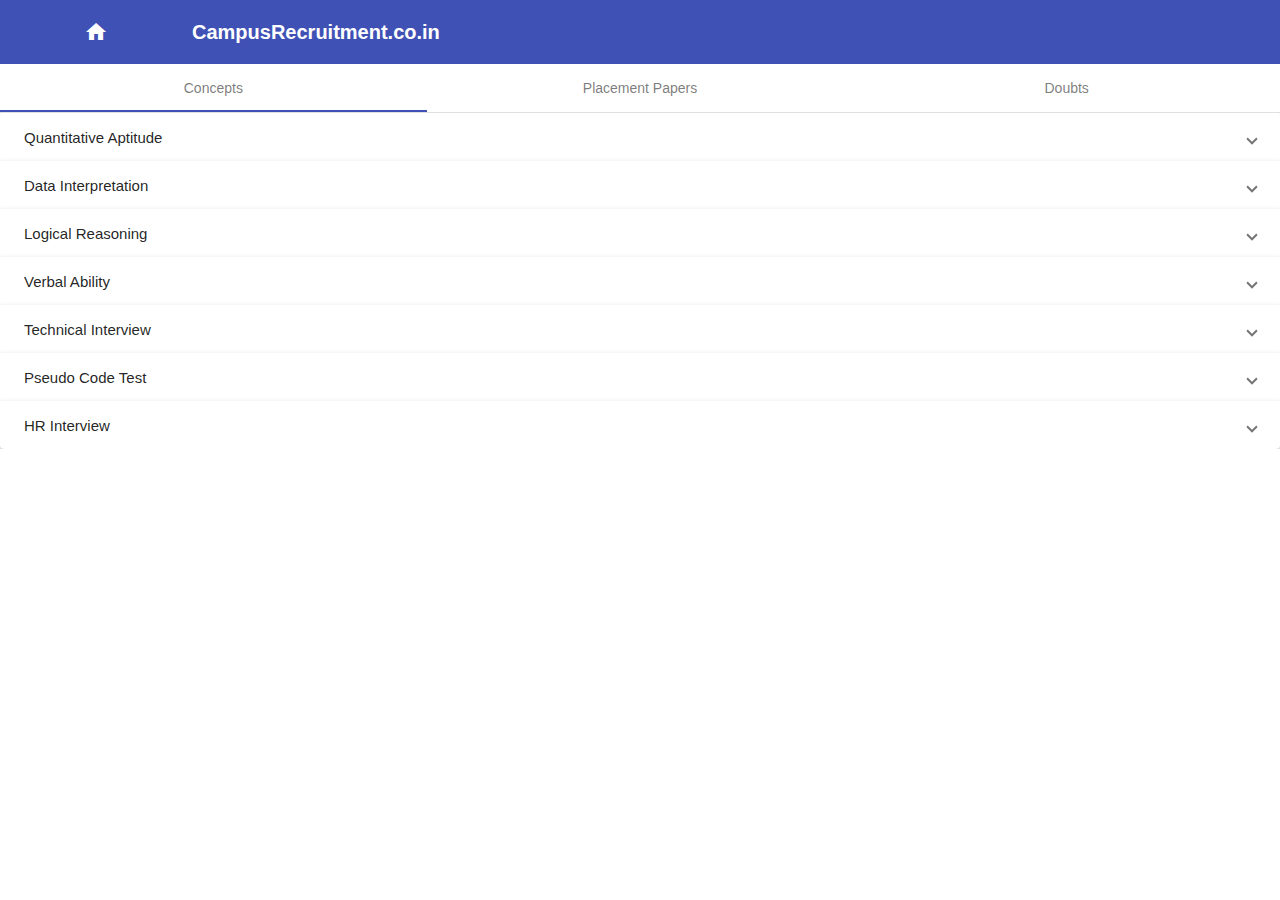
==== commit f6e0310f: "New App Initial Commit" ====
--- a/index.html
+++ b/index.html
@@ -3,58 +3,17 @@
 
 <head>
     <meta charset="utf-8">
-    <title>CRTAPP</title>
+    <title>CrtMock</title>
     <base href="/">
 
     <meta name="viewport" content="width=device-width, initial-scale=1">
     <link rel="icon" type="image/x-icon" href="favicon.ico">
-    <link rel="manifest" href="manifest.json">
-    <meta name="theme-color" content="#1976d2">
-<link rel="stylesheet" href="styles.e00e1e89a7a7b3366cfd.css"></head>
+    <link href="https://fonts.googleapis.com/icon?family=Material+Icons" rel="stylesheet">
+
+<link rel="stylesheet" href="styles.93dd7544c09c92f0edf1.css"></head>
 
 <body>
     <app-root></app-root>
-<script type="text/javascript" src="runtime.06daa30a2963fa413676.js"></script><script type="text/javascript" src="polyfills.f6ae3e8b63939c618130.js"></script><script type="text/javascript" src="main.496f7de6f3e5589bdd47.js"></script></body>
-<script>
-    var btnAdd = document.getElementsByClassName('btnAdd')[0];
-    if ('serviceWorker' in navigator) {
-        window.addEventListener('load', function() {
-            navigator.serviceWorker.register('/doWork.js').then(function(registration) {
-                // Registration was successful
-                console.log('ServiceWorker registration successful with scope: ', registration.scope);
-            }, function(err) {
-                // registration failed :(
-                console.log('ServiceWorker registration failed: ', err);
-            });
-        });
-    }
-    var deferredPrompt;
-
-    window.addEventListener('beforeinstallprompt', (e) => {
-        // Prevent Chrome 67 and earlier from automatically showing the prompt
-        e.preventDefault();
-        // Stash the event so it can be triggered later.
-        deferredPrompt = e;
-        // deferredPrompt.prompt("Please enter your name", "Harry Potter");
-        // Update UI notify the user they can add to home screen
-        btnAdd.style.display = 'block';
-    });
-    btnAdd.addEventListener('click', (e) => {
-        // hide our user interface that shows our A2HS button
-        btnAdd.style.display = 'none';
-        // Show the prompt
-        deferredPrompt.prompt();
-        // Wait for the user to respond to the prompt
-        deferredPrompt.userChoice
-            .then((choiceResult) => {
-                if (choiceResult.outcome === 'accepted') {
-                    console.log('User accepted the A2HS prompt');
-                } else {
-                    console.log('User dismissed the A2HS prompt');
-                }
-                deferredPrompt = null;
-            });
-    });
-</script>
+<script type="text/javascript" src="runtime.26209474bfa8dc87a77c.js"></script><script type="text/javascript" src="polyfills.bebee6a5ef0ece001bc6.js"></script><script type="text/javascript" src="main.8a3681275307374a34f5.js"></script></body>
 
 </html>--- a/styles.93dd7544c09c92f0edf1.css
+++ b/styles.93dd7544c09c92f0edf1.css
@@ -0,0 +1 @@
+.mat-badge-content{font-weight:600;font-size:12px;font-family:Roboto,"Helvetica Neue",sans-serif}.mat-badge-small .mat-badge-content{font-size:6px}.mat-badge-large .mat-badge-content{font-size:24px}.mat-h1,.mat-headline,.mat-typography h1{font:400 24px/32px Roboto,"Helvetica Neue",sans-serif;margin:0 0 16px}.mat-h2,.mat-title,.mat-typography h2{font:500 20px/32px Roboto,"Helvetica Neue",sans-serif;margin:0 0 16px}.mat-h3,.mat-subheading-2,.mat-typography h3{font:400 16px/28px Roboto,"Helvetica Neue",sans-serif;margin:0 0 16px}.mat-h4,.mat-subheading-1,.mat-typography h4{font:400 15px/24px Roboto,"Helvetica Neue",sans-serif;margin:0 0 16px}.mat-h5,.mat-typography h5{font:400 11.62px/20px Roboto,"Helvetica Neue",sans-serif;margin:0 0 12px}.mat-h6,.mat-typography h6{font:400 9.38px/20px Roboto,"Helvetica Neue",sans-serif;margin:0 0 12px}.mat-body-2,.mat-body-strong{font:500 14px/24px Roboto,"Helvetica Neue",sans-serif}.mat-body,.mat-body-1,.mat-typography{font:400 14px/20px Roboto,"Helvetica Neue",sans-serif}.mat-body p,.mat-body-1 p,.mat-typography p{margin:0 0 12px}.mat-caption,.mat-small{font:400 12px/20px Roboto,"Helvetica Neue",sans-serif}.mat-display-4,.mat-typography .mat-display-4{font:300 112px/112px Roboto,"Helvetica Neue",sans-serif;margin:0 0 56px;letter-spacing:-.05em}.mat-display-3,.mat-typography .mat-display-3{font:400 56px/56px Roboto,"Helvetica Neue",sans-serif;margin:0 0 64px;letter-spacing:-.02em}.mat-display-2,.mat-typography .mat-display-2{font:400 45px/48px Roboto,"Helvetica Neue",sans-serif;margin:0 0 64px;letter-spacing:-.005em}.mat-display-1,.mat-typography .mat-display-1{font:400 34px/40px Roboto,"Helvetica Neue",sans-serif;margin:0 0 64px}.mat-bottom-sheet-container{font:400 14px/20px Roboto,"Helvetica Neue",sans-serif}.mat-button,.mat-fab,.mat-flat-button,.mat-icon-button,.mat-mini-fab,.mat-raised-button,.mat-stroked-button{font-family:Roboto,"Helvetica Neue",sans-serif;font-size:14px;font-weight:500}.mat-button-toggle,.mat-card{font-family:Roboto,"Helvetica Neue",sans-serif}.mat-card-title{font-size:24px;font-weight:500}.mat-card-header .mat-card-title{font-size:20px}.mat-card-content,.mat-card-subtitle{font-size:14px}.mat-checkbox{font-family:Roboto,"Helvetica Neue",sans-serif}.mat-checkbox-layout .mat-checkbox-label{line-height:24px}.mat-chip{font-size:14px;font-weight:500}.mat-chip .mat-chip-remove.mat-icon,.mat-chip .mat-chip-trailing-icon.mat-icon{font-size:18px}.mat-table{font-family:Roboto,"Helvetica Neue",sans-serif}.mat-header-cell{font-size:12px;font-weight:500}.mat-cell,.mat-footer-cell{font-size:14px}.mat-calendar{font-family:Roboto,"Helvetica Neue",sans-serif}.mat-calendar-body{font-size:13px}.mat-calendar-body-label,.mat-calendar-period-button{font-size:14px;font-weight:500}.mat-calendar-table-header th{font-size:11px;font-weight:400}.mat-dialog-title{font:500 20px/32px Roboto,"Helvetica Neue",sans-serif}.mat-expansion-panel-header{font-family:Roboto,"Helvetica Neue",sans-serif;font-size:15px;font-weight:400}.mat-expansion-panel-content{font:400 14px/20px Roboto,"Helvetica Neue",sans-serif}.mat-form-field{font-size:inherit;font-weight:400;line-height:1.125;font-family:Roboto,"Helvetica Neue",sans-serif}.mat-form-field-wrapper{padding-bottom:1.34375em}.mat-form-field-prefix .mat-icon,.mat-form-field-suffix .mat-icon{font-size:150%;line-height:1.125}.mat-form-field-prefix .mat-icon-button,.mat-form-field-suffix .mat-icon-button{height:1.5em;width:1.5em}.mat-form-field-prefix .mat-icon-button .mat-icon,.mat-form-field-suffix .mat-icon-button .mat-icon{height:1.125em;line-height:1.125}.mat-form-field-infix{padding:.5em 0;border-top:.84375em solid transparent}.mat-form-field-can-float .mat-input-server:focus+.mat-form-field-label-wrapper .mat-form-field-label,.mat-form-field-can-float.mat-form-field-should-float .mat-form-field-label{transform:translateY(-1.34375em) scale(.75);width:133.33333%}.mat-form-field-can-float .mat-input-server[label]:not(:label-shown)+.mat-form-field-label-wrapper .mat-form-field-label{transform:translateY(-1.34374em) scale(.75);width:133.33334%}.mat-form-field-label-wrapper{top:-.84375em;padding-top:.84375em}.mat-form-field-label{top:1.34375em}.mat-form-field-underline{bottom:1.34375em}.mat-form-field-subscript-wrapper{font-size:75%;margin-top:.66667em;top:calc(100% - 1.79167em)}.mat-form-field-appearance-legacy .mat-form-field-wrapper{padding-bottom:1.25em}.mat-form-field-appearance-legacy .mat-form-field-infix{padding:.4375em 0}.mat-form-field-appearance-legacy.mat-form-field-can-float .mat-input-server:focus+.mat-form-field-label-wrapper .mat-form-field-label,.mat-form-field-appearance-legacy.mat-form-field-can-float.mat-form-field-should-float .mat-form-field-label{transform:translateY(-1.28125em) scale(.75) perspective(100px) translateZ(.001px);-ms-transform:translateY(-1.28125em) scale(.75);width:133.33333%}.mat-form-field-appearance-legacy.mat-form-field-can-float .mat-form-field-autofill-control:-webkit-autofill+.mat-form-field-label-wrapper .mat-form-field-label{transform:translateY(-1.28125em) scale(.75) perspective(100px) translateZ(.00101px);-ms-transform:translateY(-1.28124em) scale(.75);width:133.33334%}.mat-form-field-appearance-legacy.mat-form-field-can-float .mat-input-server[label]:not(:label-shown)+.mat-form-field-label-wrapper .mat-form-field-label{transform:translateY(-1.28125em) scale(.75) perspective(100px) translateZ(.00102px);-ms-transform:translateY(-1.28123em) scale(.75);width:133.33335%}.mat-form-field-appearance-legacy .mat-form-field-label{top:1.28125em}.mat-form-field-appearance-legacy .mat-form-field-subscript-wrapper{margin-top:.54167em;top:calc(100% - 1.66667em)}@media print{.mat-form-field-appearance-legacy.mat-form-field-can-float .mat-input-server:focus+.mat-form-field-label-wrapper .mat-form-field-label,.mat-form-field-appearance-legacy.mat-form-field-can-float.mat-form-field-should-float .mat-form-field-label{transform:translateY(-1.28122em) scale(.75)}.mat-form-field-appearance-legacy.mat-form-field-can-float .mat-form-field-autofill-control:-webkit-autofill+.mat-form-field-label-wrapper .mat-form-field-label{transform:translateY(-1.28121em) scale(.75)}.mat-form-field-appearance-legacy.mat-form-field-can-float .mat-input-server[label]:not(:label-shown)+.mat-form-field-label-wrapper .mat-form-field-label{transform:translateY(-1.2812em) scale(.75)}}.mat-form-field-appearance-fill .mat-form-field-infix{padding:.25em 0 .75em}.mat-form-field-appearance-fill .mat-form-field-label{top:1.09375em;margin-top:-.5em}.mat-form-field-appearance-fill.mat-form-field-can-float .mat-input-server:focus+.mat-form-field-label-wrapper .mat-form-field-label,.mat-form-field-appearance-fill.mat-form-field-can-float.mat-form-field-should-float .mat-form-field-label{transform:translateY(-.59375em) scale(.75);width:133.33333%}.mat-form-field-appearance-fill.mat-form-field-can-float .mat-input-server[label]:not(:label-shown)+.mat-form-field-label-wrapper .mat-form-field-label{transform:translateY(-.59374em) scale(.75);width:133.33334%}.mat-form-field-appearance-outline .mat-form-field-infix{padding:1em 0}.mat-form-field-appearance-outline .mat-form-field-label{top:1.84375em;margin-top:-.25em}.mat-form-field-appearance-outline.mat-form-field-can-float .mat-input-server:focus+.mat-form-field-label-wrapper .mat-form-field-label,.mat-form-field-appearance-outline.mat-form-field-can-float.mat-form-field-should-float .mat-form-field-label{transform:translateY(-1.59375em) scale(.75);width:133.33333%}.mat-form-field-appearance-outline.mat-form-field-can-float .mat-input-server[label]:not(:label-shown)+.mat-form-field-label-wrapper .mat-form-field-label{transform:translateY(-1.59374em) scale(.75);width:133.33334%}.mat-grid-tile-footer,.mat-grid-tile-header{font-size:14px}.mat-grid-tile-footer .mat-line,.mat-grid-tile-header .mat-line{white-space:nowrap;overflow:hidden;text-overflow:ellipsis;display:block;box-sizing:border-box}.mat-grid-tile-footer .mat-line:nth-child(n+2),.mat-grid-tile-header .mat-line:nth-child(n+2){font-size:12px}input.mat-input-element{margin-top:-.0625em}.mat-menu-item{font-family:Roboto,"Helvetica Neue",sans-serif;font-size:14px;font-weight:400}.mat-paginator,.mat-paginator-page-size .mat-select-trigger{font-family:Roboto,"Helvetica Neue",sans-serif;font-size:12px}.mat-radio-button,.mat-select{font-family:Roboto,"Helvetica Neue",sans-serif}.mat-select-trigger{height:1.125em}.mat-slide-toggle-content{font-family:Roboto,"Helvetica Neue",sans-serif}.mat-slider-thumb-label-text{font-family:Roboto,"Helvetica Neue",sans-serif;font-size:12px;font-weight:500}.mat-stepper-horizontal,.mat-stepper-vertical{font-family:Roboto,"Helvetica Neue",sans-serif}.mat-step-label{font-size:14px;font-weight:400}.mat-step-sub-label-error{font-weight:400}.mat-step-label-error{font-size:14px}.mat-step-label-selected{font-size:14px;font-weight:500}.mat-tab-group{font-family:Roboto,"Helvetica Neue",sans-serif}.mat-tab-label,.mat-tab-link{font-family:Roboto,"Helvetica Neue",sans-serif;font-size:14px;font-weight:500}.mat-toolbar,.mat-toolbar h1,.mat-toolbar h2,.mat-toolbar h3,.mat-toolbar h4,.mat-toolbar h5,.mat-toolbar h6{font:500 20px/32px Roboto,"Helvetica Neue",sans-serif;margin:0}.mat-tooltip{font-family:Roboto,"Helvetica Neue",sans-serif;font-size:10px;padding-top:6px;padding-bottom:6px}.mat-tooltip-handset{font-size:14px;padding-top:8px;padding-bottom:8px}.mat-list-item,.mat-list-option{font-family:Roboto,"Helvetica Neue",sans-serif}.mat-list-base .mat-list-item{font-size:16px}.mat-list-base .mat-list-item .mat-line{white-space:nowrap;overflow:hidden;text-overflow:ellipsis;display:block;box-sizing:border-box}.mat-list-base .mat-list-item .mat-line:nth-child(n+2){font-size:14px}.mat-list-base .mat-list-option{font-size:16px}.mat-list-base .mat-list-option .mat-line{white-space:nowrap;overflow:hidden;text-overflow:ellipsis;display:block;box-sizing:border-box}.mat-list-base .mat-list-option .mat-line:nth-child(n+2){font-size:14px}.mat-list-base[dense] .mat-list-item{font-size:12px}.mat-list-base[dense] .mat-list-item .mat-line{white-space:nowrap;overflow:hidden;text-overflow:ellipsis;display:block;box-sizing:border-box}.mat-list-base[dense] .mat-list-item .mat-line:nth-child(n+2),.mat-list-base[dense] .mat-list-option{font-size:12px}.mat-list-base[dense] .mat-list-option .mat-line{white-space:nowrap;overflow:hidden;text-overflow:ellipsis;display:block;box-sizing:border-box}.mat-list-base[dense] .mat-list-option .mat-line:nth-child(n+2){font-size:12px}.mat-list-base[dense] .mat-subheader{font-family:Roboto,"Helvetica Neue",sans-serif;font-size:12px;font-weight:500}.mat-option{font-family:Roboto,"Helvetica Neue",sans-serif;font-size:16px;color:rgba(0,0,0,.87)}.mat-optgroup-label{font:500 14px/24px Roboto,"Helvetica Neue",sans-serif;color:rgba(0,0,0,.54)}.mat-simple-snackbar{font-family:Roboto,"Helvetica Neue",sans-serif;font-size:14px}.mat-simple-snackbar-action{line-height:1;font-family:inherit;font-size:inherit;font-weight:500}.mat-ripple{overflow:hidden;position:relative}.mat-ripple.mat-ripple-unbounded{overflow:visible}.mat-ripple-element{position:absolute;border-radius:50%;pointer-events:none;transition:opacity,transform 0s cubic-bezier(0,0,.2,1);transform:scale(0)}@media (-ms-high-contrast:active){.mat-ripple-element{display:none}}.cdk-visually-hidden{border:0;clip:rect(0 0 0 0);height:1px;margin:-1px;overflow:hidden;padding:0;position:absolute;width:1px;outline:0;-webkit-appearance:none;-moz-appearance:none}.cdk-global-overlay-wrapper,.cdk-overlay-container{pointer-events:none;top:0;left:0;height:100%;width:100%}.cdk-overlay-container{position:fixed;z-index:1000}.cdk-overlay-container:empty{display:none}.cdk-global-overlay-wrapper{display:flex;position:absolute;z-index:1000}.cdk-overlay-pane{position:absolute;pointer-events:auto;box-sizing:border-box;z-index:1000;display:flex;max-width:100%;max-height:100%}.cdk-overlay-backdrop{position:absolute;top:0;bottom:0;left:0;right:0;z-index:1000;pointer-events:auto;-webkit-tap-highlight-color:transparent;transition:opacity .4s cubic-bezier(.25,.8,.25,1);opacity:0}.cdk-overlay-backdrop.cdk-overlay-backdrop-showing{opacity:1}@media screen and (-ms-high-contrast:active){.cdk-overlay-backdrop.cdk-overlay-backdrop-showing{opacity:.6}}.cdk-overlay-dark-backdrop{background:rgba(0,0,0,.32)}.cdk-overlay-transparent-backdrop,.cdk-overlay-transparent-backdrop.cdk-overlay-backdrop-showing{opacity:0}.cdk-overlay-connected-position-bounding-box{position:absolute;z-index:1000;display:flex;flex-direction:column;min-width:1px;min-height:1px}.cdk-global-scrollblock{position:fixed;width:100%;overflow-y:scroll}@-webkit-keyframes cdk-text-field-autofill-start{/*!*/}@keyframes cdk-text-field-autofill-start{/*!*/}@-webkit-keyframes cdk-text-field-autofill-end{/*!*/}@keyframes cdk-text-field-autofill-end{/*!*/}.cdk-text-field-autofill-monitored:-webkit-autofill{-webkit-animation-name:cdk-text-field-autofill-start;animation-name:cdk-text-field-autofill-start}.cdk-text-field-autofill-monitored:not(:-webkit-autofill){-webkit-animation-name:cdk-text-field-autofill-end;animation-name:cdk-text-field-autofill-end}textarea.cdk-textarea-autosize{resize:none}textarea.cdk-textarea-autosize-measuring{height:auto!important;overflow:hidden!important;padding:2px 0!important;box-sizing:content-box!important}.mat-ripple-element{background-color:rgba(0,0,0,.1)}.mat-option.mat-selected:not(.mat-option-multiple):not(.mat-option-disabled),.mat-option:focus:not(.mat-option-disabled),.mat-option:hover:not(.mat-option-disabled){background:rgba(0,0,0,.04)}.mat-option.mat-active{background:rgba(0,0,0,.04);color:rgba(0,0,0,.87)}.mat-option.mat-option-disabled{color:rgba(0,0,0,.38)}.mat-primary .mat-option.mat-selected:not(.mat-option-disabled){color:#3f51b5}.mat-accent .mat-option.mat-selected:not(.mat-option-disabled){color:#ff4081}.mat-warn .mat-option.mat-selected:not(.mat-option-disabled){color:#f44336}.mat-optgroup-disabled .mat-optgroup-label{color:rgba(0,0,0,.38)}.mat-pseudo-checkbox{color:rgba(0,0,0,.54)}.mat-pseudo-checkbox::after{color:#fafafa}.mat-pseudo-checkbox-disabled{color:#b0b0b0}.mat-accent .mat-pseudo-checkbox-checked,.mat-accent .mat-pseudo-checkbox-indeterminate,.mat-pseudo-checkbox-checked,.mat-pseudo-checkbox-indeterminate{background:#ff4081}.mat-primary .mat-pseudo-checkbox-checked,.mat-primary .mat-pseudo-checkbox-indeterminate{background:#3f51b5}.mat-warn .mat-pseudo-checkbox-checked,.mat-warn .mat-pseudo-checkbox-indeterminate{background:#f44336}.mat-pseudo-checkbox-checked.mat-pseudo-checkbox-disabled,.mat-pseudo-checkbox-indeterminate.mat-pseudo-checkbox-disabled{background:#b0b0b0}.mat-elevation-z0{box-shadow:0 0 0 0 rgba(0,0,0,.2),0 0 0 0 rgba(0,0,0,.14),0 0 0 0 rgba(0,0,0,.12)}.mat-elevation-z1{box-shadow:0 2px 1px -1px rgba(0,0,0,.2),0 1px 1px 0 rgba(0,0,0,.14),0 1px 3px 0 rgba(0,0,0,.12)}.mat-elevation-z2{box-shadow:0 3px 1px -2px rgba(0,0,0,.2),0 2px 2px 0 rgba(0,0,0,.14),0 1px 5px 0 rgba(0,0,0,.12)}.mat-elevation-z3{box-shadow:0 3px 3px -2px rgba(0,0,0,.2),0 3px 4px 0 rgba(0,0,0,.14),0 1px 8px 0 rgba(0,0,0,.12)}.mat-elevation-z4{box-shadow:0 2px 4px -1px rgba(0,0,0,.2),0 4px 5px 0 rgba(0,0,0,.14),0 1px 10px 0 rgba(0,0,0,.12)}.mat-elevation-z5{box-shadow:0 3px 5px -1px rgba(0,0,0,.2),0 5px 8px 0 rgba(0,0,0,.14),0 1px 14px 0 rgba(0,0,0,.12)}.mat-elevation-z6{box-shadow:0 3px 5px -1px rgba(0,0,0,.2),0 6px 10px 0 rgba(0,0,0,.14),0 1px 18px 0 rgba(0,0,0,.12)}.mat-elevation-z7{box-shadow:0 4px 5px -2px rgba(0,0,0,.2),0 7px 10px 1px rgba(0,0,0,.14),0 2px 16px 1px rgba(0,0,0,.12)}.mat-elevation-z8{box-shadow:0 5px 5px -3px rgba(0,0,0,.2),0 8px 10px 1px rgba(0,0,0,.14),0 3px 14px 2px rgba(0,0,0,.12)}.mat-elevation-z9{box-shadow:0 5px 6px -3px rgba(0,0,0,.2),0 9px 12px 1px rgba(0,0,0,.14),0 3px 16px 2px rgba(0,0,0,.12)}.mat-elevation-z10{box-shadow:0 6px 6px -3px rgba(0,0,0,.2),0 10px 14px 1px rgba(0,0,0,.14),0 4px 18px 3px rgba(0,0,0,.12)}.mat-elevation-z11{box-shadow:0 6px 7px -4px rgba(0,0,0,.2),0 11px 15px 1px rgba(0,0,0,.14),0 4px 20px 3px rgba(0,0,0,.12)}.mat-elevation-z12{box-shadow:0 7px 8px -4px rgba(0,0,0,.2),0 12px 17px 2px rgba(0,0,0,.14),0 5px 22px 4px rgba(0,0,0,.12)}.mat-elevation-z13{box-shadow:0 7px 8px -4px rgba(0,0,0,.2),0 13px 19px 2px rgba(0,0,0,.14),0 5px 24px 4px rgba(0,0,0,.12)}.mat-elevation-z14{box-shadow:0 7px 9px -4px rgba(0,0,0,.2),0 14px 21px 2px rgba(0,0,0,.14),0 5px 26px 4px rgba(0,0,0,.12)}.mat-elevation-z15{box-shadow:0 8px 9px -5px rgba(0,0,0,.2),0 15px 22px 2px rgba(0,0,0,.14),0 6px 28px 5px rgba(0,0,0,.12)}.mat-elevation-z16{box-shadow:0 8px 10px -5px rgba(0,0,0,.2),0 16px 24px 2px rgba(0,0,0,.14),0 6px 30px 5px rgba(0,0,0,.12)}.mat-elevation-z17{box-shadow:0 8px 11px -5px rgba(0,0,0,.2),0 17px 26px 2px rgba(0,0,0,.14),0 6px 32px 5px rgba(0,0,0,.12)}.mat-elevation-z18{box-shadow:0 9px 11px -5px rgba(0,0,0,.2),0 18px 28px 2px rgba(0,0,0,.14),0 7px 34px 6px rgba(0,0,0,.12)}.mat-elevation-z19{box-shadow:0 9px 12px -6px rgba(0,0,0,.2),0 19px 29px 2px rgba(0,0,0,.14),0 7px 36px 6px rgba(0,0,0,.12)}.mat-elevation-z20{box-shadow:0 10px 13px -6px rgba(0,0,0,.2),0 20px 31px 3px rgba(0,0,0,.14),0 8px 38px 7px rgba(0,0,0,.12)}.mat-elevation-z21{box-shadow:0 10px 13px -6px rgba(0,0,0,.2),0 21px 33px 3px rgba(0,0,0,.14),0 8px 40px 7px rgba(0,0,0,.12)}.mat-elevation-z22{box-shadow:0 10px 14px -6px rgba(0,0,0,.2),0 22px 35px 3px rgba(0,0,0,.14),0 8px 42px 7px rgba(0,0,0,.12)}.mat-elevation-z23{box-shadow:0 11px 14px -7px rgba(0,0,0,.2),0 23px 36px 3px rgba(0,0,0,.14),0 9px 44px 8px rgba(0,0,0,.12)}.mat-elevation-z24{box-shadow:0 11px 15px -7px rgba(0,0,0,.2),0 24px 38px 3px rgba(0,0,0,.14),0 9px 46px 8px rgba(0,0,0,.12)}.mat-app-background{background-color:#fafafa;color:rgba(0,0,0,.87)}.mat-theme-loaded-marker{display:none}.mat-autocomplete-panel{background:#fff;color:rgba(0,0,0,.87)}.mat-autocomplete-panel:not([class*=mat-elevation-z]){box-shadow:0 2px 4px -1px rgba(0,0,0,.2),0 4px 5px 0 rgba(0,0,0,.14),0 1px 10px 0 rgba(0,0,0,.12)}.mat-autocomplete-panel .mat-option.mat-selected:not(.mat-active):not(:hover){background:#fff}.mat-autocomplete-panel .mat-option.mat-selected:not(.mat-active):not(:hover):not(.mat-option-disabled){color:rgba(0,0,0,.87)}@media (-ms-high-contrast:active){.mat-badge-content{outline:solid 1px;border-radius:0}.mat-checkbox-disabled{opacity:.5}}.mat-badge-accent .mat-badge-content{background:#ff4081;color:#fff}.mat-badge-warn .mat-badge-content{color:#fff;background:#f44336}.mat-badge{position:relative}.mat-badge-hidden .mat-badge-content{display:none}.mat-badge-disabled .mat-badge-content{background:#b9b9b9;color:rgba(0,0,0,.38)}.mat-badge-content{color:#fff;background:#3f51b5;position:absolute;text-align:center;display:inline-block;border-radius:50%;transition:transform .2s ease-in-out;transform:scale(.6);overflow:hidden;white-space:nowrap;text-overflow:ellipsis;pointer-events:none}.mat-badge-content.mat-badge-active{transform:none}.mat-badge-small .mat-badge-content{width:16px;height:16px;line-height:16px}.mat-badge-small.mat-badge-above .mat-badge-content{top:-8px}.mat-badge-small.mat-badge-below .mat-badge-content{bottom:-8px}.mat-badge-small.mat-badge-before .mat-badge-content{left:-16px}[dir=rtl] .mat-badge-small.mat-badge-before .mat-badge-content{left:auto;right:-16px}.mat-badge-small.mat-badge-after .mat-badge-content{right:-16px}[dir=rtl] .mat-badge-small.mat-badge-after .mat-badge-content{right:auto;left:-16px}.mat-badge-small.mat-badge-overlap.mat-badge-before .mat-badge-content{left:-8px}[dir=rtl] .mat-badge-small.mat-badge-overlap.mat-badge-before .mat-badge-content{left:auto;right:-8px}.mat-badge-small.mat-badge-overlap.mat-badge-after .mat-badge-content{right:-8px}[dir=rtl] .mat-badge-small.mat-badge-overlap.mat-badge-after .mat-badge-content{right:auto;left:-8px}.mat-badge-medium .mat-badge-content{width:22px;height:22px;line-height:22px}.mat-badge-medium.mat-badge-above .mat-badge-content{top:-11px}.mat-badge-medium.mat-badge-below .mat-badge-content{bottom:-11px}.mat-badge-medium.mat-badge-before .mat-badge-content{left:-22px}[dir=rtl] .mat-badge-medium.mat-badge-before .mat-badge-content{left:auto;right:-22px}.mat-badge-medium.mat-badge-after .mat-badge-content{right:-22px}[dir=rtl] .mat-badge-medium.mat-badge-after .mat-badge-content{right:auto;left:-22px}.mat-badge-medium.mat-badge-overlap.mat-badge-before .mat-badge-content{left:-11px}[dir=rtl] .mat-badge-medium.mat-badge-overlap.mat-badge-before .mat-badge-content{left:auto;right:-11px}.mat-badge-medium.mat-badge-overlap.mat-badge-after .mat-badge-content{right:-11px}[dir=rtl] .mat-badge-medium.mat-badge-overlap.mat-badge-after .mat-badge-content{right:auto;left:-11px}.mat-badge-large .mat-badge-content{width:28px;height:28px;line-height:28px}.mat-badge-large.mat-badge-above .mat-badge-content{top:-14px}.mat-badge-large.mat-badge-below .mat-badge-content{bottom:-14px}.mat-badge-large.mat-badge-before .mat-badge-content{left:-28px}[dir=rtl] .mat-badge-large.mat-badge-before .mat-badge-content{left:auto;right:-28px}.mat-badge-large.mat-badge-after .mat-badge-content{right:-28px}[dir=rtl] .mat-badge-large.mat-badge-after .mat-badge-content{right:auto;left:-28px}.mat-badge-large.mat-badge-overlap.mat-badge-before .mat-badge-content{left:-14px}[dir=rtl] .mat-badge-large.mat-badge-overlap.mat-badge-before .mat-badge-content{left:auto;right:-14px}.mat-badge-large.mat-badge-overlap.mat-badge-after .mat-badge-content{right:-14px}[dir=rtl] .mat-badge-large.mat-badge-overlap.mat-badge-after .mat-badge-content{right:auto;left:-14px}.mat-bottom-sheet-container{box-shadow:0 8px 10px -5px rgba(0,0,0,.2),0 16px 24px 2px rgba(0,0,0,.14),0 6px 30px 5px rgba(0,0,0,.12);background:#fff;color:rgba(0,0,0,.87)}.mat-button,.mat-icon-button,.mat-stroked-button{color:inherit;background:0 0}.mat-button.mat-primary,.mat-icon-button.mat-primary,.mat-stroked-button.mat-primary{color:#3f51b5}.mat-button.mat-accent,.mat-icon-button.mat-accent,.mat-stroked-button.mat-accent{color:#ff4081}.mat-button.mat-warn,.mat-icon-button.mat-warn,.mat-stroked-button.mat-warn{color:#f44336}.mat-button.mat-accent[disabled],.mat-button.mat-primary[disabled],.mat-button.mat-warn[disabled],.mat-button[disabled][disabled],.mat-icon-button.mat-accent[disabled],.mat-icon-button.mat-primary[disabled],.mat-icon-button.mat-warn[disabled],.mat-icon-button[disabled][disabled],.mat-stroked-button.mat-accent[disabled],.mat-stroked-button.mat-primary[disabled],.mat-stroked-button.mat-warn[disabled],.mat-stroked-button[disabled][disabled]{color:rgba(0,0,0,.26)}.mat-button.mat-primary .mat-button-focus-overlay,.mat-icon-button.mat-primary .mat-button-focus-overlay,.mat-stroked-button.mat-primary .mat-button-focus-overlay{background-color:#3f51b5}.mat-button.mat-accent .mat-button-focus-overlay,.mat-icon-button.mat-accent .mat-button-focus-overlay,.mat-stroked-button.mat-accent .mat-button-focus-overlay{background-color:#ff4081}.mat-button.mat-warn .mat-button-focus-overlay,.mat-icon-button.mat-warn .mat-button-focus-overlay,.mat-stroked-button.mat-warn .mat-button-focus-overlay{background-color:#f44336}.mat-button[disabled] .mat-button-focus-overlay,.mat-icon-button[disabled] .mat-button-focus-overlay,.mat-stroked-button[disabled] .mat-button-focus-overlay{background-color:transparent}.mat-button .mat-ripple-element,.mat-icon-button .mat-ripple-element,.mat-stroked-button .mat-ripple-element{opacity:.1;background-color:currentColor}.mat-button-focus-overlay{background:#000}.mat-stroked-button:not([disabled]){border-color:rgba(0,0,0,.12)}.mat-fab,.mat-flat-button,.mat-mini-fab,.mat-raised-button{color:rgba(0,0,0,.87);background-color:#fff}.mat-fab.mat-accent,.mat-fab.mat-primary,.mat-fab.mat-warn,.mat-flat-button.mat-accent,.mat-flat-button.mat-primary,.mat-flat-button.mat-warn,.mat-mini-fab.mat-accent,.mat-mini-fab.mat-primary,.mat-mini-fab.mat-warn,.mat-raised-button.mat-accent,.mat-raised-button.mat-primary,.mat-raised-button.mat-warn{color:#fff}.mat-fab.mat-accent[disabled],.mat-fab.mat-primary[disabled],.mat-fab.mat-warn[disabled],.mat-fab[disabled][disabled],.mat-flat-button.mat-accent[disabled],.mat-flat-button.mat-primary[disabled],.mat-flat-button.mat-warn[disabled],.mat-flat-button[disabled][disabled],.mat-mini-fab.mat-accent[disabled],.mat-mini-fab.mat-primary[disabled],.mat-mini-fab.mat-warn[disabled],.mat-mini-fab[disabled][disabled],.mat-raised-button.mat-accent[disabled],.mat-raised-button.mat-primary[disabled],.mat-raised-button.mat-warn[disabled],.mat-raised-button[disabled][disabled]{color:rgba(0,0,0,.26);background-color:rgba(0,0,0,.12)}.mat-fab.mat-primary,.mat-flat-button.mat-primary,.mat-mini-fab.mat-primary,.mat-raised-button.mat-primary{background-color:#3f51b5}.mat-fab.mat-accent,.mat-flat-button.mat-accent,.mat-mini-fab.mat-accent,.mat-raised-button.mat-accent{background-color:#ff4081}.mat-fab.mat-warn,.mat-flat-button.mat-warn,.mat-mini-fab.mat-warn,.mat-raised-button.mat-warn{background-color:#f44336}.mat-fab.mat-accent .mat-ripple-element,.mat-fab.mat-primary .mat-ripple-element,.mat-fab.mat-warn .mat-ripple-element,.mat-flat-button.mat-accent .mat-ripple-element,.mat-flat-button.mat-primary .mat-ripple-element,.mat-flat-button.mat-warn .mat-ripple-element,.mat-mini-fab.mat-accent .mat-ripple-element,.mat-mini-fab.mat-primary .mat-ripple-element,.mat-mini-fab.mat-warn .mat-ripple-element,.mat-raised-button.mat-accent .mat-ripple-element,.mat-raised-button.mat-primary .mat-ripple-element,.mat-raised-button.mat-warn .mat-ripple-element{background-color:rgba(255,255,255,.1)}.mat-flat-button:not([class*=mat-elevation-z]),.mat-stroked-button:not([class*=mat-elevation-z]){box-shadow:0 0 0 0 rgba(0,0,0,.2),0 0 0 0 rgba(0,0,0,.14),0 0 0 0 rgba(0,0,0,.12)}.mat-raised-button:not([class*=mat-elevation-z]){box-shadow:0 3px 1px -2px rgba(0,0,0,.2),0 2px 2px 0 rgba(0,0,0,.14),0 1px 5px 0 rgba(0,0,0,.12)}.mat-raised-button:not([disabled]):active:not([class*=mat-elevation-z]){box-shadow:0 5px 5px -3px rgba(0,0,0,.2),0 8px 10px 1px rgba(0,0,0,.14),0 3px 14px 2px rgba(0,0,0,.12)}.mat-raised-button[disabled]:not([class*=mat-elevation-z]){box-shadow:0 0 0 0 rgba(0,0,0,.2),0 0 0 0 rgba(0,0,0,.14),0 0 0 0 rgba(0,0,0,.12)}.mat-fab:not([class*=mat-elevation-z]),.mat-mini-fab:not([class*=mat-elevation-z]){box-shadow:0 3px 5px -1px rgba(0,0,0,.2),0 6px 10px 0 rgba(0,0,0,.14),0 1px 18px 0 rgba(0,0,0,.12)}.mat-fab:not([disabled]):active:not([class*=mat-elevation-z]),.mat-mini-fab:not([disabled]):active:not([class*=mat-elevation-z]){box-shadow:0 7px 8px -4px rgba(0,0,0,.2),0 12px 17px 2px rgba(0,0,0,.14),0 5px 22px 4px rgba(0,0,0,.12)}.mat-fab[disabled]:not([class*=mat-elevation-z]),.mat-mini-fab[disabled]:not([class*=mat-elevation-z]){box-shadow:0 0 0 0 rgba(0,0,0,.2),0 0 0 0 rgba(0,0,0,.14),0 0 0 0 rgba(0,0,0,.12)}.mat-button-toggle-group,.mat-button-toggle-standalone{box-shadow:0 3px 1px -2px rgba(0,0,0,.2),0 2px 2px 0 rgba(0,0,0,.14),0 1px 5px 0 rgba(0,0,0,.12)}.mat-button-toggle-group-appearance-standard,.mat-button-toggle-standalone.mat-button-toggle-appearance-standard{box-shadow:none;border:1px solid rgba(0,0,0,.12)}.mat-button-toggle{color:rgba(0,0,0,.38)}.mat-button-toggle .mat-button-toggle-focus-overlay{background-color:rgba(0,0,0,.12)}.mat-button-toggle-appearance-standard{color:rgba(0,0,0,.87);background:#fff}.mat-button-toggle-appearance-standard .mat-button-toggle-focus-overlay{background-color:#000}.mat-button-toggle-group-appearance-standard .mat-button-toggle+.mat-button-toggle{border-left:1px solid rgba(0,0,0,.12)}[dir=rtl] .mat-button-toggle-group-appearance-standard .mat-button-toggle+.mat-button-toggle{border-left:none;border-right:1px solid rgba(0,0,0,.12)}.mat-button-toggle-group-appearance-standard.mat-button-toggle-vertical .mat-button-toggle+.mat-button-toggle{border-left:none;border-right:none;border-top:1px solid rgba(0,0,0,.12)}.mat-button-toggle-checked{background-color:#e0e0e0;color:rgba(0,0,0,.54)}.mat-button-toggle-checked.mat-button-toggle-appearance-standard{color:rgba(0,0,0,.87)}.mat-button-toggle-disabled{color:rgba(0,0,0,.26);background-color:#eee}.mat-button-toggle-disabled.mat-button-toggle-appearance-standard{background:#fff}.mat-button-toggle-disabled.mat-button-toggle-checked{background-color:#bdbdbd}.mat-card{background:#fff;color:rgba(0,0,0,.87)}.mat-card:not([class*=mat-elevation-z]){box-shadow:0 2px 1px -1px rgba(0,0,0,.2),0 1px 1px 0 rgba(0,0,0,.14),0 1px 3px 0 rgba(0,0,0,.12)}.mat-card.mat-card-flat:not([class*=mat-elevation-z]){box-shadow:0 0 0 0 rgba(0,0,0,.2),0 0 0 0 rgba(0,0,0,.14),0 0 0 0 rgba(0,0,0,.12)}.mat-card-subtitle{color:rgba(0,0,0,.54)}.mat-checkbox-frame{border-color:rgba(0,0,0,.54)}.mat-checkbox-checkmark{fill:#fafafa}.mat-checkbox-checkmark-path{stroke:#fafafa!important}@media (-ms-high-contrast:black-on-white){.mat-checkbox-checkmark-path{stroke:#000!important}}.mat-checkbox-mixedmark{background-color:#fafafa}.mat-checkbox-checked.mat-primary .mat-checkbox-background,.mat-checkbox-indeterminate.mat-primary .mat-checkbox-background{background-color:#3f51b5}.mat-checkbox-checked.mat-accent .mat-checkbox-background,.mat-checkbox-indeterminate.mat-accent .mat-checkbox-background{background-color:#ff4081}.mat-checkbox-checked.mat-warn .mat-checkbox-background,.mat-checkbox-indeterminate.mat-warn .mat-checkbox-background{background-color:#f44336}.mat-checkbox-disabled.mat-checkbox-checked .mat-checkbox-background,.mat-checkbox-disabled.mat-checkbox-indeterminate .mat-checkbox-background{background-color:#b0b0b0}.mat-checkbox-disabled:not(.mat-checkbox-checked) .mat-checkbox-frame{border-color:#b0b0b0}.mat-checkbox-disabled .mat-checkbox-label{color:rgba(0,0,0,.54)}@media (-ms-high-contrast:active){.mat-checkbox-background{background:0 0}}.mat-checkbox:not(.mat-checkbox-disabled).mat-primary .mat-checkbox-ripple .mat-ripple-element{background-color:#3f51b5}.mat-checkbox:not(.mat-checkbox-disabled).mat-accent .mat-checkbox-ripple .mat-ripple-element{background-color:#ff4081}.mat-checkbox:not(.mat-checkbox-disabled).mat-warn .mat-checkbox-ripple .mat-ripple-element{background-color:#f44336}.mat-chip.mat-standard-chip{background-color:#e0e0e0;color:rgba(0,0,0,.87)}.mat-chip.mat-standard-chip .mat-chip-remove{color:rgba(0,0,0,.87);opacity:.4}.mat-chip.mat-standard-chip:not(.mat-chip-disabled):active{box-shadow:0 3px 3px -2px rgba(0,0,0,.2),0 3px 4px 0 rgba(0,0,0,.14),0 1px 8px 0 rgba(0,0,0,.12)}.mat-chip.mat-standard-chip:not(.mat-chip-disabled) .mat-chip-remove:hover{opacity:.54}.mat-chip.mat-standard-chip.mat-chip-disabled{opacity:.4}.mat-chip.mat-standard-chip::after{background:#000}.mat-chip.mat-standard-chip.mat-chip-selected.mat-primary{background-color:#3f51b5;color:#fff}.mat-chip.mat-standard-chip.mat-chip-selected.mat-primary .mat-chip-remove{color:#fff;opacity:.4}.mat-chip.mat-standard-chip.mat-chip-selected.mat-primary .mat-ripple-element{background:rgba(255,255,255,.1)}.mat-chip.mat-standard-chip.mat-chip-selected.mat-warn{background-color:#f44336;color:#fff}.mat-chip.mat-standard-chip.mat-chip-selected.mat-warn .mat-chip-remove{color:#fff;opacity:.4}.mat-chip.mat-standard-chip.mat-chip-selected.mat-warn .mat-ripple-element{background:rgba(255,255,255,.1)}.mat-chip.mat-standard-chip.mat-chip-selected.mat-accent{background-color:#ff4081;color:#fff}.mat-chip.mat-standard-chip.mat-chip-selected.mat-accent .mat-chip-remove{color:#fff;opacity:.4}.mat-chip.mat-standard-chip.mat-chip-selected.mat-accent .mat-ripple-element{background:rgba(255,255,255,.1)}.mat-table{background:#fff}.mat-table tbody,.mat-table tfoot,.mat-table thead,.mat-table-sticky,[mat-footer-row],[mat-header-row],[mat-row],mat-footer-row,mat-header-row,mat-row{background:inherit}mat-footer-row,mat-header-row,mat-row,td.mat-cell,td.mat-footer-cell,th.mat-header-cell{border-bottom-color:rgba(0,0,0,.12)}.mat-header-cell{color:rgba(0,0,0,.54)}.mat-cell,.mat-footer-cell{color:rgba(0,0,0,.87)}.mat-calendar-arrow{border-top-color:rgba(0,0,0,.54)}.mat-datepicker-content .mat-calendar-next-button,.mat-datepicker-content .mat-calendar-previous-button,.mat-datepicker-toggle{color:rgba(0,0,0,.54)}.mat-calendar-table-header{color:rgba(0,0,0,.38)}.mat-calendar-table-header-divider::after{background:rgba(0,0,0,.12)}.mat-calendar-body-label{color:rgba(0,0,0,.54)}.mat-calendar-body-cell-content{color:rgba(0,0,0,.87);border-color:transparent}.mat-calendar-body-disabled>.mat-calendar-body-cell-content:not(.mat-calendar-body-selected){color:rgba(0,0,0,.38)}.cdk-keyboard-focused .mat-calendar-body-active>.mat-calendar-body-cell-content:not(.mat-calendar-body-selected),.cdk-program-focused .mat-calendar-body-active>.mat-calendar-body-cell-content:not(.mat-calendar-body-selected),.mat-calendar-body-cell:not(.mat-calendar-body-disabled):hover>.mat-calendar-body-cell-content:not(.mat-calendar-body-selected){background-color:rgba(0,0,0,.04)}.mat-calendar-body-today:not(.mat-calendar-body-selected){border-color:rgba(0,0,0,.38)}.mat-calendar-body-disabled>.mat-calendar-body-today:not(.mat-calendar-body-selected){border-color:rgba(0,0,0,.18)}.mat-calendar-body-selected{background-color:#3f51b5;color:#fff}.mat-calendar-body-disabled>.mat-calendar-body-selected{background-color:rgba(63,81,181,.4)}.mat-calendar-body-today.mat-calendar-body-selected{box-shadow:inset 0 0 0 1px #fff}.mat-datepicker-content{box-shadow:0 2px 4px -1px rgba(0,0,0,.2),0 4px 5px 0 rgba(0,0,0,.14),0 1px 10px 0 rgba(0,0,0,.12);background-color:#fff;color:rgba(0,0,0,.87)}.mat-datepicker-content.mat-accent .mat-calendar-body-selected{background-color:#ff4081;color:#fff}.mat-datepicker-content.mat-accent .mat-calendar-body-disabled>.mat-calendar-body-selected{background-color:rgba(255,64,129,.4)}.mat-datepicker-content.mat-accent .mat-calendar-body-today.mat-calendar-body-selected{box-shadow:inset 0 0 0 1px #fff}.mat-datepicker-content.mat-warn .mat-calendar-body-selected{background-color:#f44336;color:#fff}.mat-datepicker-content.mat-warn .mat-calendar-body-disabled>.mat-calendar-body-selected{background-color:rgba(244,67,54,.4)}.mat-datepicker-content.mat-warn .mat-calendar-body-today.mat-calendar-body-selected{box-shadow:inset 0 0 0 1px #fff}.mat-datepicker-content-touch{box-shadow:0 0 0 0 rgba(0,0,0,.2),0 0 0 0 rgba(0,0,0,.14),0 0 0 0 rgba(0,0,0,.12)}.mat-datepicker-toggle-active{color:#3f51b5}.mat-datepicker-toggle-active.mat-accent{color:#ff4081}.mat-datepicker-toggle-active.mat-warn{color:#f44336}.mat-dialog-container{box-shadow:0 11px 15px -7px rgba(0,0,0,.2),0 24px 38px 3px rgba(0,0,0,.14),0 9px 46px 8px rgba(0,0,0,.12);background:#fff;color:rgba(0,0,0,.87)}.mat-divider{border-top-color:rgba(0,0,0,.12)}.mat-divider-vertical{border-right-color:rgba(0,0,0,.12)}.mat-expansion-panel{background:#fff;color:rgba(0,0,0,.87)}.mat-expansion-panel:not([class*=mat-elevation-z]){box-shadow:0 3px 1px -2px rgba(0,0,0,.2),0 2px 2px 0 rgba(0,0,0,.14),0 1px 5px 0 rgba(0,0,0,.12)}.mat-action-row{border-top-color:rgba(0,0,0,.12)}.mat-expansion-panel:not(.mat-expanded) .mat-expansion-panel-header:not([aria-disabled=true]).cdk-keyboard-focused,.mat-expansion-panel:not(.mat-expanded) .mat-expansion-panel-header:not([aria-disabled=true]).cdk-program-focused,.mat-expansion-panel:not(.mat-expanded) .mat-expansion-panel-header:not([aria-disabled=true]):hover{background:rgba(0,0,0,.04)}@media (hover:none){.mat-expansion-panel:not(.mat-expanded):not([aria-disabled=true]) .mat-expansion-panel-header:hover{background:#fff}}.mat-expansion-panel-header-title{color:rgba(0,0,0,.87)}.mat-expansion-indicator::after,.mat-expansion-panel-header-description{color:rgba(0,0,0,.54)}.mat-expansion-panel-header[aria-disabled=true]{color:rgba(0,0,0,.26)}.mat-expansion-panel-header[aria-disabled=true] .mat-expansion-panel-header-description,.mat-expansion-panel-header[aria-disabled=true] .mat-expansion-panel-header-title{color:inherit}.mat-form-field-label,.mat-hint{color:rgba(0,0,0,.6)}.mat-form-field.mat-focused .mat-form-field-label{color:#3f51b5}.mat-form-field.mat-focused .mat-form-field-label.mat-accent{color:#ff4081}.mat-form-field.mat-focused .mat-form-field-label.mat-warn{color:#f44336}.mat-focused .mat-form-field-required-marker{color:#ff4081}.mat-form-field-ripple{background-color:rgba(0,0,0,.87)}.mat-form-field.mat-focused .mat-form-field-ripple{background-color:#3f51b5}.mat-form-field.mat-focused .mat-form-field-ripple.mat-accent{background-color:#ff4081}.mat-form-field.mat-focused .mat-form-field-ripple.mat-warn{background-color:#f44336}.mat-form-field-type-mat-native-select.mat-focused:not(.mat-form-field-invalid) .mat-form-field-infix::after{color:#3f51b5}.mat-form-field-type-mat-native-select.mat-focused:not(.mat-form-field-invalid).mat-accent .mat-form-field-infix::after{color:#ff4081}.mat-form-field-type-mat-native-select.mat-focused:not(.mat-form-field-invalid).mat-warn .mat-form-field-infix::after,.mat-form-field.mat-form-field-invalid .mat-form-field-label,.mat-form-field.mat-form-field-invalid .mat-form-field-label .mat-form-field-required-marker,.mat-form-field.mat-form-field-invalid .mat-form-field-label.mat-accent{color:#f44336}.mat-form-field.mat-form-field-invalid .mat-form-field-ripple,.mat-form-field.mat-form-field-invalid .mat-form-field-ripple.mat-accent{background-color:#f44336}.mat-error{color:#f44336}.mat-form-field-appearance-legacy .mat-form-field-label,.mat-form-field-appearance-legacy .mat-hint{color:rgba(0,0,0,.54)}.mat-form-field-appearance-legacy .mat-form-field-underline{bottom:1.25em;background-color:rgba(0,0,0,.42)}.mat-form-field-appearance-legacy.mat-form-field-disabled .mat-form-field-underline{background-image:linear-gradient(to right,rgba(0,0,0,.42) 0,rgba(0,0,0,.42) 33%,transparent 0);background-size:4px 100%;background-repeat:repeat-x}.mat-form-field-appearance-standard .mat-form-field-underline{background-color:rgba(0,0,0,.42)}.mat-form-field-appearance-standard.mat-form-field-disabled .mat-form-field-underline{background-image:linear-gradient(to right,rgba(0,0,0,.42) 0,rgba(0,0,0,.42) 33%,transparent 0);background-size:4px 100%;background-repeat:repeat-x}.mat-form-field-appearance-fill .mat-form-field-flex{background-color:rgba(0,0,0,.04)}.mat-form-field-appearance-fill.mat-form-field-disabled .mat-form-field-flex{background-color:rgba(0,0,0,.02)}.mat-form-field-appearance-fill .mat-form-field-underline::before{background-color:rgba(0,0,0,.42)}.mat-form-field-appearance-fill.mat-form-field-disabled .mat-form-field-label{color:rgba(0,0,0,.38)}.mat-form-field-appearance-fill.mat-form-field-disabled .mat-form-field-underline::before{background-color:transparent}.mat-form-field-appearance-outline .mat-form-field-outline{color:rgba(0,0,0,.12)}.mat-form-field-appearance-outline .mat-form-field-outline-thick{color:rgba(0,0,0,.87)}.mat-form-field-appearance-outline.mat-focused .mat-form-field-outline-thick{color:#3f51b5}.mat-form-field-appearance-outline.mat-focused.mat-accent .mat-form-field-outline-thick{color:#ff4081}.mat-form-field-appearance-outline.mat-focused.mat-warn .mat-form-field-outline-thick,.mat-form-field-appearance-outline.mat-form-field-invalid.mat-form-field-invalid .mat-form-field-outline-thick{color:#f44336}.mat-form-field-appearance-outline.mat-form-field-disabled .mat-form-field-label{color:rgba(0,0,0,.38)}.mat-form-field-appearance-outline.mat-form-field-disabled .mat-form-field-outline{color:rgba(0,0,0,.06)}.mat-icon.mat-primary{color:#3f51b5}.mat-icon.mat-accent{color:#ff4081}.mat-icon.mat-warn{color:#f44336}.mat-form-field-type-mat-native-select .mat-form-field-infix::after{color:rgba(0,0,0,.54)}.mat-form-field-type-mat-native-select.mat-form-field-disabled .mat-form-field-infix::after,.mat-input-element:disabled{color:rgba(0,0,0,.38)}.mat-input-element{caret-color:#3f51b5}.mat-input-element::-ms-input-placeholder{color:rgba(0,0,0,.42)}.mat-input-element::placeholder{color:rgba(0,0,0,.42)}.mat-input-element::-moz-placeholder{color:rgba(0,0,0,.42)}.mat-input-element::-webkit-input-placeholder{color:rgba(0,0,0,.42)}.mat-input-element:-ms-input-placeholder{color:rgba(0,0,0,.42)}.mat-accent .mat-input-element{caret-color:#ff4081}.mat-form-field-invalid .mat-input-element,.mat-warn .mat-input-element{caret-color:#f44336}.mat-form-field-type-mat-native-select.mat-form-field-invalid .mat-form-field-infix::after{color:#f44336}.mat-list-base .mat-list-item,.mat-list-base .mat-list-option{color:rgba(0,0,0,.87)}.mat-list-base .mat-subheader{font-family:Roboto,"Helvetica Neue",sans-serif;font-size:14px;font-weight:500;color:rgba(0,0,0,.54)}.mat-list-item-disabled{background-color:#eee}.mat-action-list .mat-list-item:focus,.mat-action-list .mat-list-item:hover,.mat-list-option:focus,.mat-list-option:hover,.mat-nav-list .mat-list-item:focus,.mat-nav-list .mat-list-item:hover{background:rgba(0,0,0,.04)}.mat-menu-panel{background:#fff}.mat-menu-panel:not([class*=mat-elevation-z]){box-shadow:0 2px 4px -1px rgba(0,0,0,.2),0 4px 5px 0 rgba(0,0,0,.14),0 1px 10px 0 rgba(0,0,0,.12)}.mat-menu-item{background:0 0;color:rgba(0,0,0,.87)}.mat-menu-item[disabled],.mat-menu-item[disabled]::after{color:rgba(0,0,0,.38)}.mat-menu-item .mat-icon-no-color,.mat-menu-item-submenu-trigger::after{color:rgba(0,0,0,.54)}.mat-menu-item-highlighted:not([disabled]),.mat-menu-item.cdk-keyboard-focused:not([disabled]),.mat-menu-item.cdk-program-focused:not([disabled]),.mat-menu-item:hover:not([disabled]){background:rgba(0,0,0,.04)}.mat-paginator{background:#fff}.mat-paginator,.mat-paginator-page-size .mat-select-trigger{color:rgba(0,0,0,.54)}.mat-paginator-decrement,.mat-paginator-increment{border-top:2px solid rgba(0,0,0,.54);border-right:2px solid rgba(0,0,0,.54)}.mat-paginator-first,.mat-paginator-last{border-top:2px solid rgba(0,0,0,.54)}.mat-icon-button[disabled] .mat-paginator-decrement,.mat-icon-button[disabled] .mat-paginator-first,.mat-icon-button[disabled] .mat-paginator-increment,.mat-icon-button[disabled] .mat-paginator-last{border-color:rgba(0,0,0,.38)}.mat-progress-bar-background{fill:#c5cae9}.mat-progress-bar-buffer{background-color:#c5cae9}.mat-progress-bar-fill::after{background-color:#3f51b5}.mat-progress-bar.mat-accent .mat-progress-bar-background{fill:#ff80ab}.mat-progress-bar.mat-accent .mat-progress-bar-buffer{background-color:#ff80ab}.mat-progress-bar.mat-accent .mat-progress-bar-fill::after{background-color:#ff4081}.mat-progress-bar.mat-warn .mat-progress-bar-background{fill:#ffcdd2}.mat-progress-bar.mat-warn .mat-progress-bar-buffer{background-color:#ffcdd2}.mat-progress-bar.mat-warn .mat-progress-bar-fill::after{background-color:#f44336}.mat-progress-spinner circle,.mat-spinner circle{stroke:#3f51b5}.mat-progress-spinner.mat-accent circle,.mat-spinner.mat-accent circle{stroke:#ff4081}.mat-progress-spinner.mat-warn circle,.mat-spinner.mat-warn circle{stroke:#f44336}.mat-radio-outer-circle{border-color:rgba(0,0,0,.54)}.mat-radio-button.mat-primary.mat-radio-checked .mat-radio-outer-circle{border-color:#3f51b5}.mat-radio-button.mat-primary .mat-radio-inner-circle,.mat-radio-button.mat-primary .mat-radio-ripple .mat-ripple-element:not(.mat-radio-persistent-ripple),.mat-radio-button.mat-primary.mat-radio-checked .mat-radio-persistent-ripple,.mat-radio-button.mat-primary:active .mat-radio-persistent-ripple{background-color:#3f51b5}.mat-radio-button.mat-accent.mat-radio-checked .mat-radio-outer-circle{border-color:#ff4081}.mat-radio-button.mat-accent .mat-radio-inner-circle,.mat-radio-button.mat-accent .mat-radio-ripple .mat-ripple-element:not(.mat-radio-persistent-ripple),.mat-radio-button.mat-accent.mat-radio-checked .mat-radio-persistent-ripple,.mat-radio-button.mat-accent:active .mat-radio-persistent-ripple{background-color:#ff4081}.mat-radio-button.mat-warn.mat-radio-checked .mat-radio-outer-circle{border-color:#f44336}.mat-radio-button.mat-warn .mat-radio-inner-circle,.mat-radio-button.mat-warn .mat-radio-ripple .mat-ripple-element:not(.mat-radio-persistent-ripple),.mat-radio-button.mat-warn.mat-radio-checked .mat-radio-persistent-ripple,.mat-radio-button.mat-warn:active .mat-radio-persistent-ripple{background-color:#f44336}.mat-radio-button.mat-radio-disabled .mat-radio-outer-circle,.mat-radio-button.mat-radio-disabled.mat-radio-checked .mat-radio-outer-circle{border-color:rgba(0,0,0,.38)}.mat-radio-button.mat-radio-disabled .mat-radio-inner-circle,.mat-radio-button.mat-radio-disabled .mat-radio-ripple .mat-ripple-element{background-color:rgba(0,0,0,.38)}.mat-radio-button.mat-radio-disabled .mat-radio-label-content{color:rgba(0,0,0,.38)}.mat-radio-button .mat-ripple-element{background-color:#000}.mat-select-value{color:rgba(0,0,0,.87)}.mat-select-placeholder{color:rgba(0,0,0,.42)}.mat-select-disabled .mat-select-value{color:rgba(0,0,0,.38)}.mat-select-arrow{color:rgba(0,0,0,.54)}.mat-select-panel{background:#fff}.mat-select-panel:not([class*=mat-elevation-z]){box-shadow:0 2px 4px -1px rgba(0,0,0,.2),0 4px 5px 0 rgba(0,0,0,.14),0 1px 10px 0 rgba(0,0,0,.12)}.mat-select-panel .mat-option.mat-selected:not(.mat-option-multiple){background:rgba(0,0,0,.12)}.mat-form-field.mat-focused.mat-primary .mat-select-arrow{color:#3f51b5}.mat-form-field.mat-focused.mat-accent .mat-select-arrow{color:#ff4081}.mat-form-field .mat-select.mat-select-invalid .mat-select-arrow,.mat-form-field.mat-focused.mat-warn .mat-select-arrow{color:#f44336}.mat-form-field .mat-select.mat-select-disabled .mat-select-arrow{color:rgba(0,0,0,.38)}.mat-drawer-container{background-color:#fafafa;color:rgba(0,0,0,.87)}.mat-drawer{background-color:#fff;color:rgba(0,0,0,.87)}.mat-drawer.mat-drawer-push{background-color:#fff}.mat-drawer:not(.mat-drawer-side){box-shadow:0 8px 10px -5px rgba(0,0,0,.2),0 16px 24px 2px rgba(0,0,0,.14),0 6px 30px 5px rgba(0,0,0,.12)}.mat-drawer-side{border-right:1px solid rgba(0,0,0,.12)}.mat-drawer-side.mat-drawer-end,[dir=rtl] .mat-drawer-side{border-left:1px solid rgba(0,0,0,.12);border-right:none}[dir=rtl] .mat-drawer-side.mat-drawer-end{border-left:none;border-right:1px solid rgba(0,0,0,.12)}.mat-drawer-backdrop.mat-drawer-shown{background-color:rgba(0,0,0,.6)}.mat-slide-toggle.mat-checked .mat-slide-toggle-thumb{background-color:#ff4081}.mat-slide-toggle.mat-checked .mat-slide-toggle-bar{background-color:rgba(255,64,129,.54)}.mat-slide-toggle.mat-checked .mat-ripple-element{background-color:#ff4081}.mat-slide-toggle.mat-primary.mat-checked .mat-slide-toggle-thumb{background-color:#3f51b5}.mat-slide-toggle.mat-primary.mat-checked .mat-slide-toggle-bar{background-color:rgba(63,81,181,.54)}.mat-slide-toggle.mat-primary.mat-checked .mat-ripple-element{background-color:#3f51b5}.mat-slide-toggle.mat-warn.mat-checked .mat-slide-toggle-thumb{background-color:#f44336}.mat-slide-toggle.mat-warn.mat-checked .mat-slide-toggle-bar{background-color:rgba(244,67,54,.54)}.mat-slide-toggle.mat-warn.mat-checked .mat-ripple-element{background-color:#f44336}.mat-slide-toggle:not(.mat-checked) .mat-ripple-element{background-color:#000}.mat-slide-toggle-thumb{box-shadow:0 2px 1px -1px rgba(0,0,0,.2),0 1px 1px 0 rgba(0,0,0,.14),0 1px 3px 0 rgba(0,0,0,.12);background-color:#fafafa}.mat-slide-toggle-bar{background-color:rgba(0,0,0,.38)}.mat-slider-track-background{background-color:rgba(0,0,0,.26)}.mat-primary .mat-slider-thumb,.mat-primary .mat-slider-thumb-label,.mat-primary .mat-slider-track-fill{background-color:#3f51b5}.mat-primary .mat-slider-thumb-label-text{color:#fff}.mat-accent .mat-slider-thumb,.mat-accent .mat-slider-thumb-label,.mat-accent .mat-slider-track-fill{background-color:#ff4081}.mat-accent .mat-slider-thumb-label-text{color:#fff}.mat-warn .mat-slider-thumb,.mat-warn .mat-slider-thumb-label,.mat-warn .mat-slider-track-fill{background-color:#f44336}.mat-warn .mat-slider-thumb-label-text{color:#fff}.mat-slider-focus-ring{background-color:rgba(255,64,129,.2)}.cdk-focused .mat-slider-track-background,.mat-slider:hover .mat-slider-track-background{background-color:rgba(0,0,0,.38)}.mat-slider-disabled .mat-slider-thumb,.mat-slider-disabled .mat-slider-track-background,.mat-slider-disabled .mat-slider-track-fill,.mat-slider-disabled:hover .mat-slider-track-background{background-color:rgba(0,0,0,.26)}.mat-slider-min-value .mat-slider-focus-ring{background-color:rgba(0,0,0,.12)}.mat-slider-min-value.mat-slider-thumb-label-showing .mat-slider-thumb,.mat-slider-min-value.mat-slider-thumb-label-showing .mat-slider-thumb-label{background-color:rgba(0,0,0,.87)}.mat-slider-min-value.mat-slider-thumb-label-showing.cdk-focused .mat-slider-thumb,.mat-slider-min-value.mat-slider-thumb-label-showing.cdk-focused .mat-slider-thumb-label{background-color:rgba(0,0,0,.26)}.mat-slider-min-value:not(.mat-slider-thumb-label-showing) .mat-slider-thumb{border-color:rgba(0,0,0,.26);background-color:transparent}.mat-slider-min-value:not(.mat-slider-thumb-label-showing).cdk-focused .mat-slider-thumb,.mat-slider-min-value:not(.mat-slider-thumb-label-showing):hover .mat-slider-thumb{border-color:rgba(0,0,0,.38)}.mat-slider-min-value:not(.mat-slider-thumb-label-showing).cdk-focused.mat-slider-disabled .mat-slider-thumb,.mat-slider-min-value:not(.mat-slider-thumb-label-showing):hover.mat-slider-disabled .mat-slider-thumb{border-color:rgba(0,0,0,.26)}.mat-slider-has-ticks .mat-slider-wrapper::after{border-color:rgba(0,0,0,.7)}.mat-slider-horizontal .mat-slider-ticks{background-image:repeating-linear-gradient(to right,rgba(0,0,0,.7),rgba(0,0,0,.7) 2px,transparent 0,transparent);background-image:-moz-repeating-linear-gradient(.0001deg,rgba(0,0,0,.7),rgba(0,0,0,.7) 2px,transparent 0,transparent)}.mat-slider-vertical .mat-slider-ticks{background-image:repeating-linear-gradient(to bottom,rgba(0,0,0,.7),rgba(0,0,0,.7) 2px,transparent 0,transparent)}.mat-step-header.cdk-keyboard-focused,.mat-step-header.cdk-program-focused,.mat-step-header:hover{background-color:rgba(0,0,0,.04)}@media (hover:none){.mat-step-header:hover{background:0 0}}.mat-step-header .mat-step-label,.mat-step-header .mat-step-optional{color:rgba(0,0,0,.54)}.mat-step-header .mat-step-icon{background-color:rgba(0,0,0,.54);color:#fff}.mat-step-header .mat-step-icon-selected,.mat-step-header .mat-step-icon-state-done,.mat-step-header .mat-step-icon-state-edit{background-color:#3f51b5;color:#fff}.mat-step-header .mat-step-icon-state-error{background-color:transparent;color:#f44336}.mat-step-header .mat-step-label.mat-step-label-active{color:rgba(0,0,0,.87)}.mat-step-header .mat-step-label.mat-step-label-error{color:#f44336}.mat-stepper-horizontal,.mat-stepper-vertical{background-color:#fff}.mat-stepper-vertical-line::before{border-left-color:rgba(0,0,0,.12)}.mat-horizontal-stepper-header::after,.mat-horizontal-stepper-header::before,.mat-stepper-horizontal-line{border-top-color:rgba(0,0,0,.12)}.mat-sort-header-arrow{color:#757575}.mat-tab-header,.mat-tab-nav-bar{border-bottom:1px solid rgba(0,0,0,.12)}.mat-tab-group-inverted-header .mat-tab-header,.mat-tab-group-inverted-header .mat-tab-nav-bar{border-top:1px solid rgba(0,0,0,.12);border-bottom:none}.mat-tab-label,.mat-tab-link{color:rgba(0,0,0,.87)}.mat-tab-label.mat-tab-disabled,.mat-tab-link.mat-tab-disabled{color:rgba(0,0,0,.38)}.mat-tab-header-pagination-chevron{border-color:rgba(0,0,0,.87)}.mat-tab-header-pagination-disabled .mat-tab-header-pagination-chevron{border-color:rgba(0,0,0,.38)}.mat-tab-group[class*=mat-background-] .mat-tab-header,.mat-tab-nav-bar[class*=mat-background-]{border-bottom:none;border-top:none}.mat-tab-group.mat-primary .mat-tab-label.cdk-keyboard-focused:not(.mat-tab-disabled),.mat-tab-group.mat-primary .mat-tab-label.cdk-program-focused:not(.mat-tab-disabled),.mat-tab-group.mat-primary .mat-tab-link.cdk-keyboard-focused:not(.mat-tab-disabled),.mat-tab-group.mat-primary .mat-tab-link.cdk-program-focused:not(.mat-tab-disabled),.mat-tab-nav-bar.mat-primary .mat-tab-label.cdk-keyboard-focused:not(.mat-tab-disabled),.mat-tab-nav-bar.mat-primary .mat-tab-label.cdk-program-focused:not(.mat-tab-disabled),.mat-tab-nav-bar.mat-primary .mat-tab-link.cdk-keyboard-focused:not(.mat-tab-disabled),.mat-tab-nav-bar.mat-primary .mat-tab-link.cdk-program-focused:not(.mat-tab-disabled){background-color:rgba(197,202,233,.3)}.mat-tab-group.mat-primary .mat-ink-bar,.mat-tab-nav-bar.mat-primary .mat-ink-bar{background-color:#3f51b5}.mat-tab-group.mat-primary.mat-background-primary .mat-ink-bar,.mat-tab-nav-bar.mat-primary.mat-background-primary .mat-ink-bar{background-color:#fff}.mat-tab-group.mat-accent .mat-tab-label.cdk-keyboard-focused:not(.mat-tab-disabled),.mat-tab-group.mat-accent .mat-tab-label.cdk-program-focused:not(.mat-tab-disabled),.mat-tab-group.mat-accent .mat-tab-link.cdk-keyboard-focused:not(.mat-tab-disabled),.mat-tab-group.mat-accent .mat-tab-link.cdk-program-focused:not(.mat-tab-disabled),.mat-tab-nav-bar.mat-accent .mat-tab-label.cdk-keyboard-focused:not(.mat-tab-disabled),.mat-tab-nav-bar.mat-accent .mat-tab-label.cdk-program-focused:not(.mat-tab-disabled),.mat-tab-nav-bar.mat-accent .mat-tab-link.cdk-keyboard-focused:not(.mat-tab-disabled),.mat-tab-nav-bar.mat-accent .mat-tab-link.cdk-program-focused:not(.mat-tab-disabled){background-color:rgba(255,128,171,.3)}.mat-tab-group.mat-accent .mat-ink-bar,.mat-tab-nav-bar.mat-accent .mat-ink-bar{background-color:#ff4081}.mat-tab-group.mat-accent.mat-background-accent .mat-ink-bar,.mat-tab-nav-bar.mat-accent.mat-background-accent .mat-ink-bar{background-color:#fff}.mat-tab-group.mat-warn .mat-tab-label.cdk-keyboard-focused:not(.mat-tab-disabled),.mat-tab-group.mat-warn .mat-tab-label.cdk-program-focused:not(.mat-tab-disabled),.mat-tab-group.mat-warn .mat-tab-link.cdk-keyboard-focused:not(.mat-tab-disabled),.mat-tab-group.mat-warn .mat-tab-link.cdk-program-focused:not(.mat-tab-disabled),.mat-tab-nav-bar.mat-warn .mat-tab-label.cdk-keyboard-focused:not(.mat-tab-disabled),.mat-tab-nav-bar.mat-warn .mat-tab-label.cdk-program-focused:not(.mat-tab-disabled),.mat-tab-nav-bar.mat-warn .mat-tab-link.cdk-keyboard-focused:not(.mat-tab-disabled),.mat-tab-nav-bar.mat-warn .mat-tab-link.cdk-program-focused:not(.mat-tab-disabled){background-color:rgba(255,205,210,.3)}.mat-tab-group.mat-warn .mat-ink-bar,.mat-tab-nav-bar.mat-warn .mat-ink-bar{background-color:#f44336}.mat-tab-group.mat-warn.mat-background-warn .mat-ink-bar,.mat-tab-nav-bar.mat-warn.mat-background-warn .mat-ink-bar{background-color:#fff}.mat-tab-group.mat-background-primary .mat-tab-label.cdk-keyboard-focused:not(.mat-tab-disabled),.mat-tab-group.mat-background-primary .mat-tab-label.cdk-program-focused:not(.mat-tab-disabled),.mat-tab-group.mat-background-primary .mat-tab-link.cdk-keyboard-focused:not(.mat-tab-disabled),.mat-tab-group.mat-background-primary .mat-tab-link.cdk-program-focused:not(.mat-tab-disabled),.mat-tab-nav-bar.mat-background-primary .mat-tab-label.cdk-keyboard-focused:not(.mat-tab-disabled),.mat-tab-nav-bar.mat-background-primary .mat-tab-label.cdk-program-focused:not(.mat-tab-disabled),.mat-tab-nav-bar.mat-background-primary .mat-tab-link.cdk-keyboard-focused:not(.mat-tab-disabled),.mat-tab-nav-bar.mat-background-primary .mat-tab-link.cdk-program-focused:not(.mat-tab-disabled){background-color:rgba(197,202,233,.3)}.mat-tab-group.mat-background-primary .mat-tab-header,.mat-tab-group.mat-background-primary .mat-tab-links,.mat-tab-nav-bar.mat-background-primary .mat-tab-header,.mat-tab-nav-bar.mat-background-primary .mat-tab-links{background-color:#3f51b5}.mat-tab-group.mat-background-primary .mat-tab-label,.mat-tab-group.mat-background-primary .mat-tab-link,.mat-tab-nav-bar.mat-background-primary .mat-tab-label,.mat-tab-nav-bar.mat-background-primary .mat-tab-link{color:#fff}.mat-tab-group.mat-background-primary .mat-tab-label.mat-tab-disabled,.mat-tab-group.mat-background-primary .mat-tab-link.mat-tab-disabled,.mat-tab-nav-bar.mat-background-primary .mat-tab-label.mat-tab-disabled,.mat-tab-nav-bar.mat-background-primary .mat-tab-link.mat-tab-disabled{color:rgba(255,255,255,.4)}.mat-tab-group.mat-background-primary .mat-tab-header-pagination-chevron,.mat-tab-nav-bar.mat-background-primary .mat-tab-header-pagination-chevron{border-color:#fff}.mat-tab-group.mat-background-primary .mat-tab-header-pagination-disabled .mat-tab-header-pagination-chevron,.mat-tab-nav-bar.mat-background-primary .mat-tab-header-pagination-disabled .mat-tab-header-pagination-chevron{border-color:rgba(255,255,255,.4)}.mat-tab-group.mat-background-primary .mat-ripple-element,.mat-tab-nav-bar.mat-background-primary .mat-ripple-element{background-color:rgba(255,255,255,.12)}.mat-tab-group.mat-background-accent .mat-tab-label.cdk-keyboard-focused:not(.mat-tab-disabled),.mat-tab-group.mat-background-accent .mat-tab-label.cdk-program-focused:not(.mat-tab-disabled),.mat-tab-group.mat-background-accent .mat-tab-link.cdk-keyboard-focused:not(.mat-tab-disabled),.mat-tab-group.mat-background-accent .mat-tab-link.cdk-program-focused:not(.mat-tab-disabled),.mat-tab-nav-bar.mat-background-accent .mat-tab-label.cdk-keyboard-focused:not(.mat-tab-disabled),.mat-tab-nav-bar.mat-background-accent .mat-tab-label.cdk-program-focused:not(.mat-tab-disabled),.mat-tab-nav-bar.mat-background-accent .mat-tab-link.cdk-keyboard-focused:not(.mat-tab-disabled),.mat-tab-nav-bar.mat-background-accent .mat-tab-link.cdk-program-focused:not(.mat-tab-disabled){background-color:rgba(255,128,171,.3)}.mat-tab-group.mat-background-accent .mat-tab-header,.mat-tab-group.mat-background-accent .mat-tab-links,.mat-tab-nav-bar.mat-background-accent .mat-tab-header,.mat-tab-nav-bar.mat-background-accent .mat-tab-links{background-color:#ff4081}.mat-tab-group.mat-background-accent .mat-tab-label,.mat-tab-group.mat-background-accent .mat-tab-link,.mat-tab-nav-bar.mat-background-accent .mat-tab-label,.mat-tab-nav-bar.mat-background-accent .mat-tab-link{color:#fff}.mat-tab-group.mat-background-accent .mat-tab-label.mat-tab-disabled,.mat-tab-group.mat-background-accent .mat-tab-link.mat-tab-disabled,.mat-tab-nav-bar.mat-background-accent .mat-tab-label.mat-tab-disabled,.mat-tab-nav-bar.mat-background-accent .mat-tab-link.mat-tab-disabled{color:rgba(255,255,255,.4)}.mat-tab-group.mat-background-accent .mat-tab-header-pagination-chevron,.mat-tab-nav-bar.mat-background-accent .mat-tab-header-pagination-chevron{border-color:#fff}.mat-tab-group.mat-background-accent .mat-tab-header-pagination-disabled .mat-tab-header-pagination-chevron,.mat-tab-nav-bar.mat-background-accent .mat-tab-header-pagination-disabled .mat-tab-header-pagination-chevron{border-color:rgba(255,255,255,.4)}.mat-tab-group.mat-background-accent .mat-ripple-element,.mat-tab-nav-bar.mat-background-accent .mat-ripple-element{background-color:rgba(255,255,255,.12)}.mat-tab-group.mat-background-warn .mat-tab-label.cdk-keyboard-focused:not(.mat-tab-disabled),.mat-tab-group.mat-background-warn .mat-tab-label.cdk-program-focused:not(.mat-tab-disabled),.mat-tab-group.mat-background-warn .mat-tab-link.cdk-keyboard-focused:not(.mat-tab-disabled),.mat-tab-group.mat-background-warn .mat-tab-link.cdk-program-focused:not(.mat-tab-disabled),.mat-tab-nav-bar.mat-background-warn .mat-tab-label.cdk-keyboard-focused:not(.mat-tab-disabled),.mat-tab-nav-bar.mat-background-warn .mat-tab-label.cdk-program-focused:not(.mat-tab-disabled),.mat-tab-nav-bar.mat-background-warn .mat-tab-link.cdk-keyboard-focused:not(.mat-tab-disabled),.mat-tab-nav-bar.mat-background-warn .mat-tab-link.cdk-program-focused:not(.mat-tab-disabled){background-color:rgba(255,205,210,.3)}.mat-tab-group.mat-background-warn .mat-tab-header,.mat-tab-group.mat-background-warn .mat-tab-links,.mat-tab-nav-bar.mat-background-warn .mat-tab-header,.mat-tab-nav-bar.mat-background-warn .mat-tab-links{background-color:#f44336}.mat-tab-group.mat-background-warn .mat-tab-label,.mat-tab-group.mat-background-warn .mat-tab-link,.mat-tab-nav-bar.mat-background-warn .mat-tab-label,.mat-tab-nav-bar.mat-background-warn .mat-tab-link{color:#fff}.mat-tab-group.mat-background-warn .mat-tab-label.mat-tab-disabled,.mat-tab-group.mat-background-warn .mat-tab-link.mat-tab-disabled,.mat-tab-nav-bar.mat-background-warn .mat-tab-label.mat-tab-disabled,.mat-tab-nav-bar.mat-background-warn .mat-tab-link.mat-tab-disabled{color:rgba(255,255,255,.4)}.mat-tab-group.mat-background-warn .mat-tab-header-pagination-chevron,.mat-tab-nav-bar.mat-background-warn .mat-tab-header-pagination-chevron{border-color:#fff}.mat-tab-group.mat-background-warn .mat-tab-header-pagination-disabled .mat-tab-header-pagination-chevron,.mat-tab-nav-bar.mat-background-warn .mat-tab-header-pagination-disabled .mat-tab-header-pagination-chevron{border-color:rgba(255,255,255,.4)}.mat-tab-group.mat-background-warn .mat-ripple-element,.mat-tab-nav-bar.mat-background-warn .mat-ripple-element{background-color:rgba(255,255,255,.12)}.mat-toolbar{background:#f5f5f5;color:rgba(0,0,0,.87)}.mat-toolbar.mat-primary{background:#3f51b5;color:#fff}.mat-toolbar.mat-accent{background:#ff4081;color:#fff}.mat-toolbar.mat-warn{background:#f44336;color:#fff}.mat-toolbar .mat-focused .mat-form-field-ripple,.mat-toolbar .mat-form-field-ripple,.mat-toolbar .mat-form-field-underline{background-color:currentColor}.mat-toolbar .mat-focused .mat-form-field-label,.mat-toolbar .mat-form-field-label,.mat-toolbar .mat-form-field.mat-focused .mat-select-arrow,.mat-toolbar .mat-select-arrow,.mat-toolbar .mat-select-value{color:inherit}.mat-toolbar .mat-input-element{caret-color:currentColor}.mat-tooltip{background:rgba(97,97,97,.9)}.mat-tree{font-family:Roboto,"Helvetica Neue",sans-serif;background:#fff}.mat-nested-tree-node,.mat-tree-node{font-weight:400;font-size:14px;color:rgba(0,0,0,.87)}.mat-snack-bar-container{color:rgba(255,255,255,.7);background:#323232;box-shadow:0 3px 5px -1px rgba(0,0,0,.2),0 6px 10px 0 rgba(0,0,0,.14),0 1px 18px 0 rgba(0,0,0,.12)}.mat-simple-snackbar-action{color:#ff4081}body{margin:0}.crtCategories .mat-tab-label{padding:10px}